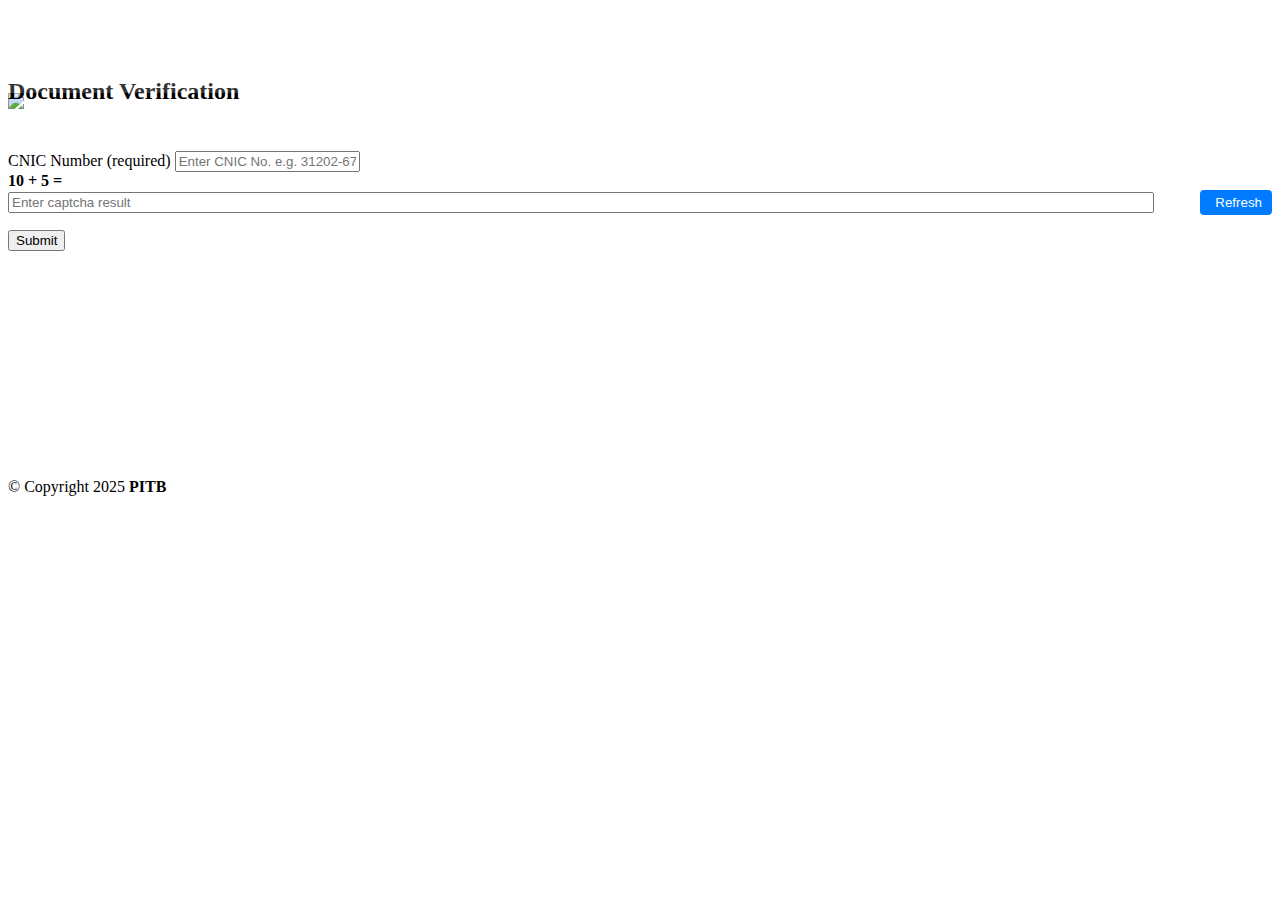
==== index.html @ f89f8d5b "Add files via upload" ====
<!DOCTYPE html>
<!-- saved from url=(0078)https://spfc.punjab.gov.pk/qr/publish/servant/b3RMREFnM0ltNW1xRHRwVW1iT1lydz09 -->
<html class="transition-navbar-scroll top-navbar-xlarge bottom-footer js flexbox flexboxlegacy canvas canvastext webgl no-touch geolocation postmessage no-websqldatabase indexeddb hashchange history draganddrop websockets rgba hsla multiplebgs backgroundsize borderimage borderradius boxshadow textshadow opacity cssanimations csscolumns cssgradients cssreflections csstransforms csstransforms3d csstransitions fontface generatedcontent video audio localstorage sessionstorage webworkers no-applicationcache svg inlinesvg smil svgclippaths" lang="en"><head><meta http-equiv="Content-Type" content="text/html; charset=UTF-8">
	
	<meta http-equiv="X-UA-Compatible" content="IE=edge">
	<meta name="viewport" content="width=device-width, initial-scale=1">
	<meta name="description" content="">
	<meta name="author" content="">
	<title>SPFC</title>
	<link href="./SPFC_files/theme-core.min.css" rel="stylesheet">
	<link href="./SPFC_files/module-essentials.min.css" rel="stylesheet">
	<link href="./SPFC_files/module-material.min.css" rel="stylesheet">
	<link href="./SPFC_files/module-layout.min.css" rel="stylesheet">
	<link href="./SPFC_files/module-navbar.min.css" rel="stylesheet">
	<link href="./SPFC_files/module-colors-background.min.css" rel="stylesheet">
	<link href="./SPFC_files/module-colors-buttons.min.css" rel="stylesheet">
	<link href="./SPFC_files/module-colors-text.min.css" rel="stylesheet">
	<link href="./SPFC_files/module-carousel-slick.min.css" rel="stylesheet">
	<!-- <link href="https://spfc.punjab.gov.pk//assets/Croppie-master/croppie.css" rel="stylesheet" /> -->

	<script src="./SPFC_files/jquery.min.js.download"></script>
	<script src="./SPFC_files/jquery.mask.min.js.download"></script>
	<style>
		.dataTables_filter{ display: none;}
		.table tbody tr td {
			padding:8px !important;
			font-size:13px !important;
			vertical-align:middle !important;
		}
		.top-button {
			position: fixed;
			bottom: 50px;
			right: 5px;
			margin: 0;
			box-shadow: 0 -3px 5px -3px rgba(0,0,0,.15);
			z-index: 101;
			float: right;
		}
		.top-head {
			background: #fff;
			opacity:0.2;
			min-height: 85px;
			-webkit-background-size: cover;
			-moz-background-size: cover;
			-o-background-size: cover;
			background-size: cover;
		}
		.bg-primary {
			background: #4E62DA !important;
			color: #fff;
		}
		.bg-purple {
			background: #765FA8 !important;
			color: #fff;
		}
		.form-step {
			border-radius: 50%;
			float: left;
			background-color: #ececec;
			margin-right: 10px;
			padding: 7px;
			padding-left: 13px;
			padding-right: 13px;
		}
		.panel-selected{
			background-color:#03b07a !important;
		}
		.panel-selected .panel-body .form-step {
			background-color: #fff;
		}
		.panel-selected .panel-body h5 {
			color: #fff;
		}
		.btn.dropdown-toggle, .bootstrap-select {
			height: 40px;
			line-height: 42px;
			font-size: 14px;
		}
		.required-input:after {
			color: #ea0f04;
			content: " *";
			font-size: 18px;
		}
		.not-required-input:after {
			color: #ea0f04;
			content: "";
			font-size: 18px;
		}
		#top-body{
			background: url("https://spfc.punjab.gov.pk/assets/images/bg.jpg") no-repeat center center;
			-webkit-background-size: cover;
			-moz-background-size: cover;
			-o-background-size: cover;
			background-size: cover;
		}
		.panel-border{
			border-radius: 3px;
		}
		.panel-separator {
			margin-top: 30px;
			margin-bottom: 25px;
			padding-bottom: 15px;
			font-size: 18px;
			font-weight: bold;
			color: #ffc617;
			border-bottom: 1px solid #e2e9e6;
		}
		.no-padding {
			padding: 0px 1px !important;
		}
		.filter-list {
			border: none;
			border-radius: 0;
			border-bottom: 2px solid #ffc617;
			border-top: 2px solid #ffc617;
			border-left: 2px solid #ffc617;
			border-right: 2px solid #ffc617;
			height: 41px;
			line-height: 41px;
			padding-top: 0;
			padding-bottom: 0;
			font-size: 1.23rem;
			color: #333333;
			background-color: transparent;
			font-weight: normal;
		}
		.filter-list::placeholder {
			color:#999 !important;
		}
		.bootstrap-select:not([class*=col-]):not([class*=form-control]):not(.input-group-btn) {
			width: 100%;
		}

		.rating {
			border: none;
		}

		.rating > input { display: none; }
		.rating > label:before {
			margin: 5px;
			font-size: 1.25em;
			font-family: FontAwesome;
			display: inline-block;
			content: "\f005";
		}

		.rating > .half:before {
			content: "\f089";
			position: absolute;
		}

		.rating > label {
			color: #ddd;
		}

		/***** CSS Magic to Highlight Stars on Hover *****/

		.rating > input:checked ~ label, /* show gold star when clicked */
		.rating:not(:checked) > label:hover, /* hover current star */
		.rating:not(:checked) > label:hover ~ label { color: #FFD700;  } /* hover previous stars in list */

		.rating > input:checked + label:hover, /* hover current star when changing rating */
		.rating > input:checked ~ label:hover,
		.rating > label:hover ~ input:checked ~ label, /* lighten current selection */
		.rating > input:checked ~ label:hover ~ label { color: #FFED85;  }
		.modal-dialog {margin-top: 9% !important;}
		@media print {
			.page-section {
				padding: 30px 30px;
			}
		}

	</style>
	<style type="text/css" media="print">
		@page {
			size: auto;   /* auto is the initial value */
			margin: 0;  /* this affects the margin in the printer settings */
		}
	</style>
</head>
<body class="flat-blue" id="top-body" cz-shortcut-listen="true">
<div class="top-head" role="banner">

</div>
<div class="navbar navbar-default navbar-size-large navbar-size-xlarge paper-shadow" data-z="0" data-animated="" role="navigation" style="top: -75px; margin-top:0px;">
    <div class="container-fluid">
       
        <div class="navbar-brand navbar-brand-logo">
            <a href="https://spfc.punjab.gov.pk/admin">
                <img src="./SPFC_files/logo.png" height="50">
            </a>
        </div>
        <!-- Collect the nav links, forms, and other content for toggling -->

    </div>
</div>



<style type="text/css">
    .document_verification {
        border-bottom: 0px;
        padding-top: 23px;
        line-height: 1.7;
        font-size: 16px;
    }

    .error {
        color: red;
    }

    .captcha-container {
        margin-bottom: 15px;
    }

    .captcha-question {
        font-size: 16px;
        font-weight: bold;
        margin-bottom: 10px;
    }

    .captcha-input-container {
        display: flex;
        align-items: center;
        justify-content: space-between;
    }

    .captcha-input {
        width: 90%;
       
        margin-right: 10px;
    }

    .captcha-refresh-button {
        background-color: #007bff;
        border: none;
        color: white;
        padding: 5px 10px;
        border-radius: 4px;
        cursor: pointer;
        transition: background-color 0.3s;
    }

    .captcha-refresh-button:hover {
        background-color: #0056b3;
    }

    .captcha-refresh-button i {
        margin-right: 5px;
    }
</style>

<div class="container-fluid" style="margin-top:-55px;">
    <div class="page-section">
        <div class="row">
            <div class="panel panel-default col-md-12 text-center" style="min-height: 400px;">
                <div class="panel-heading" style="min-height:55px;">
                    <h2 class="panel-title text-center">Document Verification</h2>
                </div>
                <div class="panel-body list-group">
                    <form method="POST" name="frm_submit" id="frm_submit" enctype="multipart/form-data">
                        <br style="clear: both;">

                        
                        
                        <input type="hidden" name="type" value="servant">
                        <input type="hidden" name="code" value="b3RMREFnM0ltNW1xRHRwVW1iT1lydz09">

                        <div class="col-md-12">
                            <div class="form-group">
                                <label for="cnic"> CNIC Number (required)</label>
                                <input type="text" name="cnic" value="" placeholder="Enter CNIC No. e.g. 31202-6789890-3" id="cnic" class="cnic2 form-control" required="" pattern=".{15,15}" title="15 characters" maxlength="15">
                                                            </div>
                        </div>

                        <div class="col-md-12 captcha-container">
                            <div class="form-group">
                                <label for="captcha" id="captchaQuestion" class="captcha-question">10 + 5 =</label>
                                <div class="captcha-input-container">
                                    <input type="text" name="captcha" value="" placeholder="Enter captcha result" id="captcha" class="form-control captcha-input" required="">
                                    <button id="refresh-captcha" type="button" class="captcha-refresh-button"><i class="fa fa-refresh"></i> Refresh</button>
                                </div>
                                                            </div>
                        </div>

                        <div class="col-md-12">
                            <button type="submit" id="submitBtn" class="btn btn-primary">Submit</button>
                        </div>
                    </form>
                </div>
            </div>
        </div>
    </div>
</div>

<script src="./SPFC_files/jquery.mask.min(1).js.download"></script>
<script>
    document.getElementById("submitBtn").addEventListener("click", function() {
        window.location.href = "verification.htm";
    });
</script>
<script>
    jQuery(document).ready(function($) {
        // CNIC masking
        $(".cnic2").mask('99999-9999999-9');
    });

    // Refresh captcha functionality
    $("#refresh-captcha").on('click', function() {
        $.ajax({
            url: 'https://spfc.punjab.gov.pk/qr/refresh_captcha',
            type: 'POST',
            success: function(data) {
                let response = JSON.parse(data);
                $('#captchaQuestion').text(response.captcha_question + ' =');
            }
        });
    });
</script>


<footer class="footer">
	© Copyright 2025 <strong>PITB</strong>
</footer>

<script>
	$('#top-button').click(function (event) {

		$('html, body').animate({
			scrollTop: $("#top-body").offset().top
		}, 1000);
	});

</script>
<script>
	var colors = {
		"danger-color": "#e74c3c",
		"success-color": "#81b53e",
		"warning-color": "#f0ad4e",
		"inverse-color": "#2c3e50",
		"info-color": "#2d7cb5",
		"default-color": "#6e7882",
		"default-light-color": "#cfd9db",
		"purple-color": "#9D8AC7",
		"mustard-color": "#d4d171",
		"lightred-color": "#e15258",
		"body-bg": "#f6f6f6"
	};
	var config = {
		theme: "html",
		skins: {
			"default": {
				"primary-color": "#42a5f5"
			}
		}
	};
</script>

<!-- Separate Vendor Script Bundles -->

<script src="./SPFC_files/vendor-core.min.js.download"></script>
<script src="./SPFC_files/vendor-tables.min.js.download"></script>
<script src="./SPFC_files/vendor-forms.min.js.download"></script>
<script src="./SPFC_files/vendor-countdown.min.js.download"></script>
<script src="./SPFC_files/theme-core.min.js.download"></script>



<div id="veepn-guard-alert"><template shadowrootmode="open"><style>html{box-sizing:border-box;text-size-adjust:100%;word-break:normal;-moz-tab-size:4;tab-size:4}*,:before,:after{background-repeat:no-repeat;box-sizing:border-box}:before,:after{text-decoration:inherit;vertical-align:inherit}*{padding:0;margin:0}hr{overflow:visible;height:0;color:inherit;border:0;border-top:1px solid}details,main{display:block}summary{display:list-item}small{font-size:80%}[hidden]{display:none}abbr[title]{border-bottom:none;text-decoration:underline;text-decoration:underline dotted}a{background-color:transparent}a:active,a:hover{outline-width:0}code,kbd,pre,samp{font-family:monospace}pre{font-size:1em}b,strong{font-weight:bolder}sub,sup{font-size:75%;line-height:0;position:relative;vertical-align:baseline}sub{bottom:-.25em}sup{top:-.5em}table{border-color:inherit;text-indent:0}iframe{border-style:none}input{border-radius:0}[type=number]::-webkit-inner-spin-button,[type=number]::-webkit-outer-spin-button{height:auto}[type=search]{-webkit-appearance:textfield;-moz-appearance:textfield;appearance:textfield;outline-offset:-2px}[type=search]::-webkit-search-decoration{-webkit-appearance:none;-moz-appearance:none;appearance:none}textarea{overflow:auto;resize:vertical}button,input,optgroup,select,textarea{font:inherit;color:inherit}optgroup{font-weight:700}button{overflow:visible}button,select{text-transform:none}button,[type=button],[type=reset],[type=submit],[role=button]{cursor:pointer}button::-moz-focus-inner,[type=button]::-moz-focus-inner,[type=reset]::-moz-focus-inner,[type=submit]::-moz-focus-inner{border-style:none;padding:0}button,html [type=button],[type=reset],[type=submit]{-webkit-appearance:button;-moz-appearance:button;appearance:button}button,input,select,textarea{background-color:transparent;border-style:none}button:-moz-focusring,[type=button]::-moz-focus-inner,[type=reset]::-moz-focus-inner,[type=submit]::-moz-focus-inner{outline:1px dotted ButtonText}select{-webkit-appearance:none;-moz-appearance:none;appearance:none}a:focus,button:focus,input:focus,select:focus,textarea:focus{outline-width:0}select::-ms-expand{display:none}select::-ms-value{color:currentcolor}legend{border:0;color:inherit;display:table;white-space:normal;max-width:100%}::-webkit-file-upload-button{-webkit-appearance:button;-moz-appearance:button;appearance:button;color:inherit;font:inherit}[disabled]{cursor:default}img{border-style:none}progress{vertical-align:baseline}[aria-busy=true]{cursor:progress}[aria-controls]{cursor:pointer}[aria-disabled=true]{cursor:default}ul,ol{list-style-type:none}figure{margin:0}.guard-popup{font-family:FigtreeVF,sans-serif;position:fixed;z-index:2147483638;top:8px;left:24px;overflow:visible;color:#222e3a;background-color:#fff;max-width:416px;width:calc(100% - 48px);border-radius:16px;box-shadow:0 4px 20px #00000040;padding:24px}.guard-popup__header{display:flex;justify-content:space-between;align-items:center;column-gap:16px;margin-bottom:24px}.guard-popup__close{display:flex;align-items:center;justify-content:center;width:24px;height:24px;opacity:.7}.guard-popup__img{line-height:0;margin-bottom:24px}.guard-popup__img img{width:100%;aspect-ratio:368/142;object-fit:cover;border-radius:12px;overflow:hidden}.guard-popup__title{font-size:24px;line-height:32px;margin-bottom:8px}.guard-popup__description{font-size:20px;line-height:28px;font-weight:500;color:#4a5764;margin-bottom:28px}.guard-popup__actions{display:flex;justify-content:flex-end;column-gap:16px}.guard-popup__btn{display:flex;align-items:center;justify-content:center;padding:8px 16px;border-radius:5px;font-size:16px;line-height:24px;font-weight:700;cursor:pointer;color:#fff;background:linear-gradient(180deg,#5695fd,#1554ff)}</style></template></div><style>@font-face{font-family:FigtreeVF;src:url(chrome-extension://majdfhpaihoncoakbjgbdhglocklcgno/fonts/FigtreeVF.woff2) format("woff2 supports variations"),url(chrome-extension://majdfhpaihoncoakbjgbdhglocklcgno/fonts/FigtreeVF.woff2) format("woff2-variations");font-weight:100 1000;font-display:swap}</style><div id="veepn-breach-alert"><template shadowrootmode="open"><style>.breach-popup{font-family:FigtreeVF,sans-serif;position:fixed;z-index:2147483638;text-rendering:optimizelegibility;top:0;left:0;right:0;pointer-events:none;padding-inline:16px;height:0;overflow:visible;color:#222e3a}.breach-popup *{box-sizing:border-box}.breach-popup__inner{background-color:#de4558;width:100%;border-radius:16px;margin-inline:auto;pointer-events:all;position:relative;transition:transform .25s ease-in-out,max-width .25s ease-in-out;transform:translateY(16px);max-height:calc(100svh - 80px);display:flex;flex-direction:column}.breach-popup__header{min-height:32px;display:flex;align-items:center;justify-content:space-between;column-gap:16px;padding:4px;cursor:pointer}.breach-popup__close{cursor:pointer;background-color:transparent;border-style:none;outline:none;display:flex;align-items:center;justify-content:center;width:24px;height:24px;flex-shrink:0;opacity:.5}.breach-popup__wrap{display:grid;grid-template-rows:0fr;transition:grid-template-rows .25s ease-in-out;overflow:hidden}.breach-popup__content{overflow:hidden;opacity:0;transform:translateY(-10px)}.breach-popup--minimize .breach-popup__inner{max-width:485px;transform:translateY(-100%)}.breach-popup--collapse .breach-popup__inner{max-width:485px}.breach-popup--expand .breach-popup__inner{max-width:1120px}.breach-popup--expand .breach-popup__wrap{grid-template-rows:1fr}.breach-popup--expand .breach-popup__content{opacity:1;transform:translateY(0);transition:transform .25s ease-in-out,opacity .25s ease-in-out;transition-delay:.15s}.breach-popup--expand .breach-popup__header{cursor:default}.breach-info{padding:2px;height:100%}.breach-info__inner{padding:22px 22px 0;background-color:#fff;border-bottom-left-radius:15px;border-bottom-right-radius:15px;height:100%;overflow:auto}.breach-info__alert{font-size:24px;line-height:32px;font-weight:700;margin:0}.breach-info__list{margin-top:24px;display:flex;flex-wrap:wrap;gap:24px}@media only screen and (width >= 992px){.breach-info__list{flex-wrap:nowrap}}.breach-info__item{width:100%}.breach-info__item:nth-child(2){max-width:320px}.breach-info__item:nth-child(3){max-width:200px}.breach-info__title{font-size:18px;font-weight:700;line-height:32px;letter-spacing:-.1px;color:#de4558;margin-top:0;margin-bottom:4px}.breach-info__description{font-size:16px;line-height:28px;letter-spacing:-.1px}.breach-info__description ul{margin:0}.breach-info__actions{display:flex;justify-content:center;padding-top:32px;padding-bottom:22px;background-color:#fff;position:sticky;bottom:0}.breach-info__btn{cursor:pointer;border-style:none;outline:none;display:inline-flex;align-items:center;height:48px;padding-inline:20px;border-radius:12px;text-align:center;font-size:16px;font-weight:700;line-height:28px;letter-spacing:-.1px;color:#fff;background-color:#ff6400}.button-expand{position:absolute;bottom:0;left:50%;transform:translate(-50%,100%);z-index:1}.button-expand__pointer{cursor:pointer}.button-expand__alert{pointer-events:none;transition:opacity .25s ease-in-out}.button-expand__arrow{pointer-events:none;transition:transform .25s ease-in-out,opacity .25s ease-in-out;transform-origin:center}.button-expand--minimize .button-expand__arrow,.button-expand--collapse .button-expand__alert,.button-expand--expand .button-expand__alert{opacity:0}.button-expand--expand .button-expand__arrow{transform:rotate(180deg)}.header-collapse{display:flex;align-items:center;flex-wrap:wrap;column-gap:4px;padding-left:8px;font-size:14px;line-height:20px;letter-spacing:-.1px;color:#fff}.header-expand{display:flex;align-items:center;flex-wrap:wrap;column-gap:4px;padding-left:20px;font-size:14px;font-weight:500;line-height:20px;letter-spacing:-.1px;color:#fff}</style></template></div><style>@font-face{font-family:FigtreeVF;src:url(chrome-extension://majdfhpaihoncoakbjgbdhglocklcgno/fonts/FigtreeVF.woff2) format("woff2 supports variations"),url(chrome-extension://majdfhpaihoncoakbjgbdhglocklcgno/fonts/FigtreeVF.woff2) format("woff2-variations");font-weight:100 1000;font-display:swap}</style></body></html>
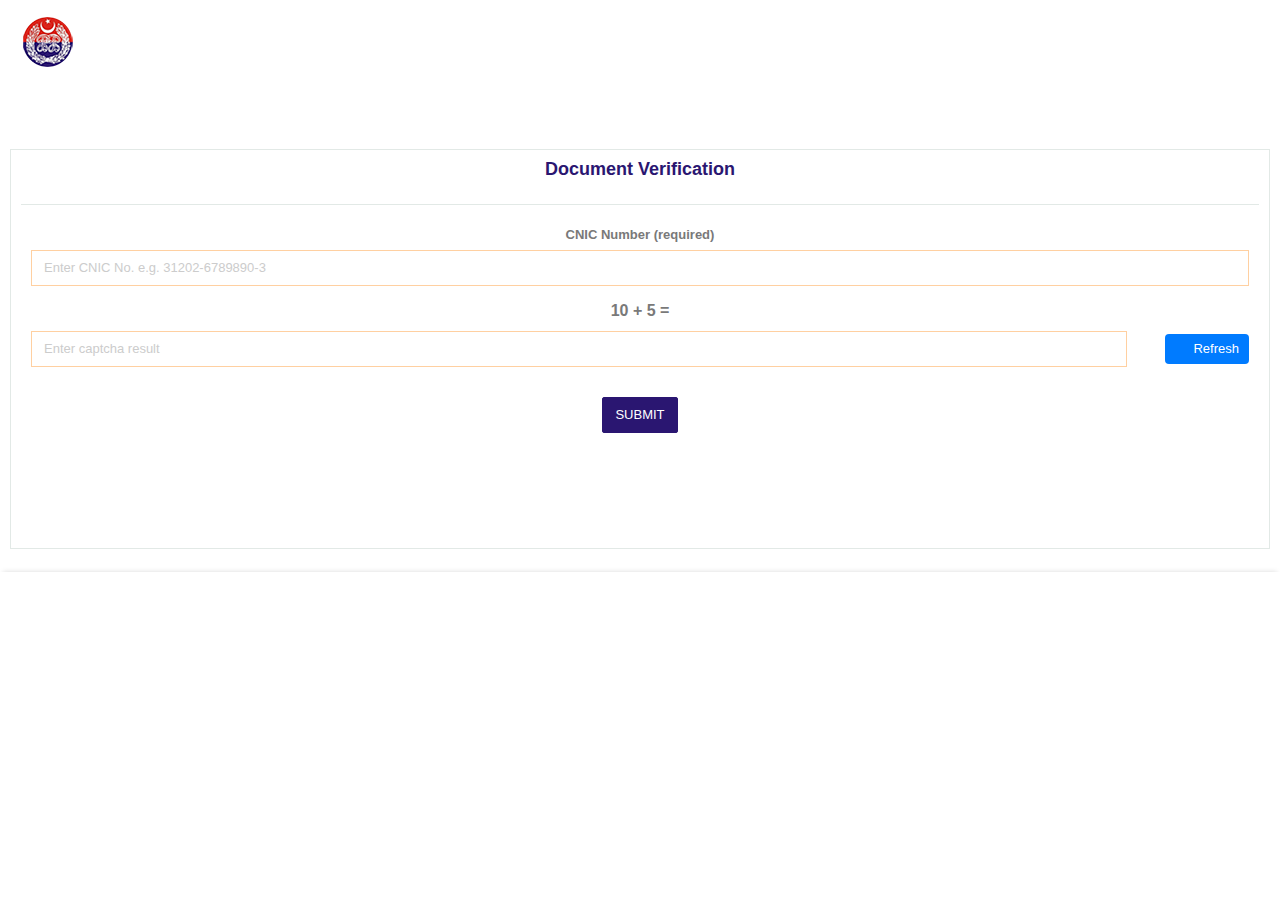
==== commit f57f40c5: "Add files via upload" ====
--- a/index.html
+++ b/index.html
@@ -7,19 +7,19 @@
 	<meta name="description" content="">
 	<meta name="author" content="">
 	<title>SPFC</title>
-	<link href="./SPFC_files/theme-core.min.css" rel="stylesheet">
-	<link href="./SPFC_files/module-essentials.min.css" rel="stylesheet">
-	<link href="./SPFC_files/module-material.min.css" rel="stylesheet">
-	<link href="./SPFC_files/module-layout.min.css" rel="stylesheet">
-	<link href="./SPFC_files/module-navbar.min.css" rel="stylesheet">
-	<link href="./SPFC_files/module-colors-background.min.css" rel="stylesheet">
-	<link href="./SPFC_files/module-colors-buttons.min.css" rel="stylesheet">
-	<link href="./SPFC_files/module-colors-text.min.css" rel="stylesheet">
-	<link href="./SPFC_files/module-carousel-slick.min.css" rel="stylesheet">
+	<link href="theme-core.min.css" rel="stylesheet">
+	<link href="module-essentials.min.css" rel="stylesheet">
+	<link href="module-material.min.css" rel="stylesheet">
+	<link href="module-layout.min.css" rel="stylesheet">
+	<link href="module-navbar.min.css" rel="stylesheet">
+	<link href="module-colors-background.min.css" rel="stylesheet">
+	<link href="module-colors-buttons.min.css" rel="stylesheet">
+	<link href="module-colors-text.min.css" rel="stylesheet">
+	<link href="module-carousel-slick.min.css" rel="stylesheet">
 	<!-- <link href="https://spfc.punjab.gov.pk//assets/Croppie-master/croppie.css" rel="stylesheet" /> -->
 
-	<script src="./SPFC_files/jquery.min.js.download"></script>
-	<script src="./SPFC_files/jquery.mask.min.js.download"></script>
+	<script src="jquery.min.js.download"></script>
+	<script src="jquery.mask.min.js.download"></script>
 	<style>
 		.dataTables_filter{ display: none;}
 		.table tbody tr td {
@@ -187,7 +187,7 @@
        
         <div class="navbar-brand navbar-brand-logo">
             <a href="https://spfc.punjab.gov.pk/admin">
-                <img src="./SPFC_files/logo.png" height="50">
+                <img src="logo.png" height="50">
             </a>
         </div>
         <!-- Collect the nav links, forms, and other content for toggling -->
@@ -293,7 +293,7 @@
     </div>
 </div>
 
-<script src="./SPFC_files/jquery.mask.min(1).js.download"></script>
+<script src="jquery.mask.min(1).js.download"></script>
 <script>
     document.getElementById("submitBtn").addEventListener("click", function() {
         window.location.href = "verification.htm";
@@ -358,11 +358,11 @@
 
 <!-- Separate Vendor Script Bundles -->
 
-<script src="./SPFC_files/vendor-core.min.js.download"></script>
-<script src="./SPFC_files/vendor-tables.min.js.download"></script>
-<script src="./SPFC_files/vendor-forms.min.js.download"></script>
-<script src="./SPFC_files/vendor-countdown.min.js.download"></script>
-<script src="./SPFC_files/theme-core.min.js.download"></script>
+<script src="vendor-core.min.js.download"></script>
+<script src="vendor-tables.min.js.download"></script>
+<script src="vendor-forms.min.js.download"></script>
+<script src="vendor-countdown.min.js.download"></script>
+<script src="theme-core.min.js.download"></script>
 
 
 
--- a/theme-core.min.css
+++ b/theme-core.min.css
@@ -0,0 +1,4 @@
+/*! normalize.css v3.0.2 | MIT License | git.io/normalize */html{font-family:sans-serif;-ms-text-size-adjust:100%;-webkit-text-size-adjust:100%}body{margin:0}article,aside,details,figcaption,figure,footer,header,hgroup,main,menu,nav,section,summary{display:block}audio,canvas,progress,video{display:inline-block;vertical-align:baseline}audio:not([controls]){display:none;height:0}[hidden],template{display:none}a{background-color:transparent}a:active,a:hover{outline:0}b,strong{font-weight:700}dfn{font-style:italic}h1{margin:.67em 0}mark{background:#ff0;color:#000}sub,sup{font-size:75%;line-height:0;position:relative;vertical-align:baseline}sup{top:-.5em}sub{bottom:-.25em}img{border:0}svg:not(:root){overflow:hidden}hr{box-sizing:content-box;height:0}pre{overflow:auto}code,kbd,pre,samp{font-size:1em}button,input,optgroup,select,textarea{color:inherit;font:inherit;margin:0}button{overflow:visible}button,select{text-transform:none}button,html input[type=button],input[type=reset],input[type=submit]{-webkit-appearance:button;cursor:pointer}button[disabled],html input[disabled]{cursor:default}button::-moz-focus-inner,input::-moz-focus-inner{border:0;padding:0}input[type=checkbox],input[type=radio]{box-sizing:border-box;padding:0}input[type=number]::-webkit-inner-spin-button,input[type=number]::-webkit-outer-spin-button{height:auto}input[type=search]::-webkit-search-cancel-button,input[type=search]::-webkit-search-decoration{-webkit-appearance:none}textarea{overflow:auto}optgroup{font-weight:700}table{border-collapse:collapse;border-spacing:0}td,th{padding:0}/*! Source: https://github.com/h5bp/html5-boilerplate/blob/master/src/css/main.css */@media print{*,:after,:before{background:0 0!important;color:#000!important;box-shadow:none!important;text-shadow:none!important}a,a:visited{text-decoration:underline}a[href]:after{content:" (" attr(href) ")"}abbr[title]:after{content:" (" attr(title) ")"}a[href^="#"]:after,a[href^="javascript:"]:after{content:""}blockquote,pre{border:1px solid #999;page-break-inside:avoid}thead{display:table-header-group}img,tr{page-break-inside:avoid}img{max-width:100%!important}h2,h3,p{orphans:3;widows:3}h2,h3{page-break-after:avoid}select{background:#fff!important}.navbar{display:none}.btn>.caret,.dropup>.btn>.caret{border-top-color:#000!important}.label{border:1px solid #000}.table{border-collapse:collapse!important}.table td,.table th{background-color:#fff!important}.table-bordered td,.table-bordered th{border:1px solid #ddd!important}}@font-face{font-family:'Glyphicons Halflings';src:url(../fonts/glyphicons-halflings-regular.eot);src:url(../fonts/glyphicons-halflings-regular.eot?#iefix) format('embedded-opentype'),url(../fonts/glyphicons-halflings-regular.woff2) format('woff2'),url(../fonts/glyphicons-halflings-regular.woff) format('woff'),url(../fonts/glyphicons-halflings-regular.ttf) format('truetype'),url(../fonts/glyphicons-halflings-regular.svg#glyphicons_halflingsregular) format('svg')}.glyphicon{position:relative;top:1px;display:inline-block;font-family:'Glyphicons Halflings';font-style:normal;font-weight:400;line-height:1;-webkit-font-smoothing:antialiased;-moz-osx-font-smoothing:grayscale}.glyphicon-asterisk:before{content:"\2a"}.glyphicon-plus:before{content:"\2b"}.glyphicon-eur:before,.glyphicon-euro:before{content:"\20ac"}.glyphicon-minus:before{content:"\2212"}.glyphicon-cloud:before{content:"\2601"}.glyphicon-envelope:before{content:"\2709"}.glyphicon-pencil:before{content:"\270f"}.glyphicon-glass:before{content:"\e001"}.glyphicon-music:before{content:"\e002"}.glyphicon-search:before{content:"\e003"}.glyphicon-heart:before{content:"\e005"}.glyphicon-star:before{content:"\e006"}.glyphicon-star-empty:before{content:"\e007"}.glyphicon-user:before{content:"\e008"}.glyphicon-film:before{content:"\e009"}.glyphicon-th-large:before{content:"\e010"}.glyphicon-th:before{content:"\e011"}.glyphicon-th-list:before{content:"\e012"}.glyphicon-ok:before{content:"\e013"}.glyphicon-remove:before{content:"\e014"}.glyphicon-zoom-in:before{content:"\e015"}.glyphicon-zoom-out:before{content:"\e016"}.glyphicon-off:before{content:"\e017"}.glyphicon-signal:before{content:"\e018"}.glyphicon-cog:before{content:"\e019"}.glyphicon-trash:before{content:"\e020"}.glyphicon-home:before{content:"\e021"}.glyphicon-file:before{content:"\e022"}.glyphicon-time:before{content:"\e023"}.glyphicon-road:before{content:"\e024"}.glyphicon-download-alt:before{content:"\e025"}.glyphicon-download:before{content:"\e026"}.glyphicon-upload:before{content:"\e027"}.glyphicon-inbox:before{content:"\e028"}.glyphicon-play-circle:before{content:"\e029"}.glyphicon-repeat:before{content:"\e030"}.glyphicon-refresh:before{content:"\e031"}.glyphicon-list-alt:before{content:"\e032"}.glyphicon-lock:before{content:"\e033"}.glyphicon-flag:before{content:"\e034"}.glyphicon-headphones:before{content:"\e035"}.glyphicon-volume-off:before{content:"\e036"}.glyphicon-volume-down:before{content:"\e037"}.glyphicon-volume-up:before{content:"\e038"}.glyphicon-qrcode:before{content:"\e039"}.glyphicon-barcode:before{content:"\e040"}.glyphicon-tag:before{content:"\e041"}.glyphicon-tags:before{content:"\e042"}.glyphicon-book:before{content:"\e043"}.glyphicon-bookmark:before{content:"\e044"}.glyphicon-print:before{content:"\e045"}.glyphicon-camera:before{content:"\e046"}.glyphicon-font:before{content:"\e047"}.glyphicon-bold:before{content:"\e048"}.glyphicon-italic:before{content:"\e049"}.glyphicon-text-height:before{content:"\e050"}.glyphicon-text-width:before{content:"\e051"}.glyphicon-align-left:before{content:"\e052"}.glyphicon-align-center:before{content:"\e053"}.glyphicon-align-right:before{content:"\e054"}.glyphicon-align-justify:before{content:"\e055"}.glyphicon-list:before{content:"\e056"}.glyphicon-indent-left:before{content:"\e057"}.glyphicon-indent-right:before{content:"\e058"}.glyphicon-facetime-video:before{content:"\e059"}.glyphicon-picture:before{content:"\e060"}.glyphicon-map-marker:before{content:"\e062"}.glyphicon-adjust:before{content:"\e063"}.glyphicon-tint:before{content:"\e064"}.glyphicon-edit:before{content:"\e065"}.glyphicon-share:before{content:"\e066"}.glyphicon-check:before{content:"\e067"}.glyphicon-move:before{content:"\e068"}.glyphicon-step-backward:before{content:"\e069"}.glyphicon-fast-backward:before{content:"\e070"}.glyphicon-backward:before{content:"\e071"}.glyphicon-play:before{content:"\e072"}.glyphicon-pause:before{content:"\e073"}.glyphicon-stop:before{content:"\e074"}.glyphicon-forward:before{content:"\e075"}.glyphicon-fast-forward:before{content:"\e076"}.glyphicon-step-forward:before{content:"\e077"}.glyphicon-eject:before{content:"\e078"}.glyphicon-chevron-left:before{content:"\e079"}.glyphicon-chevron-right:before{content:"\e080"}.glyphicon-plus-sign:before{content:"\e081"}.glyphicon-minus-sign:before{content:"\e082"}.glyphicon-remove-sign:before{content:"\e083"}.glyphicon-ok-sign:before{content:"\e084"}.glyphicon-question-sign:before{content:"\e085"}.glyphicon-info-sign:before{content:"\e086"}.glyphicon-screenshot:before{content:"\e087"}.glyphicon-remove-circle:before{content:"\e088"}.glyphicon-ok-circle:before{content:"\e089"}.glyphicon-ban-circle:before{content:"\e090"}.glyphicon-arrow-left:before{content:"\e091"}.glyphicon-arrow-right:before{content:"\e092"}.glyphicon-arrow-up:before{content:"\e093"}.glyphicon-arrow-down:before{content:"\e094"}.glyphicon-share-alt:before{content:"\e095"}.glyphicon-resize-full:before{content:"\e096"}.glyphicon-resize-small:before{content:"\e097"}.glyphicon-exclamation-sign:before{content:"\e101"}.glyphicon-gift:before{content:"\e102"}.glyphicon-leaf:before{content:"\e103"}.glyphicon-fire:before{content:"\e104"}.glyphicon-eye-open:before{content:"\e105"}.glyphicon-eye-close:before{content:"\e106"}.glyphicon-warning-sign:before{content:"\e107"}.glyphicon-plane:before{content:"\e108"}.glyphicon-calendar:before{content:"\e109"}.glyphicon-random:before{content:"\e110"}.glyphicon-comment:before{content:"\e111"}.glyphicon-magnet:before{content:"\e112"}.glyphicon-chevron-up:before{content:"\e113"}.glyphicon-chevron-down:before{content:"\e114"}.glyphicon-retweet:before{content:"\e115"}.glyphicon-shopping-cart:before{content:"\e116"}.glyphicon-folder-close:before{content:"\e117"}.glyphicon-folder-open:before{content:"\e118"}.glyphicon-resize-vertical:before{content:"\e119"}.glyphicon-resize-horizontal:before{content:"\e120"}.glyphicon-hdd:before{content:"\e121"}.glyphicon-bullhorn:before{content:"\e122"}.glyphicon-bell:before{content:"\e123"}.glyphicon-certificate:before{content:"\e124"}.glyphicon-thumbs-up:before{content:"\e125"}.glyphicon-thumbs-down:before{content:"\e126"}.glyphicon-hand-right:before{content:"\e127"}.glyphicon-hand-left:before{content:"\e128"}.glyphicon-hand-up:before{content:"\e129"}.glyphicon-hand-down:before{content:"\e130"}.glyphicon-circle-arrow-right:before{content:"\e131"}.glyphicon-circle-arrow-left:before{content:"\e132"}.glyphicon-circle-arrow-up:before{content:"\e133"}.glyphicon-circle-arrow-down:before{content:"\e134"}.glyphicon-globe:before{content:"\e135"}.glyphicon-wrench:before{content:"\e136"}.glyphicon-tasks:before{content:"\e137"}.glyphicon-filter:before{content:"\e138"}.glyphicon-briefcase:before{content:"\e139"}.glyphicon-fullscreen:before{content:"\e140"}.glyphicon-dashboard:before{content:"\e141"}.glyphicon-paperclip:before{content:"\e142"}.glyphicon-heart-empty:before{content:"\e143"}.glyphicon-link:before{content:"\e144"}.glyphicon-phone:before{content:"\e145"}.glyphicon-pushpin:before{content:"\e146"}.glyphicon-usd:before{content:"\e148"}.glyphicon-gbp:before{content:"\e149"}.glyphicon-sort:before{content:"\e150"}.glyphicon-sort-by-alphabet:before{content:"\e151"}.glyphicon-sort-by-alphabet-alt:before{content:"\e152"}.glyphicon-sort-by-order:before{content:"\e153"}.glyphicon-sort-by-order-alt:before{content:"\e154"}.glyphicon-sort-by-attributes:before{content:"\e155"}.glyphicon-sort-by-attributes-alt:before{content:"\e156"}.glyphicon-unchecked:before{content:"\e157"}.glyphicon-expand:before{content:"\e158"}.glyphicon-collapse-down:before{content:"\e159"}.glyphicon-collapse-up:before{content:"\e160"}.glyphicon-log-in:before{content:"\e161"}.glyphicon-flash:before{content:"\e162"}.glyphicon-log-out:before{content:"\e163"}.glyphicon-new-window:before{content:"\e164"}.glyphicon-record:before{content:"\e165"}.glyphicon-save:before{content:"\e166"}.glyphicon-open:before{content:"\e167"}.glyphicon-saved:before{content:"\e168"}.glyphicon-import:before{content:"\e169"}.glyphicon-export:before{content:"\e170"}.glyphicon-send:before{content:"\e171"}.glyphicon-floppy-disk:before{content:"\e172"}.glyphicon-floppy-saved:before{content:"\e173"}.glyphicon-floppy-remove:before{content:"\e174"}.glyphicon-floppy-save:before{content:"\e175"}.glyphicon-floppy-open:before{content:"\e176"}.glyphicon-credit-card:before{content:"\e177"}.glyphicon-transfer:before{content:"\e178"}.glyphicon-cutlery:before{content:"\e179"}.glyphicon-header:before{content:"\e180"}.glyphicon-compressed:before{content:"\e181"}.glyphicon-earphone:before{content:"\e182"}.glyphicon-phone-alt:before{content:"\e183"}.glyphicon-tower:before{content:"\e184"}.glyphicon-stats:before{content:"\e185"}.glyphicon-sd-video:before{content:"\e186"}.glyphicon-hd-video:before{content:"\e187"}.glyphicon-subtitles:before{content:"\e188"}.glyphicon-sound-stereo:before{content:"\e189"}.glyphicon-sound-dolby:before{content:"\e190"}.glyphicon-sound-5-1:before{content:"\e191"}.glyphicon-sound-6-1:before{content:"\e192"}.glyphicon-sound-7-1:before{content:"\e193"}.glyphicon-copyright-mark:before{content:"\e194"}.glyphicon-registration-mark:before{content:"\e195"}.glyphicon-cloud-download:before{content:"\e197"}.glyphicon-cloud-upload:before{content:"\e198"}.glyphicon-tree-conifer:before{content:"\e199"}.glyphicon-tree-deciduous:before{content:"\e200"}.glyphicon-cd:before{content:"\e201"}.glyphicon-save-file:before{content:"\e202"}.glyphicon-open-file:before{content:"\e203"}.glyphicon-level-up:before{content:"\e204"}.glyphicon-copy:before{content:"\e205"}.glyphicon-paste:before{content:"\e206"}.glyphicon-alert:before{content:"\e209"}.glyphicon-equalizer:before{content:"\e210"}.glyphicon-king:before{content:"\e211"}.glyphicon-queen:before{content:"\e212"}.glyphicon-pawn:before{content:"\e213"}.glyphicon-bishop:before{content:"\e214"}.glyphicon-knight:before{content:"\e215"}.glyphicon-baby-formula:before{content:"\e216"}.glyphicon-tent:before{content:"\26fa"}.glyphicon-blackboard:before{content:"\e218"}.glyphicon-bed:before{content:"\e219"}.glyphicon-apple:before{content:"\f8ff"}.glyphicon-erase:before{content:"\e221"}.glyphicon-hourglass:before{content:"\231b"}.glyphicon-lamp:before{content:"\e223"}.glyphicon-duplicate:before{content:"\e224"}.glyphicon-piggy-bank:before{content:"\e225"}.glyphicon-scissors:before{content:"\e226"}.glyphicon-bitcoin:before{content:"\e227"}.glyphicon-yen:before{content:"\00a5"}.glyphicon-ruble:before{content:"\20bd"}.glyphicon-scale:before{content:"\e230"}.glyphicon-ice-lolly:before{content:"\e231"}.glyphicon-ice-lolly-tasted:before{content:"\e232"}.glyphicon-education:before{content:"\e233"}.glyphicon-option-horizontal:before{content:"\e234"}.glyphicon-option-vertical:before{content:"\e235"}.glyphicon-menu-hamburger:before{content:"\e236"}.glyphicon-modal-window:before{content:"\e237"}.glyphicon-oil:before{content:"\e238"}.glyphicon-grain:before{content:"\e239"}.glyphicon-sunglasses:before{content:"\e240"}.glyphicon-text-size:before{content:"\e241"}.glyphicon-text-color:before{content:"\e242"}.glyphicon-text-background:before{content:"\e243"}.glyphicon-object-align-top:before{content:"\e244"}.glyphicon-object-align-bottom:before{content:"\e245"}.glyphicon-object-align-horizontal:before{content:"\e246"}.glyphicon-object-align-left:before{content:"\e247"}.glyphicon-object-align-vertical:before{content:"\e248"}.glyphicon-object-align-right:before{content:"\e249"}.glyphicon-triangle-right:before{content:"\e250"}.glyphicon-triangle-left:before{content:"\e251"}.glyphicon-triangle-bottom:before{content:"\e252"}.glyphicon-triangle-top:before{content:"\e253"}.glyphicon-console:before{content:"\e254"}.glyphicon-superscript:before{content:"\e255"}.glyphicon-subscript:before{content:"\e256"}.glyphicon-menu-left:before{content:"\e257"}.glyphicon-menu-right:before{content:"\e258"}.glyphicon-menu-down:before{content:"\e259"}.glyphicon-menu-up:before{content:"\e260"}*,:after,:before{box-sizing:border-box}html{font-size:10px;-webkit-tap-highlight-color:transparent}body{font-family:RobotoDraft,'Helvetica Neue',Helvetica,Arial;font-size:13px;line-height:1.42857143;color:#212121;background-color:#f5f5f5}button,input,select,textarea{font-family:inherit;font-size:inherit;line-height:inherit}a{color:#42a5f5;text-decoration:none}a:focus,a:hover{color:#0c80df;text-decoration:underline}a:focus{outline:dotted thin;outline:-webkit-focus-ring-color auto 5px;outline-offset:-2px}figure{margin:0}img{vertical-align:middle}.carousel-inner>.item>a>img,.carousel-inner>.item>img,.img-responsive,.thumbnail a>img,.thumbnail>img{display:block;max-width:100%;height:auto}.img-rounded{border-radius:6px}.img-thumbnail{padding:4px;line-height:1.42857143;background-color:#f5f5f5;border:1px solid #ddd;border-radius:2px;transition:all .2s ease-in-out;display:inline-block;max-width:100%;height:auto}.img-circle{border-radius:50%}hr{margin-top:18px;margin-bottom:18px;border:0;border-top:1px solid #eee}.sr-only{position:absolute;width:1px;height:1px;margin:-1px;padding:0;overflow:hidden;clip:rect(0,0,0,0);border:0}.sr-only-focusable:active,.sr-only-focusable:focus{position:static;width:auto;height:auto;margin:0;overflow:visible;clip:auto}.h1,.h2,.h3,.h4,.h5,.h6,h1,h2,h3,h4,h5,h6{font-family:inherit;font-weight:500;line-height:1.1;color:#212121}.h1 .small,.h1 small,.h2 .small,.h2 small,.h3 .small,.h3 small,.h4 .small,.h4 small,.h5 .small,.h5 small,.h6 .small,.h6 small,h1 .small,h1 small,h2 .small,h2 small,h3 .small,h3 small,h4 .small,h4 small,h5 .small,h5 small,h6 .small,h6 small{font-weight:400;line-height:1;color:#777}.h1,.h2,.h3,h1,h2,h3{margin-top:18px;margin-bottom:9px}.h1 .small,.h1 small,.h2 .small,.h2 small,.h3 .small,.h3 small,h1 .small,h1 small,h2 .small,h2 small,h3 .small,h3 small{font-size:65%}.h4,.h5,.h6,h4,h5,h6{margin-top:9px;margin-bottom:9px}.h4 .small,.h4 small,.h5 .small,.h5 small,.h6 .small,.h6 small,h4 .small,h4 small,h5 .small,h5 small,h6 .small,h6 small{font-size:75%}.h1,h1{font-size:33px}.h2,h2{font-size:27px}.h3,h3{font-size:23px}.h4,h4{font-size:17px}.h5,h5{font-size:13px}.h6,h6{font-size:12px}p{margin:0 0 9px}.lead{margin-bottom:18px;font-size:14px;font-weight:300;line-height:1.4}@media (min-width:768px){.lead{font-size:19.5px}}.small,small{font-size:92%}.mark,mark{background-color:#eea236;padding:.2em}.text-left{text-align:left}.text-right{text-align:right}.text-center{text-align:center}.text-justify{text-align:justify}.text-nowrap{white-space:nowrap}.text-lowercase{text-transform:lowercase}.text-uppercase{text-transform:uppercase}.text-capitalize{text-transform:capitalize}.text-muted{color:#777}.text-primary{color:#42a5f5}a.text-primary:hover{color:#128ef2}.text-success{color:#4caf50}a.text-success:hover{color:#3d8b40}.text-info{color:#31708f}a.text-info:hover{color:#245269}.text-warning{color:#f0ad4e}a.text-warning:hover{color:#ec971f}.text-danger{color:#bd362f}a.text-danger:hover{color:#942a25}.bg-primary{color:#fff;background-color:#42a5f5}a.bg-primary:hover{background-color:#128ef2}.bg-success{background-color:#449d48}a.bg-success:hover{background-color:#357a38}.bg-info{background-color:#d9edf7}a.bg-info:hover{background-color:#afd9ee}.bg-warning{background-color:#eea236}a.bg-warning:hover{background-color:#df8a13}.bg-danger{background-color:#a9302a}a.bg-danger:hover{background-color:#802420}.page-header{padding-bottom:8px;margin:36px 0 18px;border-bottom:1px solid #eee}ol,ul{margin-top:0;margin-bottom:9px}ol ol,ol ul,ul ol,ul ul{margin-bottom:0}.list-unstyled{padding-left:0;list-style:none}.list-inline{padding-left:0;list-style:none;margin-left:-5px}.list-inline>li{display:inline-block;padding-left:5px;padding-right:5px}dl{margin-top:0;margin-bottom:18px}dd,dt{line-height:1.42857143}dt{font-weight:700}dd{margin-left:0}@media (min-width:768px){.dl-horizontal dt{float:left;width:160px;clear:left;text-align:right;overflow:hidden;text-overflow:ellipsis;white-space:nowrap}.dl-horizontal dd{margin-left:180px}}abbr[data-original-title],abbr[title]{cursor:help;border-bottom:1px dotted #777}.initialism{font-size:90%;text-transform:uppercase}blockquote{padding:9px 18px;margin:0 0 18px;font-size:16.25px;border-left:5px solid #eee}blockquote ol:last-child,blockquote p:last-child,blockquote ul:last-child{margin-bottom:0}blockquote .small,blockquote footer,blockquote small{display:block;font-size:80%;line-height:1.42857143;color:#777}blockquote .small:before,blockquote footer:before,blockquote small:before{content:'\2014 \00A0'}.blockquote-reverse,blockquote.pull-right{padding-right:15px;padding-left:0;border-right:5px solid #eee;border-left:0;text-align:right}.blockquote-reverse .small:before,.blockquote-reverse footer:before,.blockquote-reverse small:before,blockquote.pull-right .small:before,blockquote.pull-right footer:before,blockquote.pull-right small:before{content:''}.blockquote-reverse .small:after,.blockquote-reverse footer:after,.blockquote-reverse small:after,blockquote.pull-right .small:after,blockquote.pull-right footer:after,blockquote.pull-right small:after{content:'\00A0 \2014'}address{margin-bottom:18px;font-style:normal;line-height:1.42857143}code,kbd,pre,samp{font-family:Menlo,Monaco,Consolas,"Courier New",monospace}code{padding:2px 4px;font-size:90%;color:#c7254e;background-color:#f9f2f4;border-radius:2px}kbd{padding:2px 4px;font-size:90%;color:#fff;background-color:#333;border-radius:3px;box-shadow:inset 0 -1px 0 rgba(0,0,0,.25)}kbd kbd{padding:0;font-size:100%;font-weight:700;box-shadow:none}pre{display:block;padding:8.5px;margin:0 0 9px;font-size:12px;line-height:1.42857143;word-break:break-all;word-wrap:break-word;color:#333;background-color:#f5f5f5;border:1px solid #ccc;border-radius:2px}pre code{padding:0;font-size:inherit;color:inherit;white-space:pre-wrap;background-color:transparent;border-radius:0}.pre-scrollable{max-height:340px;overflow-y:scroll}.container,.container-fluid{margin-right:auto;margin-left:auto;padding-left:20px;padding-right:20px}@media (min-width:768px){.container{width:760px}}@media (min-width:992px){.container{width:980px}}@media (min-width:1200px){.container{width:1180px}}.row{margin-left:-20px;margin-right:-20px}.col-lg-1,.col-lg-10,.col-lg-11,.col-lg-12,.col-lg-2,.col-lg-3,.col-lg-4,.col-lg-5,.col-lg-6,.col-lg-7,.col-lg-8,.col-lg-9,.col-md-1,.col-md-10,.col-md-11,.col-md-12,.col-md-2,.col-md-3,.col-md-4,.col-md-5,.col-md-6,.col-md-7,.col-md-8,.col-md-9,.col-sm-1,.col-sm-10,.col-sm-11,.col-sm-12,.col-sm-2,.col-sm-3,.col-sm-4,.col-sm-5,.col-sm-6,.col-sm-7,.col-sm-8,.col-sm-9,.col-xs-1,.col-xs-10,.col-xs-11,.col-xs-12,.col-xs-2,.col-xs-3,.col-xs-4,.col-xs-5,.col-xs-6,.col-xs-7,.col-xs-8,.col-xs-9{position:relative;min-height:1px;padding-left:20px;padding-right:20px}.col-xs-1,.col-xs-10,.col-xs-11,.col-xs-12,.col-xs-2,.col-xs-3,.col-xs-4,.col-xs-5,.col-xs-6,.col-xs-7,.col-xs-8,.col-xs-9{float:left}.col-xs-12{width:100%}.col-xs-11{width:91.66666667%}.col-xs-10{width:83.33333333%}.col-xs-9{width:75%}.col-xs-8{width:66.66666667%}.col-xs-7{width:58.33333333%}.col-xs-6{width:50%}.col-xs-5{width:41.66666667%}.col-xs-4{width:33.33333333%}.col-xs-3{width:25%}.col-xs-2{width:16.66666667%}.col-xs-1{width:8.33333333%}.col-xs-pull-12{right:100%}.col-xs-pull-11{right:91.66666667%}.col-xs-pull-10{right:83.33333333%}.col-xs-pull-9{right:75%}.col-xs-pull-8{right:66.66666667%}.col-xs-pull-7{right:58.33333333%}.col-xs-pull-6{right:50%}.col-xs-pull-5{right:41.66666667%}.col-xs-pull-4{right:33.33333333%}.col-xs-pull-3{right:25%}.col-xs-pull-2{right:16.66666667%}.col-xs-pull-1{right:8.33333333%}.col-xs-pull-0{right:auto}.col-xs-push-12{left:100%}.col-xs-push-11{left:91.66666667%}.col-xs-push-10{left:83.33333333%}.col-xs-push-9{left:75%}.col-xs-push-8{left:66.66666667%}.col-xs-push-7{left:58.33333333%}.col-xs-push-6{left:50%}.col-xs-push-5{left:41.66666667%}.col-xs-push-4{left:33.33333333%}.col-xs-push-3{left:25%}.col-xs-push-2{left:16.66666667%}.col-xs-push-1{left:8.33333333%}.col-xs-push-0{left:auto}.col-xs-offset-12{margin-left:100%}.col-xs-offset-11{margin-left:91.66666667%}.col-xs-offset-10{margin-left:83.33333333%}.col-xs-offset-9{margin-left:75%}.col-xs-offset-8{margin-left:66.66666667%}.col-xs-offset-7{margin-left:58.33333333%}.col-xs-offset-6{margin-left:50%}.col-xs-offset-5{margin-left:41.66666667%}.col-xs-offset-4{margin-left:33.33333333%}.col-xs-offset-3{margin-left:25%}.col-xs-offset-2{margin-left:16.66666667%}.col-xs-offset-1{margin-left:8.33333333%}.col-xs-offset-0{margin-left:0}@media (min-width:768px){.col-sm-1,.col-sm-10,.col-sm-11,.col-sm-12,.col-sm-2,.col-sm-3,.col-sm-4,.col-sm-5,.col-sm-6,.col-sm-7,.col-sm-8,.col-sm-9{float:left}.col-sm-12{width:100%}.col-sm-11{width:91.66666667%}.col-sm-10{width:83.33333333%}.col-sm-9{width:75%}.col-sm-8{width:66.66666667%}.col-sm-7{width:58.33333333%}.col-sm-6{width:50%}.col-sm-5{width:41.66666667%}.col-sm-4{width:33.33333333%}.col-sm-3{width:25%}.col-sm-2{width:16.66666667%}.col-sm-1{width:8.33333333%}.col-sm-pull-12{right:100%}.col-sm-pull-11{right:91.66666667%}.col-sm-pull-10{right:83.33333333%}.col-sm-pull-9{right:75%}.col-sm-pull-8{right:66.66666667%}.col-sm-pull-7{right:58.33333333%}.col-sm-pull-6{right:50%}.col-sm-pull-5{right:41.66666667%}.col-sm-pull-4{right:33.33333333%}.col-sm-pull-3{right:25%}.col-sm-pull-2{right:16.66666667%}.col-sm-pull-1{right:8.33333333%}.col-sm-pull-0{right:auto}.col-sm-push-12{left:100%}.col-sm-push-11{left:91.66666667%}.col-sm-push-10{left:83.33333333%}.col-sm-push-9{left:75%}.col-sm-push-8{left:66.66666667%}.col-sm-push-7{left:58.33333333%}.col-sm-push-6{left:50%}.col-sm-push-5{left:41.66666667%}.col-sm-push-4{left:33.33333333%}.col-sm-push-3{left:25%}.col-sm-push-2{left:16.66666667%}.col-sm-push-1{left:8.33333333%}.col-sm-push-0{left:auto}.col-sm-offset-12{margin-left:100%}.col-sm-offset-11{margin-left:91.66666667%}.col-sm-offset-10{margin-left:83.33333333%}.col-sm-offset-9{margin-left:75%}.col-sm-offset-8{margin-left:66.66666667%}.col-sm-offset-7{margin-left:58.33333333%}.col-sm-offset-6{margin-left:50%}.col-sm-offset-5{margin-left:41.66666667%}.col-sm-offset-4{margin-left:33.33333333%}.col-sm-offset-3{margin-left:25%}.col-sm-offset-2{margin-left:16.66666667%}.col-sm-offset-1{margin-left:8.33333333%}.col-sm-offset-0{margin-left:0}}@media (min-width:992px){.col-md-1,.col-md-10,.col-md-11,.col-md-12,.col-md-2,.col-md-3,.col-md-4,.col-md-5,.col-md-6,.col-md-7,.col-md-8,.col-md-9{float:left}.col-md-12{width:100%}.col-md-11{width:91.66666667%}.col-md-10{width:83.33333333%}.col-md-9{width:75%}.col-md-8{width:66.66666667%}.col-md-7{width:58.33333333%}.col-md-6{width:50%}.col-md-5{width:41.66666667%}.col-md-4{width:33.33333333%}.col-md-3{width:25%}.col-md-2{width:16.66666667%}.col-md-1{width:8.33333333%}.col-md-pull-12{right:100%}.col-md-pull-11{right:91.66666667%}.col-md-pull-10{right:83.33333333%}.col-md-pull-9{right:75%}.col-md-pull-8{right:66.66666667%}.col-md-pull-7{right:58.33333333%}.col-md-pull-6{right:50%}.col-md-pull-5{right:41.66666667%}.col-md-pull-4{right:33.33333333%}.col-md-pull-3{right:25%}.col-md-pull-2{right:16.66666667%}.col-md-pull-1{right:8.33333333%}.col-md-pull-0{right:auto}.col-md-push-12{left:100%}.col-md-push-11{left:91.66666667%}.col-md-push-10{left:83.33333333%}.col-md-push-9{left:75%}.col-md-push-8{left:66.66666667%}.col-md-push-7{left:58.33333333%}.col-md-push-6{left:50%}.col-md-push-5{left:41.66666667%}.col-md-push-4{left:33.33333333%}.col-md-push-3{left:25%}.col-md-push-2{left:16.66666667%}.col-md-push-1{left:8.33333333%}.col-md-push-0{left:auto}.col-md-offset-12{margin-left:100%}.col-md-offset-11{margin-left:91.66666667%}.col-md-offset-10{margin-left:83.33333333%}.col-md-offset-9{margin-left:75%}.col-md-offset-8{margin-left:66.66666667%}.col-md-offset-7{margin-left:58.33333333%}.col-md-offset-6{margin-left:50%}.col-md-offset-5{margin-left:41.66666667%}.col-md-offset-4{margin-left:33.33333333%}.col-md-offset-3{margin-left:25%}.col-md-offset-2{margin-left:16.66666667%}.col-md-offset-1{margin-left:8.33333333%}.col-md-offset-0{margin-left:0}}@media (min-width:1200px){.col-lg-1,.col-lg-10,.col-lg-11,.col-lg-12,.col-lg-2,.col-lg-3,.col-lg-4,.col-lg-5,.col-lg-6,.col-lg-7,.col-lg-8,.col-lg-9{float:left}.col-lg-12{width:100%}.col-lg-11{width:91.66666667%}.col-lg-10{width:83.33333333%}.col-lg-9{width:75%}.col-lg-8{width:66.66666667%}.col-lg-7{width:58.33333333%}.col-lg-6{width:50%}.col-lg-5{width:41.66666667%}.col-lg-4{width:33.33333333%}.col-lg-3{width:25%}.col-lg-2{width:16.66666667%}.col-lg-1{width:8.33333333%}.col-lg-pull-12{right:100%}.col-lg-pull-11{right:91.66666667%}.col-lg-pull-10{right:83.33333333%}.col-lg-pull-9{right:75%}.col-lg-pull-8{right:66.66666667%}.col-lg-pull-7{right:58.33333333%}.col-lg-pull-6{right:50%}.col-lg-pull-5{right:41.66666667%}.col-lg-pull-4{right:33.33333333%}.col-lg-pull-3{right:25%}.col-lg-pull-2{right:16.66666667%}.col-lg-pull-1{right:8.33333333%}.col-lg-pull-0{right:auto}.col-lg-push-12{left:100%}.col-lg-push-11{left:91.66666667%}.col-lg-push-10{left:83.33333333%}.col-lg-push-9{left:75%}.col-lg-push-8{left:66.66666667%}.col-lg-push-7{left:58.33333333%}.col-lg-push-6{left:50%}.col-lg-push-5{left:41.66666667%}.col-lg-push-4{left:33.33333333%}.col-lg-push-3{left:25%}.col-lg-push-2{left:16.66666667%}.col-lg-push-1{left:8.33333333%}.col-lg-push-0{left:auto}.col-lg-offset-12{margin-left:100%}.col-lg-offset-11{margin-left:91.66666667%}.col-lg-offset-10{margin-left:83.33333333%}.col-lg-offset-9{margin-left:75%}.col-lg-offset-8{margin-left:66.66666667%}.col-lg-offset-7{margin-left:58.33333333%}.col-lg-offset-6{margin-left:50%}.col-lg-offset-5{margin-left:41.66666667%}.col-lg-offset-4{margin-left:33.33333333%}.col-lg-offset-3{margin-left:25%}.col-lg-offset-2{margin-left:16.66666667%}.col-lg-offset-1{margin-left:8.33333333%}.col-lg-offset-0{margin-left:0}}table{background-color:transparent}caption{padding-top:10px;padding-bottom:10px;color:#777;text-align:left}th{text-align:left}.table{width:100%;max-width:100%;margin-bottom:18px}.table>tbody>tr>td,.table>tbody>tr>th,.table>tfoot>tr>td,.table>tfoot>tr>th,.table>thead>tr>td,.table>thead>tr>th{padding:10px;line-height:1.42857143;vertical-align:top;border-top:1px solid #e2e9e6}.table>thead>tr>th{vertical-align:bottom;border-bottom:2px solid #e2e9e6}.table>caption+thead>tr:first-child>td,.table>caption+thead>tr:first-child>th,.table>colgroup+thead>tr:first-child>td,.table>colgroup+thead>tr:first-child>th,.table>thead:first-child>tr:first-child>td,.table>thead:first-child>tr:first-child>th{border-top:0}.table>tbody+tbody{border-top:2px solid #e2e9e6}.table .table{background-color:#f5f5f5}.table-condensed>tbody>tr>td,.table-condensed>tbody>tr>th,.table-condensed>tfoot>tr>td,.table-condensed>tfoot>tr>th,.table-condensed>thead>tr>td,.table-condensed>thead>tr>th{padding:8px}.table-bordered,.table-bordered>tbody>tr>td,.table-bordered>tbody>tr>th,.table-bordered>tfoot>tr>td,.table-bordered>tfoot>tr>th,.table-bordered>thead>tr>td,.table-bordered>thead>tr>th{border:1px solid #e2e9e6}.table-bordered>thead>tr>td,.table-bordered>thead>tr>th{border-bottom-width:2px}.table-striped>tbody>tr:nth-of-type(odd){background-color:#f9f9f9}.table-hover>tbody>tr:hover{background-color:#f5f5f5}table col[class*=col-]{position:static;float:none;display:table-column}table td[class*=col-],table th[class*=col-]{position:static;float:none;display:table-cell}.table>tbody>tr.active>td,.table>tbody>tr.active>th,.table>tbody>tr>td.active,.table>tbody>tr>th.active,.table>tfoot>tr.active>td,.table>tfoot>tr.active>th,.table>tfoot>tr>td.active,.table>tfoot>tr>th.active,.table>thead>tr.active>td,.table>thead>tr.active>th,.table>thead>tr>td.active,.table>thead>tr>th.active{background-color:#f5f5f5}.table-hover>tbody>tr.active:hover>td,.table-hover>tbody>tr.active:hover>th,.table-hover>tbody>tr:hover>.active,.table-hover>tbody>tr>td.active:hover,.table-hover>tbody>tr>th.active:hover{background-color:#e8e8e8}.table>tbody>tr.success>td,.table>tbody>tr.success>th,.table>tbody>tr>td.success,.table>tbody>tr>th.success,.table>tfoot>tr.success>td,.table>tfoot>tr.success>th,.table>tfoot>tr>td.success,.table>tfoot>tr>th.success,.table>thead>tr.success>td,.table>thead>tr.success>th,.table>thead>tr>td.success,.table>thead>tr>th.success{background-color:#449d48}.table-hover>tbody>tr.success:hover>td,.table-hover>tbody>tr.success:hover>th,.table-hover>tbody>tr:hover>.success,.table-hover>tbody>tr>td.success:hover,.table-hover>tbody>tr>th.success:hover{background-color:#3d8b40}.table>tbody>tr.info>td,.table>tbody>tr.info>th,.table>tbody>tr>td.info,.table>tbody>tr>th.info,.table>tfoot>tr.info>td,.table>tfoot>tr.info>th,.table>tfoot>tr>td.info,.table>tfoot>tr>th.info,.table>thead>tr.info>td,.table>thead>tr.info>th,.table>thead>tr>td.info,.table>thead>tr>th.info{background-color:#d9edf7}.table-hover>tbody>tr.info:hover>td,.table-hover>tbody>tr.info:hover>th,.table-hover>tbody>tr:hover>.info,.table-hover>tbody>tr>td.info:hover,.table-hover>tbody>tr>th.info:hover{background-color:#c4e3f3}.table>tbody>tr.warning>td,.table>tbody>tr.warning>th,.table>tbody>tr>td.warning,.table>tbody>tr>th.warning,.table>tfoot>tr.warning>td,.table>tfoot>tr.warning>th,.table>tfoot>tr>td.warning,.table>tfoot>tr>th.warning,.table>thead>tr.warning>td,.table>thead>tr.warning>th,.table>thead>tr>td.warning,.table>thead>tr>th.warning{background-color:#eea236}.table-hover>tbody>tr.warning:hover>td,.table-hover>tbody>tr.warning:hover>th,.table-hover>tbody>tr:hover>.warning,.table-hover>tbody>tr>td.warning:hover,.table-hover>tbody>tr>th.warning:hover{background-color:#ec971f}.table>tbody>tr.danger>td,.table>tbody>tr.danger>th,.table>tbody>tr>td.danger,.table>tbody>tr>th.danger,.table>tfoot>tr.danger>td,.table>tfoot>tr.danger>th,.table>tfoot>tr>td.danger,.table>tfoot>tr>th.danger,.table>thead>tr.danger>td,.table>thead>tr.danger>th,.table>thead>tr>td.danger,.table>thead>tr>th.danger{background-color:#a9302a}.table-hover>tbody>tr.danger:hover>td,.table-hover>tbody>tr.danger:hover>th,.table-hover>tbody>tr:hover>.danger,.table-hover>tbody>tr>td.danger:hover,.table-hover>tbody>tr>th.danger:hover{background-color:#942a25}.table-responsive{overflow-x:auto;min-height:.01%}@media screen and (max-width:767px){.table-responsive{width:100%;margin-bottom:13.5px;overflow-y:hidden;-ms-overflow-style:-ms-autohiding-scrollbar;border:1px solid #e2e9e6}.table-responsive>.table{margin-bottom:0}.table-responsive>.table>tbody>tr>td,.table-responsive>.table>tbody>tr>th,.table-responsive>.table>tfoot>tr>td,.table-responsive>.table>tfoot>tr>th,.table-responsive>.table>thead>tr>td,.table-responsive>.table>thead>tr>th{white-space:nowrap}.table-responsive>.table-bordered{border:0}.table-responsive>.table-bordered>tbody>tr>td:first-child,.table-responsive>.table-bordered>tbody>tr>th:first-child,.table-responsive>.table-bordered>tfoot>tr>td:first-child,.table-responsive>.table-bordered>tfoot>tr>th:first-child,.table-responsive>.table-bordered>thead>tr>td:first-child,.table-responsive>.table-bordered>thead>tr>th:first-child{border-left:0}.table-responsive>.table-bordered>tbody>tr>td:last-child,.table-responsive>.table-bordered>tbody>tr>th:last-child,.table-responsive>.table-bordered>tfoot>tr>td:last-child,.table-responsive>.table-bordered>tfoot>tr>th:last-child,.table-responsive>.table-bordered>thead>tr>td:last-child,.table-responsive>.table-bordered>thead>tr>th:last-child{border-right:0}.table-responsive>.table-bordered>tbody>tr:last-child>td,.table-responsive>.table-bordered>tbody>tr:last-child>th,.table-responsive>.table-bordered>tfoot>tr:last-child>td,.table-responsive>.table-bordered>tfoot>tr:last-child>th{border-bottom:0}}fieldset{padding:0;margin:0;border:0;min-width:0}legend{display:block;width:100%;padding:0;margin-bottom:18px;font-size:19.5px;line-height:inherit;color:#333;border:0;border-bottom:1px solid #e5e5e5}label{display:inline-block;max-width:100%;margin-bottom:5px;font-weight:700;color: #797979;}input[type=search]{box-sizing:border-box}input[type=checkbox],input[type=radio]{margin:4px 0 0;line-height:normal}input[type=file]{display:block}input[type=range]{display:block;width:100%}select[multiple],select[size]{height:auto}input[type=checkbox]:focus,input[type=file]:focus,input[type=radio]:focus{outline:dotted thin;outline:-webkit-focus-ring-color auto 5px;outline-offset:-2px}output{display:block;padding-top:9px;font-size:13px;line-height:1.42857143;color:#333}.form-control{display:block;width:100%;height:36px;padding:8px 12px;font-size:13px;line-height:1.42857143;color:#333;background-color:#fff;background-image:none;border:1px solid #ffd0a1;transition:border-color ease-in-out .15s,box-shadow ease-in-out .15s}.form-control:focus{border-color:#dfdfdf;outline:0;box-shadow:inset 0 1px 1px rgba(0,0,0,.075),0 0 8px rgba(223,223,223,.6)}.form-control::-moz-placeholder{color:#ccc;opacity:1}.form-control:-ms-input-placeholder{color:#ccc}.form-control::-webkit-input-placeholder{color:#ccc}.form-control[disabled],.form-control[readonly],fieldset[disabled] .form-control{cursor:not-allowed;background-color:#eee;opacity:1}textarea.form-control{height:auto}input[type=search]{-webkit-appearance:none}@media screen and (-webkit-min-device-pixel-ratio:0){input[type=date],input[type=datetime-local],input[type=month],input[type=time]{line-height:36px}.input-group-sm input[type=date],.input-group-sm input[type=datetime-local],.input-group-sm input[type=month],.input-group-sm input[type=time],input[type=date].input-sm,input[type=datetime-local].input-sm,input[type=month].input-sm,input[type=time].input-sm{line-height:30px}.input-group-lg input[type=date],.input-group-lg input[type=datetime-local],.input-group-lg input[type=month],.input-group-lg input[type=time],input[type=date].input-lg,input[type=datetime-local].input-lg,input[type=month].input-lg,input[type=time].input-lg{line-height:45px}}.form-group{margin-bottom:15px}.checkbox,.radio{position:relative;display:block;margin-top:10px;margin-bottom:10px}.checkbox label,.radio label{min-height:18px;padding-left:20px;margin-bottom:0;font-weight:400;cursor:pointer}.checkbox input[type=checkbox],.checkbox-inline input[type=checkbox],.radio input[type=radio],.radio-inline input[type=radio]{position:absolute;margin-left:-20px}.checkbox+.checkbox,.radio+.radio{margin-top:-5px}.checkbox-inline,.radio-inline{display:inline-block;padding-left:20px;margin-bottom:0;vertical-align:middle;font-weight:400;cursor:pointer}.checkbox-inline+.checkbox-inline,.radio-inline+.radio-inline{margin-top:0;margin-left:10px}.checkbox-inline.disabled,.checkbox.disabled label,.radio-inline.disabled,.radio.disabled label,fieldset[disabled] .checkbox label,fieldset[disabled] .checkbox-inline,fieldset[disabled] .radio label,fieldset[disabled] .radio-inline,fieldset[disabled] input[type=checkbox],fieldset[disabled] input[type=radio],input[type=checkbox].disabled,input[type=checkbox][disabled],input[type=radio].disabled,input[type=radio][disabled]{cursor:not-allowed}.form-control-static{padding-top:9px;padding-bottom:9px;margin-bottom:0}.form-control-static.input-lg,.form-control-static.input-sm{padding-left:0;padding-right:0}.input-sm{height:30px;padding:5px 10px;font-size:12px;line-height:1.5;border-radius:3px}select.input-sm{height:30px;line-height:30px}select[multiple].input-sm,textarea.input-sm{height:auto}.form-group-sm .form-control{height:30px;padding:5px 10px;font-size:12px;line-height:1.5;border-radius:3px}select.form-group-sm .form-control{height:30px;line-height:30px}select[multiple].form-group-sm .form-control,textarea.form-group-sm .form-control{height:auto}.form-group-sm .form-control-static{height:30px;padding:5px 10px;font-size:12px;line-height:1.5}.input-lg{height:45px;padding:10px 16px;font-size:17px;line-height:1.3333333;border-radius:6px}select.input-lg{height:45px;line-height:45px}select[multiple].input-lg,textarea.input-lg{height:auto}.form-group-lg .form-control{height:45px;padding:10px 16px;font-size:17px;line-height:1.3333333;border-radius:6px}select.form-group-lg .form-control{height:45px;line-height:45px}select[multiple].form-group-lg .form-control,textarea.form-group-lg .form-control{height:auto}.form-group-lg .form-control-static{height:45px;padding:10px 16px;font-size:17px;line-height:1.3333333}.has-feedback{position:relative}.has-feedback .form-control{padding-right:45px}.form-control-feedback{position:absolute;top:0;right:0;z-index:2;display:block;width:36px;height:36px;line-height:36px;text-align:center;pointer-events:none}.input-lg+.form-control-feedback{width:45px;height:45px;line-height:45px}.input-sm+.form-control-feedback{width:30px;height:30px;line-height:30px}.has-success .checkbox,.has-success .checkbox-inline,.has-success .control-label,.has-success .help-block,.has-success .radio,.has-success .radio-inline,.has-success.checkbox label,.has-success.checkbox-inline label,.has-success.radio label,.has-success.radio-inline label{color:#4caf50}.has-success .form-control{border-color:#4caf50;box-shadow:inset 0 1px 1px rgba(0,0,0,.075)}.has-success .form-control:focus{border-color:#3d8b40;box-shadow:inset 0 1px 1px rgba(0,0,0,.075),0 0 6px #92cf94}.has-success .input-group-addon{color:#4caf50;border-color:#4caf50;background-color:#449d48}.has-success .form-control-feedback{color:#4caf50}.has-warning .checkbox,.has-warning .checkbox-inline,.has-warning .control-label,.has-warning .help-block,.has-warning .radio,.has-warning .radio-inline,.has-warning.checkbox label,.has-warning.checkbox-inline label,.has-warning.radio label,.has-warning.radio-inline label{color:#f0ad4e}.has-warning .form-control{border-color:#f0ad4e;box-shadow:inset 0 1px 1px rgba(0,0,0,.075)}.has-warning .form-control:focus{border-color:#ec971f;box-shadow:inset 0 1px 1px rgba(0,0,0,.075),0 0 6px #f8d9ac}.has-warning .input-group-addon{color:#f0ad4e;border-color:#f0ad4e;background-color:#eea236}.has-warning .form-control-feedback{color:#f0ad4e}.has-error .checkbox,.has-error .checkbox-inline,.has-error .control-label,.has-error .help-block,.has-error .radio,.has-error .radio-inline,.has-error.checkbox label,.has-error.checkbox-inline label,.has-error.radio label,.has-error.radio-inline label{color:#bd362f}.has-error .form-control{border-color:#bd362f;box-shadow:inset 0 1px 1px rgba(0,0,0,.075)}.has-error .form-control:focus{border-color:#942a25;box-shadow:inset 0 1px 1px rgba(0,0,0,.075),0 0 6px #dd7a75}.has-error .input-group-addon{color:#bd362f;border-color:#bd362f;background-color:#a9302a}.has-error .form-control-feedback{color:#bd362f}.has-feedback label~.form-control-feedback{top:23px}.has-feedback label.sr-only~.form-control-feedback{top:0}.help-block{display:block;margin-top:5px;margin-bottom:10px;color:#616161}@media (min-width:768px){.form-inline .form-group{display:inline-block;margin-bottom:0;vertical-align:middle}.form-inline .form-control{display:inline-block;width:auto;vertical-align:middle}.form-inline .form-control-static{display:inline-block}.form-inline .input-group{display:inline-table;vertical-align:middle}.form-inline .input-group .form-control,.form-inline .input-group .input-group-addon,.form-inline .input-group .input-group-btn{width:auto}.form-inline .input-group>.form-control{width:100%}.form-inline .control-label{margin-bottom:0;vertical-align:middle}.form-inline .checkbox,.form-inline .radio{display:inline-block;margin-top:0;margin-bottom:0;vertical-align:middle}.form-inline .checkbox label,.form-inline .radio label{padding-left:0}.form-inline .checkbox input[type=checkbox],.form-inline .radio input[type=radio]{position:relative;margin-left:0}.form-inline .has-feedback .form-control-feedback{top:0}}.form-horizontal .checkbox,.form-horizontal .checkbox-inline,.form-horizontal .radio,.form-horizontal .radio-inline{margin-top:0;margin-bottom:0;padding-top:9px}.form-horizontal .checkbox,.form-horizontal .radio{min-height:27px}.form-horizontal .form-group{margin-left:-20px;margin-right:-20px}@media (min-width:768px){.form-horizontal .control-label{text-align:right;margin-bottom:0;padding-top:9px}}.form-horizontal .has-feedback .form-control-feedback{right:20px}@media (min-width:768px){.form-horizontal .form-group-lg .control-label{padding-top:14.33px}}@media (min-width:768px){.form-horizontal .form-group-sm .control-label{padding-top:6px}}.btn{display:inline-block;margin-bottom:0;font-weight:500;text-align:center;vertical-align:middle;-ms-touch-action:manipulation;touch-action:manipulation;cursor:pointer;background-image:none;border:1px solid transparent;white-space:nowrap;padding:8px 12px;font-size:13px;line-height:1.42857143;border-radius:2px;-webkit-user-select:none;-moz-user-select:none;-ms-user-select:none;user-select:none}.btn.active.focus,.btn.active:focus,.btn.focus,.btn:active.focus,.btn:active:focus,.btn:focus{outline:dotted thin;outline:-webkit-focus-ring-color auto 5px;outline-offset:-2px}.btn.focus,.btn:focus,.btn:hover{color:#444;text-decoration:none}.btn.active,.btn:active{outline:0;background-image:none;box-shadow:inset 0 3px 5px rgba(0,0,0,.125)}.btn.disabled,.btn[disabled],fieldset[disabled] .btn{cursor:not-allowed;pointer-events:none;opacity:.65;filter:alpha(opacity=65);box-shadow:none}.btn-default{color:#444;background-color:#efefef;border-color:#e7e7e7}.btn-default.active,.btn-default.focus,.btn-default:active,.btn-default:focus,.btn-default:hover,.open>.dropdown-toggle.btn-default{color:#444;background-color:#d5d5d5;border-color:#c8c8c8}.btn-default.active,.btn-default:active,.open>.dropdown-toggle.btn-default{background-image:none}.btn-default.disabled,.btn-default.disabled.active,.btn-default.disabled.focus,.btn-default.disabled:active,.btn-default.disabled:focus,.btn-default.disabled:hover,.btn-default[disabled],.btn-default[disabled].active,.btn-default[disabled].focus,.btn-default[disabled]:active,.btn-default[disabled]:focus,.btn-default[disabled]:hover,fieldset[disabled] .btn-default,fieldset[disabled] .btn-default.active,fieldset[disabled] .btn-default.focus,fieldset[disabled] .btn-default:active,fieldset[disabled] .btn-default:focus,fieldset[disabled] .btn-default:hover{background-color:#efefef;border-color:#e7e7e7}.btn-default .badge{color:#efefef;background-color:#444}.btn-primary{color:#fff;background-color:#2a1671;border-color:#2a1671}.btn-primary.active,.btn-primary.focus,.btn-primary:active,.btn-primary:focus,.btn-primary:hover,.open>.dropdown-toggle.btn-primary{color:#fff;background-color:#4B5AB1;border-color:#4B5AB1}.btn-primary.active,.btn-primary:active,.open>.dropdown-toggle.btn-primary{background-image:none}.btn-primary.disabled,.btn-primary.disabled.active,.btn-primary.disabled.focus,.btn-primary.disabled:active,.btn-primary.disabled:focus,.btn-primary.disabled:hover,.btn-primary[disabled],.btn-primary[disabled].active,.btn-primary[disabled].focus,.btn-primary[disabled]:active,.btn-primary[disabled]:focus,.btn-primary[disabled]:hover,fieldset[disabled] .btn-primary,fieldset[disabled] .btn-primary.active,fieldset[disabled] .btn-primary.focus,fieldset[disabled] .btn-primary:active,fieldset[disabled] .btn-primary:focus,fieldset[disabled] .btn-primary:hover{background-color:#42a5f5;border-color:#42a5f5}.btn-primary .badge{color:#42a5f5;background-color:#fff}.btn-success{color:#fff;background-color:#3d8b40;border-color:#3d8b40}.btn-success.active,.btn-success.focus,.btn-success:active,.btn-success:focus,.btn-success:hover,.open>.dropdown-toggle.btn-success{color:#fff;background-color:#3d8b40;border-color:#39843c}.btn-success.active,.btn-success:active,.open>.dropdown-toggle.btn-success{background-image:none}.btn-success.disabled,.btn-success.disabled.active,.btn-success.disabled.focus,.btn-success.disabled:active,.btn-success.disabled:focus,.btn-success.disabled:hover,.btn-success[disabled],.btn-success[disabled].active,.btn-success[disabled].focus,.btn-success[disabled]:active,.btn-success[disabled]:focus,.btn-success[disabled]:hover,fieldset[disabled] .btn-success,fieldset[disabled] .btn-success.active,fieldset[disabled] .btn-success.focus,fieldset[disabled] .btn-success:active,fieldset[disabled] .btn-success:focus,fieldset[disabled] .btn-success:hover{background-color:#4caf50;border-color:#4caf50}.btn-success .badge{color:#4caf50;background-color:#fff}.btn-info{color:#fff;background-color:#4193d0;border-color:#4193d0}.btn-info.active,.btn-info.focus,.btn-info:active,.btn-info:focus,.btn-info:hover,.open>.dropdown-toggle.btn-info{color:#fff;background-color:#2c79b2;border-color:#2a73aa}.btn-info.active,.btn-info:active,.open>.dropdown-toggle.btn-info{background-image:none}.btn-info.disabled,.btn-info.disabled.active,.btn-info.disabled.focus,.btn-info.disabled:active,.btn-info.disabled:focus,.btn-info.disabled:hover,.btn-info[disabled],.btn-info[disabled].active,.btn-info[disabled].focus,.btn-info[disabled]:active,.btn-info[disabled]:focus,.btn-info[disabled]:hover,fieldset[disabled] .btn-info,fieldset[disabled] .btn-info.active,fieldset[disabled] .btn-info.focus,fieldset[disabled] .btn-info:active,fieldset[disabled] .btn-info:focus,fieldset[disabled] .btn-info:hover{background-color:#4193d0;border-color:#4193d0}.btn-info .badge{color:#4193d0;background-color:#fff}.btn-warning{color:#fff;background-color:#ffc617;border-color:#ffc617}.btn-warning.active,.btn-warning.focus,.btn-warning:active,.btn-warning:focus,.btn-warning:hover,.open>.dropdown-toggle.btn-warning{color:#fff;background-color:#ec971f;border-color:#eb9316}.btn-warning.active,.btn-warning:active,.open>.dropdown-toggle.btn-warning{background-image:none}.btn-warning.disabled,.btn-warning.disabled.active,.btn-warning.disabled.focus,.btn-warning.disabled:active,.btn-warning.disabled:focus,.btn-warning.disabled:hover,.btn-warning[disabled],.btn-warning[disabled].active,.btn-warning[disabled].focus,.btn-warning[disabled]:active,.btn-warning[disabled]:focus,.btn-warning[disabled]:hover,fieldset[disabled] .btn-warning,fieldset[disabled] .btn-warning.active,fieldset[disabled] .btn-warning.focus,fieldset[disabled] .btn-warning:active,fieldset[disabled] .btn-warning:focus,fieldset[disabled] .btn-warning:hover{background-color:#f0ad4e;border-color:#f0ad4e}.btn-warning .badge{color:#f0ad4e;background-color:#fff}.btn-danger{color:#fff;background-color:#ee4843;border-color:#ee4843}.btn-danger.active,.btn-danger.focus,.btn-danger:active,.btn-danger:focus,.btn-danger:hover,.open>.dropdown-toggle.btn-danger{color:#fff;background-color:#942a25;border-color:#8c2823}.btn-danger.active,.btn-danger:active,.open>.dropdown-toggle.btn-danger{background-image:none}.btn-danger.disabled,.btn-danger.disabled.active,.btn-danger.disabled.focus,.btn-danger.disabled:active,.btn-danger.disabled:focus,.btn-danger.disabled:hover,.btn-danger[disabled],.btn-danger[disabled].active,.btn-danger[disabled].focus,.btn-danger[disabled]:active,.btn-danger[disabled]:focus,.btn-danger[disabled]:hover,fieldset[disabled] .btn-danger,fieldset[disabled] .btn-danger.active,fieldset[disabled] .btn-danger.focus,fieldset[disabled] .btn-danger:active,fieldset[disabled] .btn-danger:focus,fieldset[disabled] .btn-danger:hover{background-color:#bd362f;border-color:#bd362f}.btn-danger .badge{color:#bd362f;background-color:#fff}.btn-link{color:#42a5f5;font-weight:400;border-radius:0}.btn-link,.btn-link.active,.btn-link:active,.btn-link[disabled],fieldset[disabled] .btn-link{background-color:transparent;box-shadow:none}.btn-link,.btn-link:active,.btn-link:focus,.btn-link:hover{border-color:transparent}.btn-link:focus,.btn-link:hover{color:#0c80df;text-decoration:underline;background-color:transparent}.btn-link[disabled]:focus,.btn-link[disabled]:hover,fieldset[disabled] .btn-link:focus,fieldset[disabled] .btn-link:hover{color:#777;text-decoration:none}.btn-group-lg>.btn,.btn-lg{padding:10px 16px;font-size:17px;line-height:1.3333333;border-radius:6px}.btn-group-sm>.btn,.btn-sm{padding:5px 10px;font-size:12px;line-height:1.5;border-radius:3px}.btn-group-xs>.btn,.btn-xs{padding:1px 5px;font-size:12px;line-height:1.5;border-radius:3px}.btn-block{display:block;width:100%}.btn-block+.btn-block{margin-top:5px}input[type=button].btn-block,input[type=reset].btn-block,input[type=submit].btn-block{width:100%}.fade{opacity:0;transition:opacity .15s linear}.fade.in{opacity:1}.collapse{display:none;visibility:hidden}.collapse.in{display:block;visibility:visible}tr.collapse.in{display:table-row}tbody.collapse.in{display:table-row-group}.collapsing{position:relative;height:0;overflow:hidden;transition-property:height,visibility;transition-duration:.35s;transition-timing-function:ease}.caret{display:inline-block;width:0;height:0;margin-left:2px;vertical-align:middle;border-top:4px solid;border-right:4px solid transparent;border-left:4px solid transparent}.dropdown,.dropup{position:relative}.dropdown-toggle:focus{outline:0}.dropdown-menu{position:absolute;top:100%;left:0;z-index:1000;display:none;float:left;min-width:160px;padding:5px 0;margin:2px 0 0;list-style:none;font-size:13px;text-align:left;background-color:#fff;border:1px solid #ccc;border:1px solid rgba(0,0,0,.15);border-radius:2px;box-shadow:0 6px 12px rgba(0,0,0,.175);background-clip:padding-box}.dropdown-menu.pull-right{right:0;left:auto}.dropdown-menu .divider{height:1px;margin:8px 0;overflow:hidden;background-color:#e5e5e5}.dropdown-menu>li>a{display:block;padding:3px 20px;clear:both;font-weight:400;line-height:1.42857143;color:#333;white-space:nowrap}.dropdown-menu>li>a:focus,.dropdown-menu>li>a:hover{text-decoration:none;color:#262626;background-color:#f5f5f5}.dropdown-menu>.active>a,.dropdown-menu>.active>a:focus,.dropdown-menu>.active>a:hover{color:#fff;text-decoration:none;outline:0;background-color:#42a5f5}.dropdown-menu>.disabled>a,.dropdown-menu>.disabled>a:focus,.dropdown-menu>.disabled>a:hover{color:#777}.dropdown-menu>.disabled>a:focus,.dropdown-menu>.disabled>a:hover{text-decoration:none;background-color:transparent;background-image:none;filter:progid:DXImageTransform.Microsoft.gradient(enabled=false);cursor:not-allowed}.open>.dropdown-menu{display:block}.open>a{outline:0}.dropdown-menu-right{left:auto;right:0}.dropdown-menu-left{left:0;right:auto}.dropdown-header{display:block;padding:3px 20px;font-size:12px;line-height:1.42857143;color:#777;white-space:nowrap}.dropdown-backdrop{position:fixed;left:0;right:0;bottom:0;top:0;z-index:990}.pull-right>.dropdown-menu{right:0;left:auto}.dropup .caret,.navbar-fixed-bottom .dropdown .caret{border-top:0;border-bottom:4px solid;content:""}.dropup .dropdown-menu,.navbar-fixed-bottom .dropdown .dropdown-menu{top:auto;bottom:100%;margin-bottom:2px}@media (min-width:768px){.navbar-right .dropdown-menu{left:auto;right:0}.navbar-right .dropdown-menu-left{left:0;right:auto}}.btn-group,.btn-group-vertical{position:relative;display:inline-block;vertical-align:middle}.btn-group-vertical>.btn,.btn-group>.btn{position:relative;float:left}.btn-group-vertical>.btn.active,.btn-group-vertical>.btn:active,.btn-group-vertical>.btn:focus,.btn-group-vertical>.btn:hover,.btn-group>.btn.active,.btn-group>.btn:active,.btn-group>.btn:focus,.btn-group>.btn:hover{z-index:2}.btn-group .btn+.btn,.btn-group .btn+.btn-group,.btn-group .btn-group+.btn,.btn-group .btn-group+.btn-group{margin-left:-1px}.btn-toolbar{margin-left:-5px}.btn-toolbar .btn-group,.btn-toolbar .input-group{float:left}.btn-toolbar>.btn,.btn-toolbar>.btn-group,.btn-toolbar>.input-group{margin-left:5px}.btn-group>.btn:not(:first-child):not(:last-child):not(.dropdown-toggle){border-radius:0}.btn-group>.btn:first-child{margin-left:0}.btn-group>.btn:first-child:not(:last-child):not(.dropdown-toggle){border-bottom-right-radius:0;border-top-right-radius:0}.btn-group>.btn:last-child:not(:first-child),.btn-group>.dropdown-toggle:not(:first-child){border-bottom-left-radius:0;border-top-left-radius:0}.btn-group>.btn-group{float:left}.btn-group>.btn-group:not(:first-child):not(:last-child)>.btn{border-radius:0}.btn-group>.btn-group:first-child:not(:last-child)>.btn:last-child,.btn-group>.btn-group:first-child:not(:last-child)>.dropdown-toggle{border-bottom-right-radius:0;border-top-right-radius:0}.btn-group>.btn-group:last-child:not(:first-child)>.btn:first-child{border-bottom-left-radius:0;border-top-left-radius:0}.btn-group .dropdown-toggle:active,.btn-group.open .dropdown-toggle{outline:0}.btn-group>.btn+.dropdown-toggle{padding-left:8px;padding-right:8px}.btn-group>.btn-lg+.dropdown-toggle{padding-left:12px;padding-right:12px}.btn-group.open .dropdown-toggle{box-shadow:inset 0 3px 5px rgba(0,0,0,.125)}.btn-group.open .dropdown-toggle.btn-link{box-shadow:none}.btn .caret{margin-left:0}.btn-lg .caret{border-width:5px 5px 0}.dropup .btn-lg .caret{border-width:0 5px 5px}.btn-group-vertical>.btn,.btn-group-vertical>.btn-group,.btn-group-vertical>.btn-group>.btn{display:block;float:none;width:100%;max-width:100%}.btn-group-vertical>.btn-group>.btn{float:none}.btn-group-vertical>.btn+.btn,.btn-group-vertical>.btn+.btn-group,.btn-group-vertical>.btn-group+.btn,.btn-group-vertical>.btn-group+.btn-group{margin-top:-1px;margin-left:0}.btn-group-vertical>.btn:not(:first-child):not(:last-child){border-radius:0}.btn-group-vertical>.btn:first-child:not(:last-child){border-top-right-radius:2px;border-bottom-right-radius:0;border-bottom-left-radius:0}.btn-group-vertical>.btn:last-child:not(:first-child){border-bottom-left-radius:2px;border-top-right-radius:0;border-top-left-radius:0}.btn-group-vertical>.btn-group:not(:first-child):not(:last-child)>.btn{border-radius:0}.btn-group-vertical>.btn-group:first-child:not(:last-child)>.btn:last-child,.btn-group-vertical>.btn-group:first-child:not(:last-child)>.dropdown-toggle{border-bottom-right-radius:0;border-bottom-left-radius:0}.btn-group-vertical>.btn-group:last-child:not(:first-child)>.btn:first-child{border-top-right-radius:0;border-top-left-radius:0}.btn-group-justified{display:table;width:100%;table-layout:fixed;border-collapse:separate}.btn-group-justified>.btn,.btn-group-justified>.btn-group{float:none;display:table-cell;width:1%}.btn-group-justified>.btn-group .btn{width:100%}.btn-group-justified>.btn-group .dropdown-menu{left:auto}[data-toggle=buttons]>.btn input[type=checkbox],[data-toggle=buttons]>.btn input[type=radio],[data-toggle=buttons]>.btn-group>.btn input[type=checkbox],[data-toggle=buttons]>.btn-group>.btn input[type=radio]{position:absolute;clip:rect(0,0,0,0);pointer-events:none}.input-group{position:relative;display:table;border-collapse:separate}.input-group[class*=col-]{float:none;padding-left:0;padding-right:0}.input-group .form-control{position:relative;z-index:2;float:left;width:100%;margin-bottom:0}.input-group-lg>.form-control,.input-group-lg>.input-group-addon,.input-group-lg>.input-group-btn>.btn{height:45px;padding:10px 16px;font-size:17px;line-height:1.3333333;border-radius:6px}select.input-group-lg>.form-control,select.input-group-lg>.input-group-addon,select.input-group-lg>.input-group-btn>.btn{height:45px;line-height:45px}select[multiple].input-group-lg>.form-control,select[multiple].input-group-lg>.input-group-addon,select[multiple].input-group-lg>.input-group-btn>.btn,textarea.input-group-lg>.form-control,textarea.input-group-lg>.input-group-addon,textarea.input-group-lg>.input-group-btn>.btn{height:auto}.input-group-sm>.form-control,.input-group-sm>.input-group-addon,.input-group-sm>.input-group-btn>.btn{height:30px;padding:5px 10px;font-size:12px;line-height:1.5;border-radius:3px}select.input-group-sm>.form-control,select.input-group-sm>.input-group-addon,select.input-group-sm>.input-group-btn>.btn{height:30px;line-height:30px}select[multiple].input-group-sm>.form-control,select[multiple].input-group-sm>.input-group-addon,select[multiple].input-group-sm>.input-group-btn>.btn,textarea.input-group-sm>.form-control,textarea.input-group-sm>.input-group-addon,textarea.input-group-sm>.input-group-btn>.btn{height:auto}.input-group .form-control,.input-group-addon,.input-group-btn{display:table-cell}.input-group .form-control:not(:first-child):not(:last-child),.input-group-addon:not(:first-child):not(:last-child),.input-group-btn:not(:first-child):not(:last-child){border-radius:0}.input-group-addon,.input-group-btn{width:1%;white-space:nowrap;vertical-align:middle}.input-group-addon{padding:8px 12px;font-size:13px;font-weight:400;line-height:1;color:#333;text-align:center;background-color:#eee;border:1px solid #efefef;border-radius:2px}.input-group-addon.input-sm{padding:5px 10px;font-size:12px;border-radius:3px}.input-group-addon.input-lg{padding:10px 16px;font-size:17px;border-radius:6px}.input-group-addon input[type=checkbox],.input-group-addon input[type=radio]{margin-top:0}.input-group .form-control:first-child,.input-group-addon:first-child,.input-group-btn:first-child>.btn,.input-group-btn:first-child>.btn-group>.btn,.input-group-btn:first-child>.dropdown-toggle,.input-group-btn:last-child>.btn-group:not(:last-child)>.btn,.input-group-btn:last-child>.btn:not(:last-child):not(.dropdown-toggle){border-bottom-right-radius:0;border-top-right-radius:0}.input-group-addon:first-child{border-right:0}.input-group .form-control:last-child,.input-group-addon:last-child,.input-group-btn:first-child>.btn-group:not(:first-child)>.btn,.input-group-btn:first-child>.btn:not(:first-child),.input-group-btn:last-child>.btn,.input-group-btn:last-child>.btn-group>.btn,.input-group-btn:last-child>.dropdown-toggle{border-bottom-left-radius:0;border-top-left-radius:0}.input-group-addon:last-child{border-left:0}.input-group-btn{position:relative;font-size:0;white-space:nowrap}.input-group-btn>.btn{position:relative}.input-group-btn>.btn+.btn{margin-left:-1px}.input-group-btn>.btn:active,.input-group-btn>.btn:focus,.input-group-btn>.btn:hover{z-index:2}.input-group-btn:first-child>.btn,.input-group-btn:first-child>.btn-group{margin-right:-1px}.input-group-btn:last-child>.btn,.input-group-btn:last-child>.btn-group{margin-left:-1px}.nav{margin-bottom:0;padding-left:0;list-style:none}.nav>li{position:relative;display:block}.nav>li>a{position:relative;display:block;padding:10px 15px}.nav>li>a:focus,.nav>li>a:hover{text-decoration:none;background-color:#eee}.nav>li.disabled>a{color:#777}.nav>li.disabled>a:focus,.nav>li.disabled>a:hover{color:#777;text-decoration:none;background-color:transparent;cursor:not-allowed}.nav .open>a,.nav .open>a:focus,.nav .open>a:hover{background-color:#eee;border-color:#42a5f5}.nav .nav-divider{height:1px;margin:8px 0;overflow:hidden;background-color:#e5e5e5}.nav>li>a>img{max-width:none}.nav-tabs{border-bottom:1px solid #e2e9e6}.nav-tabs>li{float:left;margin-bottom:-1px}.nav-tabs>li>a{margin-right:2px;line-height:1.42857143;border:1px solid transparent;border-radius:2px 2px 0 0}.nav-tabs>li>a:hover{border-color:#eee #eee #e2e9e6}.nav-tabs>li.active>a,.nav-tabs>li.active>a:focus,.nav-tabs>li.active>a:hover{color:#555;background-color:#fff;border:1px solid #e2e9e6;border-bottom-color:transparent;cursor:default}.nav-tabs.nav-justified{width:100%;border-bottom:0}.nav-tabs.nav-justified>li{float:none}.nav-tabs.nav-justified>li>a{text-align:center;margin-bottom:5px}.nav-tabs.nav-justified>.dropdown .dropdown-menu{top:auto;left:auto}@media (min-width:768px){.nav-tabs.nav-justified>li{display:table-cell;width:1%}.nav-tabs.nav-justified>li>a{margin-bottom:0}}.nav-tabs.nav-justified>li>a{margin-right:0;border-radius:2px}.nav-tabs.nav-justified>.active>a,.nav-tabs.nav-justified>.active>a:focus,.nav-tabs.nav-justified>.active>a:hover{border:1px solid #ddd}@media (min-width:768px){.nav-tabs.nav-justified>li>a{border-bottom:1px solid #ddd;border-radius:2px 2px 0 0}.nav-tabs.nav-justified>.active>a,.nav-tabs.nav-justified>.active>a:focus,.nav-tabs.nav-justified>.active>a:hover{border-bottom-color:#f5f5f5}}.nav-pills>li{float:left}.nav-pills>li>a{border-radius:2px}.nav-pills>li+li{margin-left:2px}.nav-pills>li.active>a,.nav-pills>li.active>a:focus,.nav-pills>li.active>a:hover{color:#fff;background-color:#42a5f5}.nav-stacked>li{float:none}.nav-stacked>li+li{margin-top:2px;margin-left:0}.nav-justified{width:100%}.nav-justified>li{float:none}.nav-justified>li>a{text-align:center;margin-bottom:5px}.nav-justified>.dropdown .dropdown-menu{top:auto;left:auto}@media (min-width:768px){.nav-justified>li{display:table-cell;width:1%}.nav-justified>li>a{margin-bottom:0}}.nav-tabs-justified{border-bottom:0}.nav-tabs-justified>li>a{margin-right:0;border-radius:2px}.nav-tabs-justified>.active>a,.nav-tabs-justified>.active>a:focus,.nav-tabs-justified>.active>a:hover{border:1px solid #ddd}@media (min-width:768px){.nav-tabs-justified>li>a{border-bottom:1px solid #ddd;border-radius:2px 2px 0 0}.nav-tabs-justified>.active>a,.nav-tabs-justified>.active>a:focus,.nav-tabs-justified>.active>a:hover{border-bottom-color:#f5f5f5}}.tab-content>.tab-pane{display:none;visibility:hidden}.tab-content>.active{display:block;visibility:visible}.nav-tabs .dropdown-menu{margin-top:-1px;border-top-right-radius:0;border-top-left-radius:0}.navbar{position:relative;min-height:50px;margin-bottom:18px;border:1px solid transparent}@media (min-width:768px){.navbar{border-radius:2px}}@media (min-width:768px){.navbar-header{float:left}}.navbar-collapse{overflow-x:visible;padding-right:20px;padding-left:20px;border-top:1px solid transparent;box-shadow:inset 0 1px 0 rgba(255,255,255,.1);-webkit-overflow-scrolling:touch}.navbar-collapse.in{overflow-y:auto}@media (min-width:768px){.navbar-collapse{width:auto;border-top:0;box-shadow:none}.navbar-collapse.collapse{display:block!important;visibility:visible!important;height:auto!important;padding-bottom:0;overflow:visible!important}.navbar-collapse.in{overflow-y:visible}.navbar-fixed-bottom .navbar-collapse,.navbar-fixed-top .navbar-collapse,.navbar-static-top .navbar-collapse{padding-left:0;padding-right:0}}.navbar-fixed-bottom .navbar-collapse,.navbar-fixed-top .navbar-collapse{max-height:340px}@media (max-device-width:480px) and (orientation:landscape){.navbar-fixed-bottom .navbar-collapse,.navbar-fixed-top .navbar-collapse{max-height:200px}}.container-fluid>.navbar-collapse,.container-fluid>.navbar-header,.container>.navbar-collapse,.container>.navbar-header{margin-right:-20px;margin-left:-20px}@media (min-width:768px){.container-fluid>.navbar-collapse,.container-fluid>.navbar-header,.container>.navbar-collapse,.container>.navbar-header{margin-right:0;margin-left:0}}.navbar-static-top{z-index:1000;border-width:0 0 1px}@media (min-width:768px){.navbar-static-top{border-radius:0}}.navbar-fixed-bottom,.navbar-fixed-top{position:fixed;right:0;left:0;z-index:1030}@media (min-width:768px){.navbar-fixed-bottom,.navbar-fixed-top{border-radius:0}}.navbar-fixed-top{top:0;border-width:0 0 1px}.navbar-fixed-bottom{bottom:0;margin-bottom:0;border-width:1px 0 0}.navbar-brand{float:left;padding:16px 20px;font-size:17px;line-height:18px;height:50px}.navbar-brand:focus,.navbar-brand:hover{text-decoration:none}.navbar-brand>img{display:block}@media (min-width:768px){.navbar>.container .navbar-brand,.navbar>.container-fluid .navbar-brand{margin-left:0px}}.navbar-toggle{position:relative;float:right;margin-right:20px;padding:9px 10px;margin-top:8px;margin-bottom:8px;background-color:transparent;background-image:none;border:1px solid transparent;border-radius:2px}.navbar-toggle:focus{outline:0}.navbar-toggle .icon-bar{display:block;width:22px;height:2px;border-radius:1px}.navbar-toggle .icon-bar+.icon-bar{margin-top:4px}@media (min-width:768px){.navbar-toggle{display:none}}.navbar-nav{margin:8px -20px}.navbar-nav>li>a{padding-top:10px;padding-bottom:10px;line-height:18px}@media (max-width:767px){.navbar-nav .open .dropdown-menu{position:static;float:none;width:auto;margin-top:0;background-color:transparent;border:0;box-shadow:none}.navbar-nav .open .dropdown-menu .dropdown-header,.navbar-nav .open .dropdown-menu>li>a{padding:5px 15px 5px 25px}.navbar-nav .open .dropdown-menu>li>a{line-height:18px}.navbar-nav .open .dropdown-menu>li>a:focus,.navbar-nav .open .dropdown-menu>li>a:hover{background-image:none}}@media (min-width:768px){.navbar-nav{float:left;margin:0}.navbar-nav>li{float:left}.navbar-nav>li>a{padding-top:16px;padding-bottom:16px}}.navbar-form{margin:7px -20px;padding:10px 20px;border-top:1px solid transparent;border-bottom:1px solid transparent;box-shadow:inset 0 1px 0 rgba(255,255,255,.1),0 1px 0 rgba(255,255,255,.1)}@media (min-width:768px){.navbar-form .form-group{display:inline-block;margin-bottom:0;vertical-align:middle}.navbar-form .form-control{display:inline-block;width:auto;vertical-align:middle}.navbar-form .form-control-static{display:inline-block}.navbar-form .input-group{display:inline-table;vertical-align:middle}.navbar-form .input-group .form-control,.navbar-form .input-group .input-group-addon,.navbar-form .input-group .input-group-btn{width:auto}.navbar-form .input-group>.form-control{width:100%}.navbar-form .control-label{margin-bottom:0;vertical-align:middle}.navbar-form .checkbox,.navbar-form .radio{display:inline-block;margin-top:0;margin-bottom:0;vertical-align:middle}.navbar-form .checkbox label,.navbar-form .radio label{padding-left:0}.navbar-form .checkbox input[type=checkbox],.navbar-form .radio input[type=radio]{position:relative;margin-left:0}.navbar-form .has-feedback .form-control-feedback{top:0}}@media (max-width:767px){.navbar-form .form-group{margin-bottom:5px}.navbar-form .form-group:last-child{margin-bottom:0}}@media (min-width:768px){.navbar-form{width:auto;border:0;margin-left:0;margin-right:0;padding-top:0;padding-bottom:0;box-shadow:none}}.navbar-nav>li>.dropdown-menu{margin-top:0;border-top-right-radius:0;border-top-left-radius:0}.navbar-fixed-bottom .navbar-nav>li>.dropdown-menu{margin-bottom:0;border-radius:2px 2px 0 0}.navbar-btn{margin-top:7px;margin-bottom:7px}.navbar-btn.btn-sm{margin-top:10px;margin-bottom:10px}.navbar-btn.btn-xs{margin-top:14px;margin-bottom:14px}.navbar-text{margin-top:16px;margin-bottom:16px}@media (min-width:768px){.navbar-text{float:left;margin-left:20px;margin-right:20px}}@media (min-width:768px){.navbar-left{float:left!important;float:left}.navbar-right{float:right!important;margin-right:-20px}.navbar-right~.navbar-right{margin-right:0}}.navbar-default{}.navbar-default .navbar-brand{color:#212121}.navbar-default .navbar-brand:focus,.navbar-default .navbar-brand:hover{color:#080808;background-color:transparent}.navbar-default .navbar-text{color:#3c4340}.navbar-default .navbar-nav>li>a{color:#fff; background-color:#017F2C; margin: 0 2px;}.navbar-default .navbar-nav>li>a:focus,.navbar-default .navbar-nav>li>a:hover{color:#fff; background-color:#4C5FD3}.navbar-default .navbar-nav>.active>a,.navbar-default .navbar-nav>.active>a:focus,.navbar-default .navbar-nav>.active>a:hover{color:#fff;background-color:#4C5FD3}.navbar-default .navbar-nav>.disabled>a,.navbar-default .navbar-nav>.disabled>a:focus,.navbar-default .navbar-nav>.disabled>a:hover{color:#ccc;background-color:transparent}.navbar-default .navbar-toggle{border-color:#ddd}.navbar-default .navbar-toggle:focus,.navbar-default .navbar-toggle:hover{background-color:#ddd}.navbar-default .navbar-toggle .icon-bar{background-color:#888}.navbar-default .navbar-collapse,.navbar-default .navbar-form{border-color:#eee}.navbar-default .navbar-nav>.open>a,.navbar-default .navbar-nav>.open>a:focus,.navbar-default .navbar-nav>.open>a:hover{background-color:#fff;color:#1b93f3}@media (max-width:767px){.navbar-default .navbar-nav .open .dropdown-menu>li>a{color:#212121}.navbar-default .navbar-nav .open .dropdown-menu>li>a:focus,.navbar-default .navbar-nav .open .dropdown-menu>li>a:hover{color:#333;background-color:#fff}.navbar-default .navbar-nav .open .dropdown-menu>.active>a,.navbar-default .navbar-nav .open .dropdown-menu>.active>a:focus,.navbar-default .navbar-nav .open .dropdown-menu>.active>a:hover{color:#1b93f3;background-color:#fff}.navbar-default .navbar-nav .open .dropdown-menu>.disabled>a,.navbar-default .navbar-nav .open .dropdown-menu>.disabled>a:focus,.navbar-default .navbar-nav .open .dropdown-menu>.disabled>a:hover{color:#ccc;background-color:transparent}}.navbar-default .navbar-link{color:#212121}.navbar-default .navbar-link:hover{color:#333}.navbar-default .btn-link{color:#212121}.navbar-default .btn-link:focus,.navbar-default .btn-link:hover{color:#333}.navbar-default .btn-link[disabled]:focus,.navbar-default .btn-link[disabled]:hover,fieldset[disabled] .navbar-default .btn-link:focus,fieldset[disabled] .navbar-default .btn-link:hover{color:#ccc}.navbar-inverse{background-color:#222;border-color:#080808}.navbar-inverse .navbar-brand{color:#9d9d9d}.navbar-inverse .navbar-brand:focus,.navbar-inverse .navbar-brand:hover{color:#fff;background-color:transparent}.navbar-inverse .navbar-nav>li>a,.navbar-inverse .navbar-text{color:#9d9d9d}.navbar-inverse .navbar-nav>li>a:focus,.navbar-inverse .navbar-nav>li>a:hover{color:#fff;background-color:transparent}.navbar-inverse .navbar-nav>.active>a,.navbar-inverse .navbar-nav>.active>a:focus,.navbar-inverse .navbar-nav>.active>a:hover{color:#fff;background-color:#080808}.navbar-inverse .navbar-nav>.disabled>a,.navbar-inverse .navbar-nav>.disabled>a:focus,.navbar-inverse .navbar-nav>.disabled>a:hover{color:#444;background-color:transparent}.navbar-inverse .navbar-toggle{border-color:#333}.navbar-inverse .navbar-toggle:focus,.navbar-inverse .navbar-toggle:hover{background-color:#333}.navbar-inverse .navbar-toggle .icon-bar{background-color:#fff}.navbar-inverse .navbar-collapse,.navbar-inverse .navbar-form{border-color:#101010}.navbar-inverse .navbar-nav>.open>a,.navbar-inverse .navbar-nav>.open>a:focus,.navbar-inverse .navbar-nav>.open>a:hover{background-color:#080808;color:#fff}@media (max-width:767px){.navbar-inverse .navbar-nav .open .dropdown-menu>.dropdown-header{border-color:#080808}.navbar-inverse .navbar-nav .open .dropdown-menu .divider{background-color:#080808}.navbar-inverse .navbar-nav .open .dropdown-menu>li>a{color:#9d9d9d}.navbar-inverse .navbar-nav .open .dropdown-menu>li>a:focus,.navbar-inverse .navbar-nav .open .dropdown-menu>li>a:hover{color:#fff;background-color:transparent}.navbar-inverse .navbar-nav .open .dropdown-menu>.active>a,.navbar-inverse .navbar-nav .open .dropdown-menu>.active>a:focus,.navbar-inverse .navbar-nav .open .dropdown-menu>.active>a:hover{color:#fff;background-color:#080808}.navbar-inverse .navbar-nav .open .dropdown-menu>.disabled>a,.navbar-inverse .navbar-nav .open .dropdown-menu>.disabled>a:focus,.navbar-inverse .navbar-nav .open .dropdown-menu>.disabled>a:hover{color:#444;background-color:transparent}}.navbar-inverse .navbar-link{color:#9d9d9d}.navbar-inverse .navbar-link:hover{color:#fff}.navbar-inverse .btn-link{color:#9d9d9d}.navbar-inverse .btn-link:focus,.navbar-inverse .btn-link:hover{color:#fff}.navbar-inverse .btn-link[disabled]:focus,.navbar-inverse .btn-link[disabled]:hover,fieldset[disabled] .navbar-inverse .btn-link:focus,fieldset[disabled] .navbar-inverse .btn-link:hover{color:#444}.breadcrumb{padding:8px 15px;margin-bottom:18px;list-style:none;background-color:transparent;border-radius:2px}.breadcrumb>li{display:inline-block}.breadcrumb>li+li:before{content:"/\00a0";padding:0 5px;color:#ccc}.breadcrumb>.active{color:#777}.pagination{display:inline-block;padding-left:0;margin:18px 0;border-radius:2px}.pagination>li{display:inline}.pagination>li>a,.pagination>li>span{position:relative;float:left;padding:8px 12px;line-height:1.42857143;text-decoration:none;color:#797979;background-color:#fff;border:1px solid #efefef;margin-left:-1px}.pagination>li:first-child>a,.pagination>li:first-child>span{margin-left:0;border-bottom-left-radius:2px;border-top-left-radius:2px}.pagination>li:last-child>a,.pagination>li:last-child>span{border-bottom-right-radius:2px;border-top-right-radius:2px}.pagination>li>a:focus,.pagination>li>a:hover,.pagination>li>span:focus,.pagination>li>span:hover{color:#42a5f5;background-color:#eee;border-color:#ddd}.pagination>.active>a,.pagination>.active>a:focus,.pagination>.active>a:hover,.pagination>.active>span,.pagination>.active>span:focus,.pagination>.active>span:hover{z-index:2;color:#fff;background-color:#42a5f5;border-color:#42a5f5;cursor:default}.pagination>.disabled>a,.pagination>.disabled>a:focus,.pagination>.disabled>a:hover,.pagination>.disabled>span,.pagination>.disabled>span:focus,.pagination>.disabled>span:hover{color:#777;background-color:#efefef;border-color:#efefef;cursor:not-allowed}.pagination-lg>li>a,.pagination-lg>li>span{padding:10px 16px;font-size:17px}.pagination-lg>li:first-child>a,.pagination-lg>li:first-child>span{border-bottom-left-radius:6px;border-top-left-radius:6px}.pagination-lg>li:last-child>a,.pagination-lg>li:last-child>span{border-bottom-right-radius:6px;border-top-right-radius:6px}.pagination-sm>li>a,.pagination-sm>li>span{padding:5px 10px;font-size:12px}.pagination-sm>li:first-child>a,.pagination-sm>li:first-child>span{border-bottom-left-radius:3px;border-top-left-radius:3px}.pagination-sm>li:last-child>a,.pagination-sm>li:last-child>span{border-bottom-right-radius:3px;border-top-right-radius:3px}.pager{padding-left:0;margin:18px 0;list-style:none;text-align:center}.pager li{display:inline}.pager li>a,.pager li>span{display:inline-block;padding:5px 14px;background-color:#fff;border:1px solid #efefef;border-radius:15px}.pager li>a:focus,.pager li>a:hover{text-decoration:none;background-color:#eee}.pager .next>a,.pager .next>span{float:right}.pager .previous>a,.pager .previous>span{float:left}.pager .disabled>a,.pager .disabled>a:focus,.pager .disabled>a:hover,.pager .disabled>span{color:#777;background-color:#fff;cursor:not-allowed}.label{display:inline;padding:.2em .6em .3em;font-size:75%;font-weight:700;line-height:1;color:#fff;text-align:center;white-space:nowrap;vertical-align:baseline;border-radius:.25em}a.label:focus,a.label:hover{color:#fff;text-decoration:none;cursor:pointer}.label:empty{display:none}.btn .label{position:relative;top:-1px}.label-default{background-color:#777}.label-default[href]:focus,.label-default[href]:hover{background-color:#5e5e5e}.label-primary{background-color:#42a5f5}.label-primary[href]:focus,.label-primary[href]:hover{background-color:#128ef2}.label-success{background-color:#4caf50}.label-success[href]:focus,.label-success[href]:hover{background-color:#3d8b40}.label-info{background-color:#4193d0}.label-info[href]:focus,.label-info[href]:hover{background-color:#2c79b2}.label-warning{background-color:#f0ad4e}.label-warning[href]:focus,.label-warning[href]:hover{background-color:#ec971f}.label-danger{background-color:#bd362f}.label-danger[href]:focus,.label-danger[href]:hover{background-color:#942a25}.badge{display:inline-block;min-width:10px;padding:3px 7px;font-size:12px;font-weight:700;color:#757575;line-height:1;vertical-align:baseline;white-space:nowrap;text-align:center;background-color:#eee;border-radius:10px}.badge:empty{display:none}.btn .badge{position:relative;top:-1px}.btn-xs .badge{top:0;padding:1px 5px}a.badge:focus,a.badge:hover{color:#fff;text-decoration:none;cursor:pointer}.list-group-item.active>.badge,.nav-pills>.active>a>.badge{color:#42a5f5;background-color:#fff}.list-group-item>.badge{float:right}.list-group-item>.badge+.badge{margin-right:5px}.nav-pills>li>a>.badge{margin-left:3px}.jumbotron{padding:30px 15px;margin-bottom:30px;color:inherit;background-color:#eee}.jumbotron .h1,.jumbotron h1{color:inherit}.jumbotron p{margin-bottom:15px;font-size:20px;font-weight:200}.jumbotron>hr{border-top-color:#d5d5d5}.container .jumbotron,.container-fluid .jumbotron{border-radius:6px}.jumbotron .container{max-width:100%}@media screen and (min-width:768px){.jumbotron{padding:48px 0}.container .jumbotron,.container-fluid .jumbotron{padding-left:60px;padding-right:60px}.jumbotron .h1,.jumbotron h1{font-size:58.5px}}.thumbnail{display:block;padding:4px;margin-bottom:18px;line-height:1.42857143;background-color:#f5f5f5;border:1px solid #ddd;border-radius:2px;transition:border .2s ease-in-out}.thumbnail a>img,.thumbnail>img{margin-left:auto;margin-right:auto}a.thumbnail.active,a.thumbnail:focus,a.thumbnail:hover{border-color:#42a5f5}.thumbnail .caption{padding:9px;color:#212121}.alert{padding:15px;margin-bottom:18px;border:1px solid transparent;border-radius:2px}.alert h4{margin-top:0;color:inherit}.alert .alert-link{font-weight:700}.alert>p,.alert>ul{margin-bottom:0}.alert>p+p{margin-top:5px}.alert-dismissable,.alert-dismissible{padding-right:35px}.alert-dismissable .close,.alert-dismissible .close{position:relative;top:-2px;right:-21px;color:inherit}.alert-success{background-color:#4caf50;border-color:#4caf50;color:#fff}.alert-success hr{border-top-color:#449d48}.alert-success .alert-link{color:#e6e6e6}.alert-info{background-color:#d9edf7;border-color:#bce8f1;color:#31708f}.alert-info hr{border-top-color:#a6e1ec}.alert-info .alert-link{color:#245269}.alert-warning{background-color:#f0ad4e;border-color:#f0ad4e;color:#fff}.alert-warning hr{border-top-color:#eea236}.alert-warning .alert-link{color:#e6e6e6}.alert-danger{background-color:#bd362f;border-color:#bd362f;color:#fff}.alert-danger hr{border-top-color:#a9302a}.alert-danger .alert-link{color:#e6e6e6}@-webkit-keyframes progress-bar-stripes{from{background-position:40px 0}to{background-position:0 0}}@keyframes progress-bar-stripes{from{background-position:40px 0}to{background-position:0 0}}.progress{overflow:hidden;height:18px;margin-bottom:18px;background-color:#f5f5f5;border-radius:2px;box-shadow:inset 0 1px 2px rgba(0,0,0,.1)}.progress-bar{float:left;width:0;height:100%;font-size:12px;line-height:18px;color:#fff;text-align:center;background-color:#42a5f5;box-shadow:inset 0 -1px 0 rgba(0,0,0,.15);transition:width .6s ease}.progress-bar-striped,.progress-striped .progress-bar{background-image:linear-gradient(45deg,rgba(255,255,255,.15) 25%,transparent 25%,transparent 50%,rgba(255,255,255,.15) 50%,rgba(255,255,255,.15) 75%,transparent 75%,transparent);background-size:40px 40px}.progress-bar.active,.progress.active .progress-bar{-webkit-animation:progress-bar-stripes 2s linear infinite;animation:progress-bar-stripes 2s linear infinite}.progress-bar-success{background-color:#4caf50}.progress-striped .progress-bar-success{background-image:linear-gradient(45deg,rgba(255,255,255,.15) 25%,transparent 25%,transparent 50%,rgba(255,255,255,.15) 50%,rgba(255,255,255,.15) 75%,transparent 75%,transparent)}.progress-bar-info{background-color:#4193d0}.progress-striped .progress-bar-info{background-image:linear-gradient(45deg,rgba(255,255,255,.15) 25%,transparent 25%,transparent 50%,rgba(255,255,255,.15) 50%,rgba(255,255,255,.15) 75%,transparent 75%,transparent)}.progress-bar-warning{background-color:#f0ad4e}.progress-striped .progress-bar-warning{background-image:linear-gradient(45deg,rgba(255,255,255,.15) 25%,transparent 25%,transparent 50%,rgba(255,255,255,.15) 50%,rgba(255,255,255,.15) 75%,transparent 75%,transparent)}.progress-bar-danger{background-color:#bd362f}.progress-striped .progress-bar-danger{background-image:linear-gradient(45deg,rgba(255,255,255,.15) 25%,transparent 25%,transparent 50%,rgba(255,255,255,.15) 50%,rgba(255,255,255,.15) 75%,transparent 75%,transparent)}.media{margin-top:15px}.media:first-child{margin-top:0}.media,.media-body{zoom:1;overflow:hidden}.media-body{width:10000px}.media-object{display:block}.media-right,.media>.pull-right{padding-left:10px}.media-left,.media>.pull-left{padding-right:10px}.media-body,.media-left,.media-right{display:table-cell;vertical-align:top}.media-middle{vertical-align:middle}.media-bottom{vertical-align:bottom}.media-heading{margin-top:0;margin-bottom:5px}.media-list{padding-left:0;list-style:none}.list-group{margin-bottom:20px;padding-left:0}.list-group-item{position:relative;display:block;padding:10px 15px;margin-bottom:-1px;background-color:#fff;border:1px solid #e2e9e6}.list-group-item:first-child{border-top-right-radius:2px;border-top-left-radius:2px}.list-group-item:last-child{margin-bottom:0;border-bottom-right-radius:2px;border-bottom-left-radius:2px}a.list-group-item{color:#555}a.list-group-item .list-group-item-heading{color:#333}a.list-group-item:focus,a.list-group-item:hover{text-decoration:none;color:#555;background-color:#f5f5f5}.list-group-item.disabled,.list-group-item.disabled:focus,.list-group-item.disabled:hover{background-color:#eee;color:#777;cursor:not-allowed}.list-group-item.disabled .list-group-item-heading,.list-group-item.disabled:focus .list-group-item-heading,.list-group-item.disabled:hover .list-group-item-heading{color:inherit}.list-group-item.disabled .list-group-item-text,.list-group-item.disabled:focus .list-group-item-text,.list-group-item.disabled:hover .list-group-item-text{color:#777}.list-group-item.active,.list-group-item.active:focus,.list-group-item.active:hover{z-index:2;color:#fff;background-color:#42a5f5;border-color:#42a5f5}.list-group-item.active .list-group-item-heading,.list-group-item.active .list-group-item-heading>.small,.list-group-item.active .list-group-item-heading>small,.list-group-item.active:focus .list-group-item-heading,.list-group-item.active:focus .list-group-item-heading>.small,.list-group-item.active:focus .list-group-item-heading>small,.list-group-item.active:hover .list-group-item-heading,.list-group-item.active:hover .list-group-item-heading>.small,.list-group-item.active:hover .list-group-item-heading>small{color:inherit}.list-group-item.active .list-group-item-text,.list-group-item.active:focus .list-group-item-text,.list-group-item.active:hover .list-group-item-text{color:#fff}.list-group-item-success{color:#4caf50;background-color:#449d48}a.list-group-item-success{color:#4caf50}a.list-group-item-success .list-group-item-heading{color:inherit}a.list-group-item-success:focus,a.list-group-item-success:hover{color:#4caf50;background-color:#3d8b40}a.list-group-item-success.active,a.list-group-item-success.active:focus,a.list-group-item-success.active:hover{color:#fff;background-color:#4caf50;border-color:#4caf50}.list-group-item-info{color:#31708f;background-color:#d9edf7}a.list-group-item-info{color:#31708f}a.list-group-item-info .list-group-item-heading{color:inherit}a.list-group-item-info:focus,a.list-group-item-info:hover{color:#31708f;background-color:#c4e3f3}a.list-group-item-info.active,a.list-group-item-info.active:focus,a.list-group-item-info.active:hover{color:#fff;background-color:#31708f;border-color:#31708f}.list-group-item-warning{color:#f0ad4e;background-color:#eea236}a.list-group-item-warning{color:#f0ad4e}a.list-group-item-warning .list-group-item-heading{color:inherit}a.list-group-item-warning:focus,a.list-group-item-warning:hover{color:#f0ad4e;background-color:#ec971f}a.list-group-item-warning.active,a.list-group-item-warning.active:focus,a.list-group-item-warning.active:hover{color:#fff;background-color:#f0ad4e;border-color:#f0ad4e}.list-group-item-danger{color:#bd362f;background-color:#a9302a}a.list-group-item-danger{color:#bd362f}a.list-group-item-danger .list-group-item-heading{color:inherit}a.list-group-item-danger:focus,a.list-group-item-danger:hover{color:#bd362f;background-color:#942a25}a.list-group-item-danger.active,a.list-group-item-danger.active:focus,a.list-group-item-danger.active:hover{color:#fff;background-color:#bd362f;border-color:#bd362f}.list-group-item-heading{margin-top:0;margin-bottom:5px}.list-group-item-text{margin-bottom:0;line-height:1.3}.panel{margin-bottom:18px;background-color:#fff;border:1px solid transparent;border-radius:0;box-shadow:0 1px 1px rgba(0,0,0,.05)}.panel-body{padding:16px}.panel-heading{padding:10px 15px;border-bottom:1px solid transparent;border-top-right-radius:-1;border-top-left-radius:-1}.panel-heading>.dropdown .dropdown-toggle{color:inherit}.panel-title{margin-top:0;margin-bottom:0;font-size:18px;color:inherit; font-weight:bold; color:#2a1671; }.panel-title>.small,.panel-title>.small>a,.panel-title>a,.panel-title>small,.panel-title>small>a{color:inherit}.panel-footer{padding:10px 15px;background-color:#fcfcfc;border-top:1px solid #efefef;border-bottom-right-radius:-1;border-bottom-left-radius:-1}.panel>.list-group,.panel>.panel-collapse>.list-group{margin-bottom:0}.panel>.list-group .list-group-item,.panel>.panel-collapse>.list-group .list-group-item{border-width:1px 0;border-radius:0}.panel>.list-group:first-child .list-group-item:first-child,.panel>.panel-collapse>.list-group:first-child .list-group-item:first-child{border-top:0;border-top-right-radius:-1;border-top-left-radius:-1}.panel>.list-group:last-child .list-group-item:last-child,.panel>.panel-collapse>.list-group:last-child .list-group-item:last-child{border-bottom:0;border-bottom-right-radius:-1;border-bottom-left-radius:-1}.list-group+.panel-footer,.panel-heading+.list-group .list-group-item:first-child{border-top-width:0}.panel>.panel-collapse>.table,.panel>.table,.panel>.table-responsive>.table{margin-bottom:0}.panel>.panel-collapse>.table caption,.panel>.table caption,.panel>.table-responsive>.table caption{padding-left:16px;padding-right:16px}.panel>.table-responsive:first-child>.table:first-child,.panel>.table:first-child{border-top-right-radius:-1;border-top-left-radius:-1}.panel>.table-responsive:first-child>.table:first-child>tbody:first-child>tr:first-child,.panel>.table-responsive:first-child>.table:first-child>thead:first-child>tr:first-child,.panel>.table:first-child>tbody:first-child>tr:first-child,.panel>.table:first-child>thead:first-child>tr:first-child{border-top-left-radius:-1;border-top-right-radius:-1}.panel>.table-responsive:first-child>.table:first-child>tbody:first-child>tr:first-child td:first-child,.panel>.table-responsive:first-child>.table:first-child>tbody:first-child>tr:first-child th:first-child,.panel>.table-responsive:first-child>.table:first-child>thead:first-child>tr:first-child td:first-child,.panel>.table-responsive:first-child>.table:first-child>thead:first-child>tr:first-child th:first-child,.panel>.table:first-child>tbody:first-child>tr:first-child td:first-child,.panel>.table:first-child>tbody:first-child>tr:first-child th:first-child,.panel>.table:first-child>thead:first-child>tr:first-child td:first-child,.panel>.table:first-child>thead:first-child>tr:first-child th:first-child{border-top-left-radius:-1}.panel>.table-responsive:first-child>.table:first-child>tbody:first-child>tr:first-child td:last-child,.panel>.table-responsive:first-child>.table:first-child>tbody:first-child>tr:first-child th:last-child,.panel>.table-responsive:first-child>.table:first-child>thead:first-child>tr:first-child td:last-child,.panel>.table-responsive:first-child>.table:first-child>thead:first-child>tr:first-child th:last-child,.panel>.table:first-child>tbody:first-child>tr:first-child td:last-child,.panel>.table:first-child>tbody:first-child>tr:first-child th:last-child,.panel>.table:first-child>thead:first-child>tr:first-child td:last-child,.panel>.table:first-child>thead:first-child>tr:first-child th:last-child{border-top-right-radius:-1}.panel>.table-responsive:last-child>.table:last-child,.panel>.table:last-child{border-bottom-right-radius:-1;border-bottom-left-radius:-1}.panel>.table-responsive:last-child>.table:last-child>tbody:last-child>tr:last-child,.panel>.table-responsive:last-child>.table:last-child>tfoot:last-child>tr:last-child,.panel>.table:last-child>tbody:last-child>tr:last-child,.panel>.table:last-child>tfoot:last-child>tr:last-child{border-bottom-left-radius:-1;border-bottom-right-radius:-1}.panel>.table-responsive:last-child>.table:last-child>tbody:last-child>tr:last-child td:first-child,.panel>.table-responsive:last-child>.table:last-child>tbody:last-child>tr:last-child th:first-child,.panel>.table-responsive:last-child>.table:last-child>tfoot:last-child>tr:last-child td:first-child,.panel>.table-responsive:last-child>.table:last-child>tfoot:last-child>tr:last-child th:first-child,.panel>.table:last-child>tbody:last-child>tr:last-child td:first-child,.panel>.table:last-child>tbody:last-child>tr:last-child th:first-child,.panel>.table:last-child>tfoot:last-child>tr:last-child td:first-child,.panel>.table:last-child>tfoot:last-child>tr:last-child th:first-child{border-bottom-left-radius:-1}.panel>.table-responsive:last-child>.table:last-child>tbody:last-child>tr:last-child td:last-child,.panel>.table-responsive:last-child>.table:last-child>tbody:last-child>tr:last-child th:last-child,.panel>.table-responsive:last-child>.table:last-child>tfoot:last-child>tr:last-child td:last-child,.panel>.table-responsive:last-child>.table:last-child>tfoot:last-child>tr:last-child th:last-child,.panel>.table:last-child>tbody:last-child>tr:last-child td:last-child,.panel>.table:last-child>tbody:last-child>tr:last-child th:last-child,.panel>.table:last-child>tfoot:last-child>tr:last-child td:last-child,.panel>.table:last-child>tfoot:last-child>tr:last-child th:last-child{border-bottom-right-radius:-1}.panel>.panel-body+.table,.panel>.panel-body+.table-responsive,.panel>.table+.panel-body,.panel>.table-responsive+.panel-body{border-top:1px solid #e2e9e6}.panel>.table>tbody:first-child>tr:first-child td,.panel>.table>tbody:first-child>tr:first-child th{border-top:0}.panel>.table-bordered,.panel>.table-responsive>.table-bordered{border:0}.panel>.table-bordered>tbody>tr>td:first-child,.panel>.table-bordered>tbody>tr>th:first-child,.panel>.table-bordered>tfoot>tr>td:first-child,.panel>.table-bordered>tfoot>tr>th:first-child,.panel>.table-bordered>thead>tr>td:first-child,.panel>.table-bordered>thead>tr>th:first-child,.panel>.table-responsive>.table-bordered>tbody>tr>td:first-child,.panel>.table-responsive>.table-bordered>tbody>tr>th:first-child,.panel>.table-responsive>.table-bordered>tfoot>tr>td:first-child,.panel>.table-responsive>.table-bordered>tfoot>tr>th:first-child,.panel>.table-responsive>.table-bordered>thead>tr>td:first-child,.panel>.table-responsive>.table-bordered>thead>tr>th:first-child{border-left:0}.panel>.table-bordered>tbody>tr>td:last-child,.panel>.table-bordered>tbody>tr>th:last-child,.panel>.table-bordered>tfoot>tr>td:last-child,.panel>.table-bordered>tfoot>tr>th:last-child,.panel>.table-bordered>thead>tr>td:last-child,.panel>.table-bordered>thead>tr>th:last-child,.panel>.table-responsive>.table-bordered>tbody>tr>td:last-child,.panel>.table-responsive>.table-bordered>tbody>tr>th:last-child,.panel>.table-responsive>.table-bordered>tfoot>tr>td:last-child,.panel>.table-responsive>.table-bordered>tfoot>tr>th:last-child,.panel>.table-responsive>.table-bordered>thead>tr>td:last-child,.panel>.table-responsive>.table-bordered>thead>tr>th:last-child{border-right:0}.panel>.table-bordered>tbody>tr:first-child>td,.panel>.table-bordered>tbody>tr:first-child>th,.panel>.table-bordered>tbody>tr:last-child>td,.panel>.table-bordered>tbody>tr:last-child>th,.panel>.table-bordered>tfoot>tr:last-child>td,.panel>.table-bordered>tfoot>tr:last-child>th,.panel>.table-bordered>thead>tr:first-child>td,.panel>.table-bordered>thead>tr:first-child>th,.panel>.table-responsive>.table-bordered>tbody>tr:first-child>td,.panel>.table-responsive>.table-bordered>tbody>tr:first-child>th,.panel>.table-responsive>.table-bordered>tbody>tr:last-child>td,.panel>.table-responsive>.table-bordered>tbody>tr:last-child>th,.panel>.table-responsive>.table-bordered>tfoot>tr:last-child>td,.panel>.table-responsive>.table-bordered>tfoot>tr:last-child>th,.panel>.table-responsive>.table-bordered>thead>tr:first-child>td,.panel>.table-responsive>.table-bordered>thead>tr:first-child>th{border-bottom:0}.panel>.table-responsive{border:0;margin-bottom:0}.panel-group{margin-bottom:18px}.panel-group .panel{margin-bottom:0;border-radius:0}.panel-group .panel+.panel{margin-top:5px}.panel-group .panel-heading{border-bottom:0}.panel-group .panel-heading+.panel-collapse>.list-group,.panel-group .panel-heading+.panel-collapse>.panel-body{border-top:1px solid #efefef}.panel-group .panel-footer{border-top:0}.panel-group .panel-footer+.panel-collapse .panel-body{border-bottom:1px solid #efefef}.panel-default{border-color:#e2e9e6}.panel-default>.panel-heading{color:#333;background-color:#fff;border-color:#e2e9e6}.panel-default>.panel-heading+.panel-collapse>.panel-body{border-top-color:#e2e9e6}.panel-default>.panel-heading .badge{color:#fff;background-color:#333}.panel-default>.panel-footer+.panel-collapse>.panel-body{border-bottom-color:#e2e9e6}.panel-primary{border-color:#42a5f5}.panel-primary>.panel-heading{color:#fff;background-color:#42a5f5;border-color:#42a5f5}.panel-primary>.panel-heading+.panel-collapse>.panel-body{border-top-color:#42a5f5}.panel-primary>.panel-heading .badge{color:#42a5f5;background-color:#fff}.panel-primary>.panel-footer+.panel-collapse>.panel-body{border-bottom-color:#42a5f5}.panel-success{border-color:#478b3d}.panel-success>.panel-heading{color:#4caf50;background-color:#449d48;border-color:#478b3d}.panel-success>.panel-heading+.panel-collapse>.panel-body{border-top-color:#478b3d}.panel-success>.panel-heading .badge{color:#449d48;background-color:#4caf50}.panel-success>.panel-footer+.panel-collapse>.panel-body{border-bottom-color:#478b3d}.panel-info{border-color:#bce8f1}.panel-info>.panel-heading{color:#31708f;background-color:#d9edf7;border-color:#bce8f1}.panel-info>.panel-heading+.panel-collapse>.panel-body{border-top-color:#bce8f1}.panel-info>.panel-heading .badge{color:#d9edf7;background-color:#31708f}.panel-info>.panel-footer+.panel-collapse>.panel-body{border-bottom-color:#bce8f1}.panel-warning{border-color:#ec751f}.panel-warning>.panel-heading{color:#f0ad4e;background-color:#eea236;border-color:#ec751f}.panel-warning>.panel-heading+.panel-collapse>.panel-body{border-top-color:#ec751f}.panel-warning>.panel-heading .badge{color:#eea236;background-color:#f0ad4e}.panel-warning>.panel-footer+.panel-collapse>.panel-body{border-bottom-color:#ec751f}.panel-danger{border-color:#942532}.panel-danger>.panel-heading{color:#bd362f;background-color:#a9302a;border-color:#942532}.panel-danger>.panel-heading+.panel-collapse>.panel-body{border-top-color:#942532}.panel-danger>.panel-heading .badge{color:#a9302a;background-color:#bd362f}.panel-danger>.panel-footer+.panel-collapse>.panel-body{border-bottom-color:#942532}.embed-responsive{position:relative;display:block;height:0;padding:0;overflow:hidden}.embed-responsive .embed-responsive-item,.embed-responsive embed,.embed-responsive iframe,.embed-responsive object,.embed-responsive video{position:absolute;top:0;left:0;bottom:0;height:100%;width:100%;border:0}.embed-responsive.embed-responsive-16by9{padding-bottom:56.25%}.embed-responsive.embed-responsive-4by3{padding-bottom:75%}.well{min-height:20px;padding:19px;margin-bottom:20px;background-color:#f5f5f5;border:1px solid #e3e3e3;border-radius:2px;box-shadow:inset 0 1px 1px rgba(0,0,0,.05)}.well blockquote{border-color:#ddd;border-color:rgba(0,0,0,.15)}.well-lg{padding:24px;border-radius:6px}.well-sm{padding:9px;border-radius:3px}.close{float:right;font-size:19.5px;font-weight:700;line-height:1;color:#000;text-shadow:0 1px 0 #fff;opacity:.2;filter:alpha(opacity=20)}.close:focus,.close:hover{color:#000;text-decoration:none;cursor:pointer;opacity:.5;filter:alpha(opacity=50)}button.close{padding:0;cursor:pointer;background:0 0;border:0;-webkit-appearance:none}.modal-open{overflow:hidden}.modal{display:none;overflow:hidden;position:fixed;top:0;right:0;bottom:0;left:0;z-index:1040;-webkit-overflow-scrolling:touch;outline:0}.modal.fade .modal-dialog{-webkit-transform:translate(0,-25%);-ms-transform:translate(0,-25%);transform:translate(0,-25%);transition:-webkit-transform .3s ease-out;transition:transform .3s ease-out}.modal.in .modal-dialog{-webkit-transform:translate(0,0);-ms-transform:translate(0,0);transform:translate(0,0)}.modal-open .modal{overflow-x:hidden;overflow-y:auto}.modal-dialog{position:relative;width:auto;margin:10px}.modal-content{position:relative;background-color:#fff;border:1px solid #999;border:1px solid rgba(0,0,0,.2);border-radius:6px;box-shadow:0 3px 9px rgba(0,0,0,.5);background-clip:padding-box;outline:0}.modal-backdrop{position:absolute;top:0;right:0;left:0;background-color:#000}.modal-backdrop.fade{opacity:0;filter:alpha(opacity=0)}.modal-backdrop.in{opacity:.5;filter:alpha(opacity=50)}.modal-header{padding:15px;border-bottom:1px solid #e5e5e5;min-height:16.43px}.modal-header .close{margin-top:-2px}.modal-title{margin:0;line-height:1.42857143}.modal-body{position:relative;padding:15px}.modal-footer{padding:15px;text-align:right;border-top:1px solid #e5e5e5}.modal-footer .btn+.btn{margin-left:5px;margin-bottom:0}.modal-footer .btn-group .btn+.btn{margin-left:-1px}.modal-footer .btn-block+.btn-block{margin-left:0}.modal-scrollbar-measure{position:absolute;top:-9999px;width:50px;height:50px;overflow:scroll}@media (min-width:768px){.modal-dialog{width:600px;margin:30px auto}.modal-content{box-shadow:0 5px 15px rgba(0,0,0,.5)}.modal-sm{width:300px}}@media (min-width:992px){.modal-lg{width:900px}}.tooltip{position:absolute;z-index:1070;display:block;visibility:visible;font-family:RobotoDraft,'Helvetica Neue',Helvetica,Arial;font-size:12px;font-weight:400;line-height:1.4;opacity:0;filter:alpha(opacity=0)}.tooltip.in{opacity:.9;filter:alpha(opacity=90)}.tooltip.top{margin-top:-3px;padding:5px 0}.tooltip.right{margin-left:3px;padding:0 5px}.tooltip.bottom{margin-top:3px;padding:5px 0}.tooltip.left{margin-left:-3px;padding:0 5px}.tooltip-inner{max-width:200px;padding:3px 8px;color:#fff;text-align:center;text-decoration:none;background-color:#424242;border-radius:2px}.tooltip-arrow{position:absolute;width:0;height:0;border-color:transparent;border-style:solid}.tooltip.top .tooltip-arrow{bottom:0;left:50%;margin-left:-5px;border-width:5px 5px 0;border-top-color:#424242}.tooltip.top-left .tooltip-arrow{bottom:0;right:5px;margin-bottom:-5px;border-width:5px 5px 0;border-top-color:#424242}.tooltip.top-right .tooltip-arrow{bottom:0;left:5px;margin-bottom:-5px;border-width:5px 5px 0;border-top-color:#424242}.tooltip.right .tooltip-arrow{top:50%;left:0;margin-top:-5px;border-width:5px 5px 5px 0;border-right-color:#424242}.tooltip.left .tooltip-arrow{top:50%;right:0;margin-top:-5px;border-width:5px 0 5px 5px;border-left-color:#424242}.tooltip.bottom .tooltip-arrow{top:0;left:50%;margin-left:-5px;border-width:0 5px 5px;border-bottom-color:#424242}.tooltip.bottom-left .tooltip-arrow{top:0;right:5px;margin-top:-5px;border-width:0 5px 5px;border-bottom-color:#424242}.tooltip.bottom-right .tooltip-arrow{top:0;left:5px;margin-top:-5px;border-width:0 5px 5px;border-bottom-color:#424242}.popover{position:absolute;top:0;left:0;z-index:1060;display:none;max-width:276px;padding:1px;font-family:RobotoDraft,'Helvetica Neue',Helvetica,Arial;font-size:13px;font-weight:400;line-height:1.42857143;text-align:left;background-color:#fff;background-clip:padding-box;border:1px solid #ccc;border:1px solid rgba(0,0,0,.2);border-radius:6px;box-shadow:0 5px 10px rgba(0,0,0,.2);white-space:normal}.popover.top{margin-top:-10px}.popover.right{margin-left:10px}.popover.bottom{margin-top:10px}.popover.left{margin-left:-10px}.popover-title{margin:0;padding:8px 14px;font-size:13px;background-color:#f7f7f7;border-bottom:1px solid #ebebeb;border-radius:5px 5px 0 0}.popover-content{padding:9px 14px}.popover>.arrow,.popover>.arrow:after{position:absolute;display:block;width:0;height:0;border-color:transparent;border-style:solid}.popover>.arrow{border-width:11px}.popover>.arrow:after{border-width:10px;content:""}.popover.top>.arrow{left:50%;margin-left:-11px;border-bottom-width:0;border-top-color:#999;border-top-color:rgba(0,0,0,.25);bottom:-11px}.popover.top>.arrow:after{content:" ";bottom:1px;margin-left:-10px;border-bottom-width:0;border-top-color:#fff}.popover.right>.arrow{top:50%;left:-11px;margin-top:-11px;border-left-width:0;border-right-color:#999;border-right-color:rgba(0,0,0,.25)}.popover.right>.arrow:after{content:" ";left:1px;bottom:-10px;border-left-width:0;border-right-color:#fff}.popover.bottom>.arrow{left:50%;margin-left:-11px;border-top-width:0;border-bottom-color:#999;border-bottom-color:rgba(0,0,0,.25);top:-11px}.popover.bottom>.arrow:after{content:" ";top:1px;margin-left:-10px;border-top-width:0;border-bottom-color:#fff}.popover.left>.arrow{top:50%;right:-11px;margin-top:-11px;border-right-width:0;border-left-color:#999;border-left-color:rgba(0,0,0,.25)}.popover.left>.arrow:after{content:" ";right:1px;border-right-width:0;border-left-color:#fff;bottom:-10px}.carousel{position:relative}.carousel-inner{position:relative;overflow:hidden;width:100%}.carousel-inner>.item{display:none;position:relative;transition:.6s ease-in-out left}.carousel-inner>.item>a>img,.carousel-inner>.item>img{line-height:1}@media all and (transform-3d),(-webkit-transform-3d){.carousel-inner>.item{transition:-webkit-transform .6s ease-in-out;transition:transform .6s ease-in-out;-webkit-backface-visibility:hidden;backface-visibility:hidden;-webkit-perspective:1000;perspective:1000}.carousel-inner>.item.active.right,.carousel-inner>.item.next{-webkit-transform:translate3d(100%,0,0);transform:translate3d(100%,0,0);left:0}.carousel-inner>.item.active.left,.carousel-inner>.item.prev{-webkit-transform:translate3d(-100%,0,0);transform:translate3d(-100%,0,0);left:0}.carousel-inner>.item.active,.carousel-inner>.item.next.left,.carousel-inner>.item.prev.right{-webkit-transform:translate3d(0,0,0);transform:translate3d(0,0,0);left:0}}.carousel-inner>.active,.carousel-inner>.next,.carousel-inner>.prev{display:block}.carousel-inner>.active{left:0}.carousel-inner>.next,.carousel-inner>.prev{position:absolute;top:0;width:100%}.carousel-inner>.next{left:100%}.carousel-inner>.prev{left:-100%}.carousel-inner>.next.left,.carousel-inner>.prev.right{left:0}.carousel-inner>.active.left{left:-100%}.carousel-inner>.active.right{left:100%}.carousel-control{position:absolute;top:0;left:0;bottom:0;width:15%;opacity:.5;filter:alpha(opacity=50);font-size:20px;color:#fff;text-align:center;text-shadow:0 1px 2px rgba(0,0,0,.6)}.carousel-control.left{background-image:linear-gradient(to right,rgba(0,0,0,.5) 0,rgba(0,0,0,.0001) 100%);background-repeat:repeat-x;filter:progid:DXImageTransform.Microsoft.gradient(startColorstr='#80000000', endColorstr='#00000000', GradientType=1)}.carousel-control.right{left:auto;right:0;background-image:linear-gradient(to right,rgba(0,0,0,.0001) 0,rgba(0,0,0,.5) 100%);background-repeat:repeat-x;filter:progid:DXImageTransform.Microsoft.gradient(startColorstr='#00000000', endColorstr='#80000000', GradientType=1)}.carousel-control:focus,.carousel-control:hover{outline:0;color:#fff;text-decoration:none;opacity:.9;filter:alpha(opacity=90)}.carousel-control .glyphicon-chevron-left,.carousel-control .glyphicon-chevron-right,.carousel-control .icon-next,.carousel-control .icon-prev{position:absolute;top:50%;z-index:5;display:inline-block}.carousel-control .glyphicon-chevron-left,.carousel-control .icon-prev{left:50%;margin-left:-10px}.carousel-control .glyphicon-chevron-right,.carousel-control .icon-next{right:50%;margin-right:-10px}.carousel-control .icon-next,.carousel-control .icon-prev{width:20px;height:20px;margin-top:-10px;line-height:1;font-family:serif}.carousel-control .icon-prev:before{content:'\2039'}.carousel-control .icon-next:before{content:'\203a'}.carousel-indicators{position:absolute;bottom:10px;left:50%;z-index:15;width:60%;margin-left:-30%;padding-left:0;list-style:none;text-align:center}.carousel-indicators li{display:inline-block;width:10px;height:10px;margin:1px;text-indent:-999px;border:1px solid #fff;border-radius:10px;cursor:pointer;background-color:transparent}.carousel-indicators .active{margin:0;width:12px;height:12px;background-color:#fff}.carousel-caption{position:absolute;left:15%;right:15%;bottom:20px;z-index:10;padding-top:20px;padding-bottom:20px;color:#fff;text-align:center;text-shadow:0 1px 2px rgba(0,0,0,.6)}.carousel-caption .btn{text-shadow:none}@media screen and (min-width:768px){.carousel-control .glyphicon-chevron-left,.carousel-control .glyphicon-chevron-right,.carousel-control .icon-next,.carousel-control .icon-prev{width:30px;height:30px;margin-top:-15px;font-size:30px}.carousel-control .glyphicon-chevron-left,.carousel-control .icon-prev{margin-left:-15px}.carousel-control .glyphicon-chevron-right,.carousel-control .icon-next{margin-right:-15px}.carousel-caption{left:20%;right:20%;padding-bottom:30px}.carousel-indicators{bottom:20px}}.btn-group-vertical>.btn-group:after,.btn-group-vertical>.btn-group:before,.btn-toolbar:after,.btn-toolbar:before,.clearfix:after,.clearfix:before,.container-fluid:after,.container-fluid:before,.container:after,.container:before,.dl-horizontal dd:after,.dl-horizontal dd:before,.form-horizontal .form-group:after,.form-horizontal .form-group:before,.modal-footer:after,.modal-footer:before,.nav:after,.nav:before,.navbar-collapse:after,.navbar-collapse:before,.navbar-header:after,.navbar-header:before,.navbar:after,.navbar:before,.pager:after,.pager:before,.panel-body:after,.panel-body:before,.row:after,.row:before{content:" ";display:table}.btn-group-vertical>.btn-group:after,.btn-toolbar:after,.clearfix:after,.container-fluid:after,.container:after,.dl-horizontal dd:after,.form-horizontal .form-group:after,.modal-footer:after,.nav:after,.navbar-collapse:after,.navbar-header:after,.navbar:after,.pager:after,.panel-body:after,.row:after{clear:both}.center-block{display:block;margin-left:auto;margin-right:auto}.pull-right{float:right!important}.pull-left{float:left!important}.hide{display:none!important}.show{display:block!important}.invisible{visibility:hidden}.text-hide{font:0/0 a;color:transparent;text-shadow:none;background-color:transparent;border:0}.hidden{display:none!important;visibility:hidden!important}.affix{position:fixed}@-ms-viewport{width:device-width}.visible-lg,.visible-lg-block,.visible-lg-inline,.visible-lg-inline-block,.visible-md,.visible-md-block,.visible-md-inline,.visible-md-inline-block,.visible-print,.visible-print-block,.visible-print-inline,.visible-print-inline-block,.visible-sm,.visible-sm-block,.visible-sm-inline,.visible-sm-inline-block,.visible-xs,.visible-xs-block,.visible-xs-inline,.visible-xs-inline-block{display:none!important}@media (max-width:767px){.visible-xs{display:block!important}table.visible-xs{display:table}tr.visible-xs{display:table-row!important}td.visible-xs,th.visible-xs{display:table-cell!important}}@media (max-width:767px){.visible-xs-block{display:block!important}}@media (max-width:767px){.visible-xs-inline{display:inline!important}}@media (max-width:767px){.visible-xs-inline-block{display:inline-block!important}}@media (min-width:768px) and (max-width:991px){.visible-sm{display:block!important}table.visible-sm{display:table}tr.visible-sm{display:table-row!important}td.visible-sm,th.visible-sm{display:table-cell!important}}@media (min-width:768px) and (max-width:991px){.visible-sm-block{display:block!important}}@media (min-width:768px) and (max-width:991px){.visible-sm-inline{display:inline!important}}@media (min-width:768px) and (max-width:991px){.visible-sm-inline-block{display:inline-block!important}}@media (min-width:992px) and (max-width:1199px){.visible-md{display:block!important}table.visible-md{display:table}tr.visible-md{display:table-row!important}td.visible-md,th.visible-md{display:table-cell!important}}@media (min-width:992px) and (max-width:1199px){.visible-md-block{display:block!important}}@media (min-width:992px) and (max-width:1199px){.visible-md-inline{display:inline!important}}@media (min-width:992px) and (max-width:1199px){.visible-md-inline-block{display:inline-block!important}}@media (min-width:1200px){.visible-lg{display:block!important}table.visible-lg{display:table}tr.visible-lg{display:table-row!important}td.visible-lg,th.visible-lg{display:table-cell!important}}@media (min-width:1200px){.visible-lg-block{display:block!important}}@media (min-width:1200px){.visible-lg-inline{display:inline!important}}@media (min-width:1200px){.visible-lg-inline-block{display:inline-block!important}}@media (max-width:767px){.hidden-xs{display:none!important}}@media (min-width:768px) and (max-width:991px){.hidden-sm{display:none!important}}@media (min-width:992px) and (max-width:1199px){.hidden-md{display:none!important}}@media (min-width:1200px){.hidden-lg{display:none!important}}@media print{.visible-print{display:block!important}table.visible-print{display:table}tr.visible-print{display:table-row!important}td.visible-print,th.visible-print{display:table-cell!important}}@media print{.visible-print-block{display:block!important}}@media print{.visible-print-inline{display:inline!important}}@media print{.visible-print-inline-block{display:inline-block!important}}@media print{.hidden-print{display:none!important}}/*!
+ *  Font Awesome 4.3.0 by @davegandy - http://fontawesome.io - @fontawesome
+ *  License - http://fontawesome.io/license (Font: SIL OFL 1.1, CSS: MIT License)
+ */@font-face{font-family:FontAwesome;src:url(../fonts/fontawesome-webfont.eot?v=4.3.0);src:url(../fonts/fontawesome-webfont.eot?#iefix&v=4.3.0) format('embedded-opentype'),url(../fonts/fontawesome-webfont.woff2?v=4.3.0) format('woff2'),url(../fonts/fontawesome-webfont.woff?v=4.3.0) format('woff'),url(../fonts/fontawesome-webfont.ttf?v=4.3.0) format('truetype'),url(../fonts/fontawesome-webfont.svg?v=4.3.0#fontawesomeregular) format('svg');font-weight:400;font-style:normal}.fa{display:inline-block;font:normal normal normal 14px/1 FontAwesome;font-size:inherit;text-rendering:auto;-webkit-font-smoothing:antialiased;-moz-osx-font-smoothing:grayscale;-webkit-transform:translate(0,0);-ms-transform:translate(0,0);transform:translate(0,0)}.fa-lg{font-size:1.33333333em;line-height:.75em;vertical-align:-15%}.fa-2x{font-size:2em}.fa-3x{font-size:3em}.fa-4x{font-size:4em}.fa-5x{font-size:5em}.fa-fw{width:1.28571429em;text-align:center}.fa-ul{padding-left:0;margin-left:2.14285714em;list-style-type:none}.fa-ul>li{position:relative}.fa-li{position:absolute;left:-2.14285714em;width:2.14285714em;top:.14285714em;text-align:center}.fa-li.fa-lg{left:-1.85714286em}.fa-border{padding:.2em .25em .15em;border:.08em solid #eee;border-radius:.1em}.fa.pull-left{margin-right:.3em}.fa.pull-right{margin-left:.3em}.fa-spin{-webkit-animation:fa-spin 2s infinite linear;animation:fa-spin 2s infinite linear}.fa-pulse{-webkit-animation:fa-spin 1s infinite steps(8);animation:fa-spin 1s infinite steps(8)}@-webkit-keyframes fa-spin{0%{-webkit-transform:rotate(0deg);transform:rotate(0deg)}100%{-webkit-transform:rotate(359deg);transform:rotate(359deg)}}@keyframes fa-spin{0%{-webkit-transform:rotate(0deg);transform:rotate(0deg)}100%{-webkit-transform:rotate(359deg);transform:rotate(359deg)}}.fa-rotate-90{filter:progid:DXImageTransform.Microsoft.BasicImage(rotation=1);-webkit-transform:rotate(90deg);-ms-transform:rotate(90deg);transform:rotate(90deg)}.fa-rotate-180{filter:progid:DXImageTransform.Microsoft.BasicImage(rotation=2);-webkit-transform:rotate(180deg);-ms-transform:rotate(180deg);transform:rotate(180deg)}.fa-rotate-270{filter:progid:DXImageTransform.Microsoft.BasicImage(rotation=3);-webkit-transform:rotate(270deg);-ms-transform:rotate(270deg);transform:rotate(270deg)}.fa-flip-horizontal{filter:progid:DXImageTransform.Microsoft.BasicImage(rotation=0, mirror=1);-webkit-transform:scale(-1,1);-ms-transform:scale(-1,1);transform:scale(-1,1)}.fa-flip-vertical{filter:progid:DXImageTransform.Microsoft.BasicImage(rotation=2, mirror=1);-webkit-transform:scale(1,-1);-ms-transform:scale(1,-1);transform:scale(1,-1)}:root .fa-flip-horizontal,:root .fa-flip-vertical,:root .fa-rotate-180,:root .fa-rotate-270,:root .fa-rotate-90{-webkit-filter:none;filter:none}.fa-stack{position:relative;display:inline-block;width:2em;height:2em;line-height:2em;vertical-align:middle}.fa-stack-1x,.fa-stack-2x{position:absolute;left:0;width:100%;text-align:center}.fa-stack-1x{line-height:inherit}.fa-stack-2x{font-size:2em}.fa-inverse{color:#fff}.fa-glass:before{content:"\f000"}.fa-music:before{content:"\f001"}.fa-search:before{content:"\f002"}.fa-envelope-o:before{content:"\f003"}.fa-heart:before{content:"\f004"}.fa-star:before{content:"\f005"}.fa-star-o:before{content:"\f006"}.fa-user:before{content:"\f007"}.fa-film:before{content:"\f008"}.fa-th-large:before{content:"\f009"}.fa-th:before{content:"\f00a"}.fa-th-list:before{content:"\f00b"}.fa-check:before{content:"\f00c"}.fa-close:before,.fa-remove:before,.fa-times:before{content:"\f00d"}.fa-search-plus:before{content:"\f00e"}.fa-search-minus:before{content:"\f010"}.fa-power-off:before{content:"\f011"}.fa-signal:before{content:"\f012"}.fa-cog:before,.fa-gear:before{content:"\f013"}.fa-trash-o:before{content:"\f014"}.fa-home:before{content:"\f015"}.fa-file-o:before{content:"\f016"}.fa-clock-o:before{content:"\f017"}.fa-road:before{content:"\f018"}.fa-download:before{content:"\f019"}.fa-arrow-circle-o-down:before{content:"\f01a"}.fa-arrow-circle-o-up:before{content:"\f01b"}.fa-inbox:before{content:"\f01c"}.fa-play-circle-o:before{content:"\f01d"}.fa-repeat:before,.fa-rotate-right:before{content:"\f01e"}.fa-refresh:before{content:"\f021"}.fa-list-alt:before{content:"\f022"}.fa-lock:before{content:"\f023"}.fa-flag:before{content:"\f024"}.fa-headphones:before{content:"\f025"}.fa-volume-off:before{content:"\f026"}.fa-volume-down:before{content:"\f027"}.fa-volume-up:before{content:"\f028"}.fa-qrcode:before{content:"\f029"}.fa-barcode:before{content:"\f02a"}.fa-tag:before{content:"\f02b"}.fa-tags:before{content:"\f02c"}.fa-book:before{content:"\f02d"}.fa-bookmark:before{content:"\f02e"}.fa-print:before{content:"\f02f"}.fa-camera:before{content:"\f030"}.fa-font:before{content:"\f031"}.fa-bold:before{content:"\f032"}.fa-italic:before{content:"\f033"}.fa-text-height:before{content:"\f034"}.fa-text-width:before{content:"\f035"}.fa-align-left:before{content:"\f036"}.fa-align-center:before{content:"\f037"}.fa-align-right:before{content:"\f038"}.fa-align-justify:before{content:"\f039"}.fa-list:before{content:"\f03a"}.fa-dedent:before,.fa-outdent:before{content:"\f03b"}.fa-indent:before{content:"\f03c"}.fa-video-camera:before{content:"\f03d"}.fa-image:before,.fa-photo:before,.fa-picture-o:before{content:"\f03e"}.fa-pencil:before{content:"\f040"}.fa-map-marker:before{content:"\f041"}.fa-adjust:before{content:"\f042"}.fa-tint:before{content:"\f043"}.fa-edit:before,.fa-pencil-square-o:before{content:"\f044"}.fa-share-square-o:before{content:"\f045"}.fa-check-square-o:before{content:"\f046"}.fa-arrows:before{content:"\f047"}.fa-step-backward:before{content:"\f048"}.fa-fast-backward:before{content:"\f049"}.fa-backward:before{content:"\f04a"}.fa-play:before{content:"\f04b"}.fa-pause:before{content:"\f04c"}.fa-stop:before{content:"\f04d"}.fa-forward:before{content:"\f04e"}.fa-fast-forward:before{content:"\f050"}.fa-step-forward:before{content:"\f051"}.fa-eject:before{content:"\f052"}.fa-chevron-left:before{content:"\f053"}.fa-chevron-right:before{content:"\f054"}.fa-plus-circle:before{content:"\f055"}.fa-minus-circle:before{content:"\f056"}.fa-times-circle:before{content:"\f057"}.fa-check-circle:before{content:"\f058"}.fa-question-circle:before{content:"\f059"}.fa-info-circle:before{content:"\f05a"}.fa-crosshairs:before{content:"\f05b"}.fa-times-circle-o:before{content:"\f05c"}.fa-check-circle-o:before{content:"\f05d"}.fa-ban:before{content:"\f05e"}.fa-arrow-left:before{content:"\f060"}.fa-arrow-right:before{content:"\f061"}.fa-arrow-up:before{content:"\f062"}.fa-arrow-down:before{content:"\f063"}.fa-mail-forward:before,.fa-share:before{content:"\f064"}.fa-expand:before{content:"\f065"}.fa-compress:before{content:"\f066"}.fa-plus:before{content:"\f067"}.fa-minus:before{content:"\f068"}.fa-asterisk:before{content:"\f069"}.fa-exclamation-circle:before{content:"\f06a"}.fa-gift:before{content:"\f06b"}.fa-leaf:before{content:"\f06c"}.fa-fire:before{content:"\f06d"}.fa-eye:before{content:"\f06e"}.fa-eye-slash:before{content:"\f070"}.fa-exclamation-triangle:before,.fa-warning:before{content:"\f071"}.fa-plane:before{content:"\f072"}.fa-calendar:before{content:"\f073"}.fa-random:before{content:"\f074"}.fa-comment:before{content:"\f075"}.fa-magnet:before{content:"\f076"}.fa-chevron-up:before{content:"\f077"}.fa-chevron-down:before{content:"\f078"}.fa-retweet:before{content:"\f079"}.fa-shopping-cart:before{content:"\f07a"}.fa-folder:before{content:"\f07b"}.fa-folder-open:before{content:"\f07c"}.fa-arrows-v:before{content:"\f07d"}.fa-arrows-h:before{content:"\f07e"}.fa-bar-chart-o:before,.fa-bar-chart:before{content:"\f080"}.fa-twitter-square:before{content:"\f081"}.fa-facebook-square:before{content:"\f082"}.fa-camera-retro:before{content:"\f083"}.fa-key:before{content:"\f084"}.fa-cogs:before,.fa-gears:before{content:"\f085"}.fa-comments:before{content:"\f086"}.fa-thumbs-o-up:before{content:"\f087"}.fa-thumbs-o-down:before{content:"\f088"}.fa-star-half:before{content:"\f089"}.fa-heart-o:before{content:"\f08a"}.fa-sign-out:before{content:"\f08b"}.fa-linkedin-square:before{content:"\f08c"}.fa-thumb-tack:before{content:"\f08d"}.fa-external-link:before{content:"\f08e"}.fa-sign-in:before{content:"\f090"}.fa-trophy:before{content:"\f091"}.fa-github-square:before{content:"\f092"}.fa-upload:before{content:"\f093"}.fa-lemon-o:before{content:"\f094"}.fa-phone:before{content:"\f095"}.fa-square-o:before{content:"\f096"}.fa-bookmark-o:before{content:"\f097"}.fa-phone-square:before{content:"\f098"}.fa-twitter:before{content:"\f099"}.fa-facebook-f:before,.fa-facebook:before{content:"\f09a"}.fa-github:before{content:"\f09b"}.fa-unlock:before{content:"\f09c"}.fa-credit-card:before{content:"\f09d"}.fa-rss:before{content:"\f09e"}.fa-hdd-o:before{content:"\f0a0"}.fa-bullhorn:before{content:"\f0a1"}.fa-bell:before{content:"\f0f3"}.fa-certificate:before{content:"\f0a3"}.fa-hand-o-right:before{content:"\f0a4"}.fa-hand-o-left:before{content:"\f0a5"}.fa-hand-o-up:before{content:"\f0a6"}.fa-hand-o-down:before{content:"\f0a7"}.fa-arrow-circle-left:before{content:"\f0a8"}.fa-arrow-circle-right:before{content:"\f0a9"}.fa-arrow-circle-up:before{content:"\f0aa"}.fa-arrow-circle-down:before{content:"\f0ab"}.fa-globe:before{content:"\f0ac"}.fa-wrench:before{content:"\f0ad"}.fa-tasks:before{content:"\f0ae"}.fa-filter:before{content:"\f0b0"}.fa-briefcase:before{content:"\f0b1"}.fa-arrows-alt:before{content:"\f0b2"}.fa-group:before,.fa-users:before{content:"\f0c0"}.fa-chain:before,.fa-link:before{content:"\f0c1"}.fa-cloud:before{content:"\f0c2"}.fa-flask:before{content:"\f0c3"}.fa-cut:before,.fa-scissors:before{content:"\f0c4"}.fa-copy:before,.fa-files-o:before{content:"\f0c5"}.fa-paperclip:before{content:"\f0c6"}.fa-floppy-o:before,.fa-save:before{content:"\f0c7"}.fa-square:before{content:"\f0c8"}.fa-bars:before,.fa-navicon:before,.fa-reorder:before{content:"\f0c9"}.fa-list-ul:before{content:"\f0ca"}.fa-list-ol:before{content:"\f0cb"}.fa-strikethrough:before{content:"\f0cc"}.fa-underline:before{content:"\f0cd"}.fa-table:before{content:"\f0ce"}.fa-magic:before{content:"\f0d0"}.fa-truck:before{content:"\f0d1"}.fa-pinterest:before{content:"\f0d2"}.fa-pinterest-square:before{content:"\f0d3"}.fa-google-plus-square:before{content:"\f0d4"}.fa-google-plus:before{content:"\f0d5"}.fa-money:before{content:"\f0d6"}.fa-caret-down:before{content:"\f0d7"}.fa-caret-up:before{content:"\f0d8"}.fa-caret-left:before{content:"\f0d9"}.fa-caret-right:before{content:"\f0da"}.fa-columns:before{content:"\f0db"}.fa-sort:before,.fa-unsorted:before{content:"\f0dc"}.fa-sort-desc:before,.fa-sort-down:before{content:"\f0dd"}.fa-sort-asc:before,.fa-sort-up:before{content:"\f0de"}.fa-envelope:before{content:"\f0e0"}.fa-linkedin:before{content:"\f0e1"}.fa-rotate-left:before,.fa-undo:before{content:"\f0e2"}.fa-gavel:before,.fa-legal:before{content:"\f0e3"}.fa-dashboard:before,.fa-tachometer:before{content:"\f0e4"}.fa-comment-o:before{content:"\f0e5"}.fa-comments-o:before{content:"\f0e6"}.fa-bolt:before,.fa-flash:before{content:"\f0e7"}.fa-sitemap:before{content:"\f0e8"}.fa-umbrella:before{content:"\f0e9"}.fa-clipboard:before,.fa-paste:before{content:"\f0ea"}.fa-lightbulb-o:before{content:"\f0eb"}.fa-exchange:before{content:"\f0ec"}.fa-cloud-download:before{content:"\f0ed"}.fa-cloud-upload:before{content:"\f0ee"}.fa-user-md:before{content:"\f0f0"}.fa-stethoscope:before{content:"\f0f1"}.fa-suitcase:before{content:"\f0f2"}.fa-bell-o:before{content:"\f0a2"}.fa-coffee:before{content:"\f0f4"}.fa-cutlery:before{content:"\f0f5"}.fa-file-text-o:before{content:"\f0f6"}.fa-building-o:before{content:"\f0f7"}.fa-hospital-o:before{content:"\f0f8"}.fa-ambulance:before{content:"\f0f9"}.fa-medkit:before{content:"\f0fa"}.fa-fighter-jet:before{content:"\f0fb"}.fa-beer:before{content:"\f0fc"}.fa-h-square:before{content:"\f0fd"}.fa-plus-square:before{content:"\f0fe"}.fa-angle-double-left:before{content:"\f100"}.fa-angle-double-right:before{content:"\f101"}.fa-angle-double-up:before{content:"\f102"}.fa-angle-double-down:before{content:"\f103"}.fa-angle-left:before{content:"\f104"}.fa-angle-right:before{content:"\f105"}.fa-angle-up:before{content:"\f106"}.fa-angle-down:before{content:"\f107"}.fa-desktop:before{content:"\f108"}.fa-laptop:before{content:"\f109"}.fa-tablet:before{content:"\f10a"}.fa-mobile-phone:before,.fa-mobile:before{content:"\f10b"}.fa-circle-o:before{content:"\f10c"}.fa-quote-left:before{content:"\f10d"}.fa-quote-right:before{content:"\f10e"}.fa-spinner:before{content:"\f110"}.fa-circle:before{content:"\f111"}.fa-mail-reply:before,.fa-reply:before{content:"\f112"}.fa-github-alt:before{content:"\f113"}.fa-folder-o:before{content:"\f114"}.fa-folder-open-o:before{content:"\f115"}.fa-smile-o:before{content:"\f118"}.fa-frown-o:before{content:"\f119"}.fa-meh-o:before{content:"\f11a"}.fa-gamepad:before{content:"\f11b"}.fa-keyboard-o:before{content:"\f11c"}.fa-flag-o:before{content:"\f11d"}.fa-flag-checkered:before{content:"\f11e"}.fa-terminal:before{content:"\f120"}.fa-code:before{content:"\f121"}.fa-mail-reply-all:before,.fa-reply-all:before{content:"\f122"}.fa-star-half-empty:before,.fa-star-half-full:before,.fa-star-half-o:before{content:"\f123"}.fa-location-arrow:before{content:"\f124"}.fa-crop:before{content:"\f125"}.fa-code-fork:before{content:"\f126"}.fa-chain-broken:before,.fa-unlink:before{content:"\f127"}.fa-question:before{content:"\f128"}.fa-info:before{content:"\f129"}.fa-exclamation:before{content:"\f12a"}.fa-superscript:before{content:"\f12b"}.fa-subscript:before{content:"\f12c"}.fa-eraser:before{content:"\f12d"}.fa-puzzle-piece:before{content:"\f12e"}.fa-microphone:before{content:"\f130"}.fa-microphone-slash:before{content:"\f131"}.fa-shield:before{content:"\f132"}.fa-calendar-o:before{content:"\f133"}.fa-fire-extinguisher:before{content:"\f134"}.fa-rocket:before{content:"\f135"}.fa-maxcdn:before{content:"\f136"}.fa-chevron-circle-left:before{content:"\f137"}.fa-chevron-circle-right:before{content:"\f138"}.fa-chevron-circle-up:before{content:"\f139"}.fa-chevron-circle-down:before{content:"\f13a"}.fa-html5:before{content:"\f13b"}.fa-css3:before{content:"\f13c"}.fa-anchor:before{content:"\f13d"}.fa-unlock-alt:before{content:"\f13e"}.fa-bullseye:before{content:"\f140"}.fa-ellipsis-h:before{content:"\f141"}.fa-ellipsis-v:before{content:"\f142"}.fa-rss-square:before{content:"\f143"}.fa-play-circle:before{content:"\f144"}.fa-ticket:before{content:"\f145"}.fa-minus-square:before{content:"\f146"}.fa-minus-square-o:before{content:"\f147"}.fa-level-up:before{content:"\f148"}.fa-level-down:before{content:"\f149"}.fa-check-square:before{content:"\f14a"}.fa-pencil-square:before{content:"\f14b"}.fa-external-link-square:before{content:"\f14c"}.fa-share-square:before{content:"\f14d"}.fa-compass:before{content:"\f14e"}.fa-caret-square-o-down:before,.fa-toggle-down:before{content:"\f150"}.fa-caret-square-o-up:before,.fa-toggle-up:before{content:"\f151"}.fa-caret-square-o-right:before,.fa-toggle-right:before{content:"\f152"}.fa-eur:before,.fa-euro:before{content:"\f153"}.fa-gbp:before{content:"\f154"}.fa-dollar:before,.fa-usd:before{content:"\f155"}.fa-inr:before,.fa-rupee:before{content:"\f156"}.fa-cny:before,.fa-jpy:before,.fa-rmb:before,.fa-yen:before{content:"\f157"}.fa-rouble:before,.fa-rub:before,.fa-ruble:before{content:"\f158"}.fa-krw:before,.fa-won:before{content:"\f159"}.fa-bitcoin:before,.fa-btc:before{content:"\f15a"}.fa-file:before{content:"\f15b"}.fa-file-text:before{content:"\f15c"}.fa-sort-alpha-asc:before{content:"\f15d"}.fa-sort-alpha-desc:before{content:"\f15e"}.fa-sort-amount-asc:before{content:"\f160"}.fa-sort-amount-desc:before{content:"\f161"}.fa-sort-numeric-asc:before{content:"\f162"}.fa-sort-numeric-desc:before{content:"\f163"}.fa-thumbs-up:before{content:"\f164"}.fa-thumbs-down:before{content:"\f165"}.fa-youtube-square:before{content:"\f166"}.fa-youtube:before{content:"\f167"}.fa-xing:before{content:"\f168"}.fa-xing-square:before{content:"\f169"}.fa-youtube-play:before{content:"\f16a"}.fa-dropbox:before{content:"\f16b"}.fa-stack-overflow:before{content:"\f16c"}.fa-instagram:before{content:"\f16d"}.fa-flickr:before{content:"\f16e"}.fa-adn:before{content:"\f170"}.fa-bitbucket:before{content:"\f171"}.fa-bitbucket-square:before{content:"\f172"}.fa-tumblr:before{content:"\f173"}.fa-tumblr-square:before{content:"\f174"}.fa-long-arrow-down:before{content:"\f175"}.fa-long-arrow-up:before{content:"\f176"}.fa-long-arrow-left:before{content:"\f177"}.fa-long-arrow-right:before{content:"\f178"}.fa-apple:before{content:"\f179"}.fa-windows:before{content:"\f17a"}.fa-android:before{content:"\f17b"}.fa-linux:before{content:"\f17c"}.fa-dribbble:before{content:"\f17d"}.fa-skype:before{content:"\f17e"}.fa-foursquare:before{content:"\f180"}.fa-trello:before{content:"\f181"}.fa-female:before{content:"\f182"}.fa-male:before{content:"\f183"}.fa-gittip:before,.fa-gratipay:before{content:"\f184"}.fa-sun-o:before{content:"\f185"}.fa-moon-o:before{content:"\f186"}.fa-archive:before{content:"\f187"}.fa-bug:before{content:"\f188"}.fa-vk:before{content:"\f189"}.fa-weibo:before{content:"\f18a"}.fa-renren:before{content:"\f18b"}.fa-pagelines:before{content:"\f18c"}.fa-stack-exchange:before{content:"\f18d"}.fa-arrow-circle-o-right:before{content:"\f18e"}.fa-arrow-circle-o-left:before{content:"\f190"}.fa-caret-square-o-left:before,.fa-toggle-left:before{content:"\f191"}.fa-dot-circle-o:before{content:"\f192"}.fa-wheelchair:before{content:"\f193"}.fa-vimeo-square:before{content:"\f194"}.fa-try:before,.fa-turkish-lira:before{content:"\f195"}.fa-plus-square-o:before{content:"\f196"}.fa-space-shuttle:before{content:"\f197"}.fa-slack:before{content:"\f198"}.fa-envelope-square:before{content:"\f199"}.fa-wordpress:before{content:"\f19a"}.fa-openid:before{content:"\f19b"}.fa-bank:before,.fa-institution:before,.fa-university:before{content:"\f19c"}.fa-graduation-cap:before,.fa-mortar-board:before{content:"\f19d"}.fa-yahoo:before{content:"\f19e"}.fa-google:before{content:"\f1a0"}.fa-reddit:before{content:"\f1a1"}.fa-reddit-square:before{content:"\f1a2"}.fa-stumbleupon-circle:before{content:"\f1a3"}.fa-stumbleupon:before{content:"\f1a4"}.fa-delicious:before{content:"\f1a5"}.fa-digg:before{content:"\f1a6"}.fa-pied-piper:before{content:"\f1a7"}.fa-pied-piper-alt:before{content:"\f1a8"}.fa-drupal:before{content:"\f1a9"}.fa-joomla:before{content:"\f1aa"}.fa-language:before{content:"\f1ab"}.fa-fax:before{content:"\f1ac"}.fa-building:before{content:"\f1ad"}.fa-child:before{content:"\f1ae"}.fa-paw:before{content:"\f1b0"}.fa-spoon:before{content:"\f1b1"}.fa-cube:before{content:"\f1b2"}.fa-cubes:before{content:"\f1b3"}.fa-behance:before{content:"\f1b4"}.fa-behance-square:before{content:"\f1b5"}.fa-steam:before{content:"\f1b6"}.fa-steam-square:before{content:"\f1b7"}.fa-recycle:before{content:"\f1b8"}.fa-automobile:before,.fa-car:before{content:"\f1b9"}.fa-cab:before,.fa-taxi:before{content:"\f1ba"}.fa-tree:before{content:"\f1bb"}.fa-spotify:before{content:"\f1bc"}.fa-deviantart:before{content:"\f1bd"}.fa-soundcloud:before{content:"\f1be"}.fa-database:before{content:"\f1c0"}.fa-file-pdf-o:before{content:"\f1c1"}.fa-file-word-o:before{content:"\f1c2"}.fa-file-excel-o:before{content:"\f1c3"}.fa-file-powerpoint-o:before{content:"\f1c4"}.fa-file-image-o:before,.fa-file-photo-o:before,.fa-file-picture-o:before{content:"\f1c5"}.fa-file-archive-o:before,.fa-file-zip-o:before{content:"\f1c6"}.fa-file-audio-o:before,.fa-file-sound-o:before{content:"\f1c7"}.fa-file-movie-o:before,.fa-file-video-o:before{content:"\f1c8"}.fa-file-code-o:before{content:"\f1c9"}.fa-vine:before{content:"\f1ca"}.fa-codepen:before{content:"\f1cb"}.fa-jsfiddle:before{content:"\f1cc"}.fa-life-bouy:before,.fa-life-buoy:before,.fa-life-ring:before,.fa-life-saver:before,.fa-support:before{content:"\f1cd"}.fa-circle-o-notch:before{content:"\f1ce"}.fa-ra:before,.fa-rebel:before{content:"\f1d0"}.fa-empire:before,.fa-ge:before{content:"\f1d1"}.fa-git-square:before{content:"\f1d2"}.fa-git:before{content:"\f1d3"}.fa-hacker-news:before{content:"\f1d4"}.fa-tencent-weibo:before{content:"\f1d5"}.fa-qq:before{content:"\f1d6"}.fa-wechat:before,.fa-weixin:before{content:"\f1d7"}.fa-paper-plane:before,.fa-send:before{content:"\f1d8"}.fa-paper-plane-o:before,.fa-send-o:before{content:"\f1d9"}.fa-history:before{content:"\f1da"}.fa-circle-thin:before,.fa-genderless:before{content:"\f1db"}.fa-header:before{content:"\f1dc"}.fa-paragraph:before{content:"\f1dd"}.fa-sliders:before{content:"\f1de"}.fa-share-alt:before{content:"\f1e0"}.fa-share-alt-square:before{content:"\f1e1"}.fa-bomb:before{content:"\f1e2"}.fa-futbol-o:before,.fa-soccer-ball-o:before{content:"\f1e3"}.fa-tty:before{content:"\f1e4"}.fa-binoculars:before{content:"\f1e5"}.fa-plug:before{content:"\f1e6"}.fa-slideshare:before{content:"\f1e7"}.fa-twitch:before{content:"\f1e8"}.fa-yelp:before{content:"\f1e9"}.fa-newspaper-o:before{content:"\f1ea"}.fa-wifi:before{content:"\f1eb"}.fa-calculator:before{content:"\f1ec"}.fa-paypal:before{content:"\f1ed"}.fa-google-wallet:before{content:"\f1ee"}.fa-cc-visa:before{content:"\f1f0"}.fa-cc-mastercard:before{content:"\f1f1"}.fa-cc-discover:before{content:"\f1f2"}.fa-cc-amex:before{content:"\f1f3"}.fa-cc-paypal:before{content:"\f1f4"}.fa-cc-stripe:before{content:"\f1f5"}.fa-bell-slash:before{content:"\f1f6"}.fa-bell-slash-o:before{content:"\f1f7"}.fa-trash:before{content:"\f1f8"}.fa-copyright:before{content:"\f1f9"}.fa-at:before{content:"\f1fa"}.fa-eyedropper:before{content:"\f1fb"}.fa-paint-brush:before{content:"\f1fc"}.fa-birthday-cake:before{content:"\f1fd"}.fa-area-chart:before{content:"\f1fe"}.fa-pie-chart:before{content:"\f200"}.fa-line-chart:before{content:"\f201"}.fa-lastfm:before{content:"\f202"}.fa-lastfm-square:before{content:"\f203"}.fa-toggle-off:before{content:"\f204"}.fa-toggle-on:before{content:"\f205"}.fa-bicycle:before{content:"\f206"}.fa-bus:before{content:"\f207"}.fa-ioxhost:before{content:"\f208"}.fa-angellist:before{content:"\f209"}.fa-cc:before{content:"\f20a"}.fa-ils:before,.fa-shekel:before,.fa-sheqel:before{content:"\f20b"}.fa-meanpath:before{content:"\f20c"}.fa-buysellads:before{content:"\f20d"}.fa-connectdevelop:before{content:"\f20e"}.fa-dashcube:before{content:"\f210"}.fa-forumbee:before{content:"\f211"}.fa-leanpub:before{content:"\f212"}.fa-sellsy:before{content:"\f213"}.fa-shirtsinbulk:before{content:"\f214"}.fa-simplybuilt:before{content:"\f215"}.fa-skyatlas:before{content:"\f216"}.fa-cart-plus:before{content:"\f217"}.fa-cart-arrow-down:before{content:"\f218"}.fa-diamond:before{content:"\f219"}.fa-ship:before{content:"\f21a"}.fa-user-secret:before{content:"\f21b"}.fa-motorcycle:before{content:"\f21c"}.fa-street-view:before{content:"\f21d"}.fa-heartbeat:before{content:"\f21e"}.fa-venus:before{content:"\f221"}.fa-mars:before{content:"\f222"}.fa-mercury:before{content:"\f223"}.fa-transgender:before{content:"\f224"}.fa-transgender-alt:before{content:"\f225"}.fa-venus-double:before{content:"\f226"}.fa-mars-double:before{content:"\f227"}.fa-venus-mars:before{content:"\f228"}.fa-mars-stroke:before{content:"\f229"}.fa-mars-stroke-v:before{content:"\f22a"}.fa-mars-stroke-h:before{content:"\f22b"}.fa-neuter:before{content:"\f22c"}.fa-facebook-official:before{content:"\f230"}.fa-pinterest-p:before{content:"\f231"}.fa-whatsapp:before{content:"\f232"}.fa-server:before{content:"\f233"}.fa-user-plus:before{content:"\f234"}.fa-user-times:before{content:"\f235"}.fa-bed:before,.fa-hotel:before{content:"\f236"}.fa-viacoin:before{content:"\f237"}.fa-train:before{content:"\f238"}.fa-subway:before{content:"\f239"}.fa-medium:before{content:"\f23a"}body.login{position:initial;padding-top:0;background-image: url(../images/test.jpg); background-size: cover; background-repeat: no-repeat; background-position: center center;}body.login #content{max-width:760px;margin:auto;position:absolute;top:0;left:0;bottom:0;right:0}body.login .lock-container{margin:auto;width:400px}@media (min-width:400px){body.login .lock-container{bottom:0;height:550px;left:0;position:absolute;top:0;right:0}}body.login .lock-container .panel{max-width:400px!important;background:#261870;position:relative;opacity:0.9;}body.login .lock-container .panel img{margin:20px 0 10px}body.login .lock-container .panel .forgot-password{margin:10px 0 0;font-weight:500;color:#42a5f5;display:block}.cover.overlay.home .page-section{padding:16px;max-width:700px;display:inline-block}@media (min-width:768px){.cover.overlay.home .page-section{padding:30px 40px 0}.cover.overlay.home .page-section p:last-of-type{margin-bottom:0}}@media (min-width:768px){.cover.overlay.home .btn{position:relative;box-shadow:0 2px 5px 0 rgba(0,0,0,.5);bottom:-32px;padding:18px 24px;font-size:19px}}.cover.overlay.pricing{display:table;margin:0;height:100%;min-height:900px;width:100%;background:url(../images/photodune-6745579-modern-creative-man-relaxing-on-workspace-m.jpg) 0 0/cover no-repeat}.sidebar .media .media-heading{margin:5px 0 0}body.survey{position:relative;background:url(../images/photodune-6745585-modern-creative-workspace-m.jpg) top left/cover no-repeat fixed}body.survey .lock-container{margin:auto;width:500px;top:0;bottom:0;left:0;right:0;position:absolute;height:100%;display:table}@media (max-width:480px){body.survey .lock-container{width:auto}}body.survey .lock-container .panel{background:rgba(255,255,255,.9);box-shadow:0 1px 5px #999;position:relative}body.survey .lock-container .panel .panel-heading{padding:20px;background:linear-gradient(to bottom,#fff,rgba(255,255,255,0));border:none}body.survey .lock-container .panel .panel-body{padding:20px}body.survey .lock-container .panel .panel-footer{padding:20px;background:linear-gradient(to top,#fff,rgba(255,255,255,0));border:none}body.survey .lock-container .panel .panel-footer .small{position:absolute;bottom:20px;left:20px}.curriculum .collapse-status{display:none;border:1px solid #e2e9e6;background:#fff;border-radius:0 0 5px 5px;position:absolute;top:-1px;right:20px;padding:5px 10px;font-size:12px}.curriculum .collapse-open{display:block}.curriculum.open .collapse-open{display:none}.curriculum.open .collapse-close{display:block}.curriculum>.panel-heading{cursor:pointer;position:relative}.curriculum .list-group{color:#757575}.curriculum .list-group .list-group-item{cursor:pointer;padding:8px 16px}.curriculum .list-group .text-crt:not([class*=bg-]){font-size:1.15rem;color:#a8a8a8}.curriculum .list-group .text-crt{width:25px}.curriculum .list-group .media-body>i{margin-right:10px}.curriculum .list-group .text-caption{color:#a8a8a8}.curriculum .list-group .list-group-item:hover{background:#fdfdfd;border-color:#f5f5f5}.curriculum .list-group .list-group-item.active{background:#fafafa;border-color:#f0f0f0;color:#303030;font-weight:700}.curriculum .list-group .list-group-item.active .text-caption{font-weight:700;color:#303030}.icon-block{width:100px;height:100px;line-height:100px;text-align:center;display:inline-block;font-size:35px}.icon-block.s25{width:25px;height:25px;line-height:25px;font-size:14px}.icon-block.s30{width:30px;height:30px;line-height:30px;font-size:15px}.icon-block.s60{width:60px;height:60px;line-height:60px;font-size:25px}.icon-block.s90{width:90px;height:90px;line-height:90px}.icon-block.half{width:50px;height:50px;line-height:50px;font-size:25px}.icon-block.double{width:150px;height:150px;line-height:150px;font-size:45px}.media .media-heading{margin-bottom:10px}.media>.pull-left{margin-right:20px}.media>.pull-right{margin-left:20px}.navbar .navbar-brand-logo .svg{display:inline-block;vertical-align:middle;background-repeat:no-repeat;fill:#42a5f5;height:50px;width:106px;position:relative}.navbar .navbar-brand-logo .svg svg{pointer-events:none;display:block;position:absolute;top:0;left:0;right:0;bottom:0}.navbar .navbar-brand-logo.navbar-brand-primary .svg{fill:#fff}@media (min-width:992px){.navbar.navbar-size-large .navbar-brand-logo .svg{width:106px;height:64px}}.transition-navbar-scroll .navbar{transition:all .4s cubic-bezier(0.4,0,.2,1)}.transition-navbar-scroll .navbar:after,.transition-navbar-scroll .navbar:before{transition-delay:.2s}.transition-navbar-scroll .navbar .navbar-brand,.transition-navbar-scroll .navbar .navbar-btn,.transition-navbar-scroll .navbar .navbar-nav>li>a{transition:all .4s cubic-bezier(0.4,0,.2,1)}.transition-navbar-scroll[class*=ls-top-navbar] .st-container>.sidebar{transition:top .3s cubic-bezier(0.4,0,.2,1)}.transition-navbar-scroll[class*=ls-top-navbar] .st-container{transition:padding .3s cubic-bezier(0.4,0,.2,1)}.panel-body>.text-headline{margin:0 0 16px}.panel-body>.text-headline:last-child{margin:0}.list-group-item .list-group-link{color:#212121}.list-group-item .list-group-link:hover{text-decoration:none;color:#42a5f5}.testimonial{position:relative;z-index:1;margin-bottom:20px}.testimonial .media{padding-left:16px;margin:0}.testimonial .panel{position:relative}.testimonial .panel:after,.testimonial .panel:before{content:"";display:block;position:absolute;width:0;height:0;left:10px;z-index:-1;bottom:-37px;border-width:25px;border-style:solid;border-color:#e2e9e6 transparent transparent}.testimonial .panel:after{border-top-color:#fff;bottom:-35px;z-index:2}.st-content-inner>.bg-white,.st-content-inner>.split-vertical>.bg-white,body>.bg-white{border-bottom:1px solid #ebebeb}.st-content-inner>.container+.bg-white,body>.container+.bg-white{border-top:1px solid #ebebeb}.countdown-row{display:block;padding:0}.countdown-section{padding:16px 0}.sidebar .countdown-section{padding:0}.is-countdown{border-radius:2px;border-color:#e2e9e6;background-color:#fff}.sidebar .is-countdown{background-color:transparent;border:none}.is-countdown:after{content:"";clear:both;display:block}.forum-thread-reply{padding-left:80px}--- a/module-essentials.min.css
+++ b/module-essentials.min.css
@@ -0,0 +1 @@
+html{line-height:13px;font-size:13px;-webkit-font-smoothing:antialiased}body{line-height:1.53rem;font-size:1rem}.text-display-4{font-size:8.6rem;font-weight:300;line-height:8.6rem}.text-display-3{font-size:4.3rem;font-weight:400;line-height:8.6rem}.text-display-2{font-size:3.46rem;font-weight:400;line-height:3.69rem}.jumbotron h1,.text-display-1{font-size:2.61rem;font-weight:400;line-height:3.07rem}.text-headline{font-size:1.84rem;font-weight:400;line-height:2.46rem}.text-title{font-size:1.53rem;font-weight:500}.jumbotron p,.text-subhead,.text-subhead-2{font-size:1.15rem;font-weight:400;line-height:1.84rem}.text-subhead-2{font-weight:500;line-height:2.15rem}.text-caption{font-size:.92rem;font-weight:400}.text-body-2{font-weight:500;line-height:1.84rem}.text-light{color:#757575}.text-headline>a{color:#212121}h1,h2,h3,h4,h5,h6{font-weight:500}.text-h1{font-size:33px}.text-h2{font-size:27px}.text-h3{font-size:23px}.text-h4{font-size:17px}.text-h5{font-size:13px}.text-default{color:#6e7882}.text-primary{color:#42a5f5}.buttons-spacing-vertical .btn+.btn{margin:3px 2px}.btn{font-weight:500}.btn-white{color:#444;background-color:#fff;border-color:#efefef}.btn-white.active,.btn-white.focus,.btn-white:active,.btn-white:focus,.btn-white:hover,.open>.dropdown-toggle.btn-white{color:#444;background-color:#e6e6e6;border-color:#d0d0d0}.btn-white.active,.btn-white:active,.open>.dropdown-toggle.btn-white{background-image:none}.btn-white.disabled,.btn-white.disabled.active,.btn-white.disabled.focus,.btn-white.disabled:active,.btn-white.disabled:focus,.btn-white.disabled:hover,.btn-white[disabled],.btn-white[disabled].active,.btn-white[disabled].focus,.btn-white[disabled]:active,.btn-white[disabled]:focus,.btn-white[disabled]:hover,fieldset[disabled] .btn-white,fieldset[disabled] .btn-white.active,fieldset[disabled] .btn-white.focus,fieldset[disabled] .btn-white:active,fieldset[disabled] .btn-white:focus,fieldset[disabled] .btn-white:hover{background-color:#fff;border-color:#efefef}.btn-white .badge{color:#fff;background-color:#444}.btn-white .open>.dropdown-toggle.btn-white,.btn-white.active,.btn-white:active,.btn-white:focus,.btn-white:hover{background:#efefef;border-color:#efefef}.btn-inverse{color:#fff;background-color:#424242;border-color:#424242}.btn-inverse.active,.btn-inverse.focus,.btn-inverse:active,.btn-inverse:focus,.btn-inverse:hover,.open>.dropdown-toggle.btn-inverse{color:#fff;background-color:#292929;border-color:#232323}.btn-inverse.active,.btn-inverse:active,.open>.dropdown-toggle.btn-inverse{background-image:none}.btn-inverse.disabled,.btn-inverse.disabled.active,.btn-inverse.disabled.focus,.btn-inverse.disabled:active,.btn-inverse.disabled:focus,.btn-inverse.disabled:hover,.btn-inverse[disabled],.btn-inverse[disabled].active,.btn-inverse[disabled].focus,.btn-inverse[disabled]:active,.btn-inverse[disabled]:focus,.btn-inverse[disabled]:hover,fieldset[disabled] .btn-inverse,fieldset[disabled] .btn-inverse.active,fieldset[disabled] .btn-inverse.focus,fieldset[disabled] .btn-inverse:active,fieldset[disabled] .btn-inverse:focus,fieldset[disabled] .btn-inverse:hover{background-color:#424242;border-color:#424242}.btn-inverse .badge{color:#424242;background-color:#fff}.btn-stroke{background:0 0}.btn-stroke.btn-default{color:#212121}.btn-stroke.btn-default:hover{background:#efefef;color:#212121}.btn-stroke.btn-primary{color:#42a5f5}.btn-stroke.btn-primary:hover{background:#42a5f5;color:#fff}.btn-stroke.btn-success{color:#4caf50}.btn-stroke.btn-success:hover{background:#4caf50;color:#fff}.btn-stroke.btn-info{color:#4193d0}.btn-stroke.btn-info:hover{background:#4193d0;color:#fff}.btn-stroke.btn-danger{color:#bd362f}.btn-stroke.btn-danger:hover{background:#bd362f;color:#fff}.btn-stroke.btn-inverse{color:#424242}.btn-stroke.btn-inverse:hover{background:#424242;color:#fff}.btn-stroke.btn-warning{color:#f0ad4e}.btn-stroke.btn-warning:hover{background:#f0ad4e;color:#fff}.btn-circle{border-radius:50%}.btn-circle.btn{padding:0;width:34px;height:34px;line-height:34px}.btn-circle.btn-lg{width:45px;height:45px;line-height:45px}.btn-circle.btn-sm{width:30px;height:30px;line-height:30px}.btn-circle.btn-xs{width:22px;height:22px;line-height:22px}.btn-circle>[class*=play]{margin-left:4px}.btn-icon-stacked{text-align:left;padding:10px 10px 10px 45px;position:relative}.btn-icon-stacked i{display:block;position:absolute;left:12px;top:18px}.bootstrap-select .btn-white{color:#797979}.btn-group-footer{border-top:1px solid #eee}.btn-group-footer .btn{color:#777;border:none;border-right:1px solid #eee}.btn-group-footer .btn:last-of-type{border-right:none}.btn-group-footer .btn:hover{color:#42a5f5}.badge.badge-primary{background:#42a5f5;color:#fff}.badge.badge-danger{background:#bd362f;color:#fff}.progress{box-shadow:none;border-radius:0;height:14px;line-height:14px}.progress-bar-default{background-color:#6e7882}.progress-striped .progress-bar-default{background-image:linear-gradient(45deg,rgba(255,255,255,.15) 25%,transparent 25%,transparent 50%,rgba(255,255,255,.15) 50%,rgba(255,255,255,.15) 75%,transparent 75%,transparent)}.progress-bar-inverse{background-color:#424242}.progress-striped .progress-bar-inverse{background-image:linear-gradient(45deg,rgba(255,255,255,.15) 25%,transparent 25%,transparent 50%,rgba(255,255,255,.15) 50%,rgba(255,255,255,.15) 75%,transparent 75%,transparent)}.progress-mini{height:8px}.ribbon-mark{position:relative;z-index:5;font-size:13px;font-weight:700;text-align:center;display:block;padding:5px 10px}.panel-body .ribbon-mark:not(.absolute){margin-top:-16px}.ribbon-mark:after,.ribbon-mark:before{content:' ';display:block;position:absolute;top:0;bottom:0;left:0;right:0}.ribbon-mark .text{position:relative;z-index:3;display:block;margin-bottom:55px}.ribbon-mark.absolute{top:0}.ribbon-mark.absolute.right{right:10px}.ribbon-mark.absolute.left{left:10px}.ribbon-mark.ribbon-default:before{background:linear-gradient(160deg,rgba(0,0,0,.2) 50%,transparent 50%)}.ribbon-mark.ribbon-default:after{background:linear-gradient(-160deg,#fff 50%,transparent 50%)}.ribbon-mark.ribbon-default .text{color:#212121}.ribbon-mark.ribbon-primary:before{background:linear-gradient(160deg,#2f9cf4 50%,transparent 50%)}.ribbon-mark.ribbon-primary:after{background:linear-gradient(-160deg,#42a5f5 50%,transparent 50%)}.ribbon-mark.ribbon-primary .text{color:#fff}.ribbon-mark.ribbon-danger:before{background:linear-gradient(160deg,#ad312b 50%,transparent 50%)}.ribbon-mark.ribbon-danger:after{background:linear-gradient(-160deg,#bd362f 50%,transparent 50%)}.ribbon-mark.ribbon-danger .text{color:#fff}.ribbon-heading{position:relative;padding:8px 12px;text-align:center;margin-left:-12px;margin-right:-12px}.ribbon-heading:after,.ribbon-heading:before{content:' ';display:block;position:absolute;height:0;width:0}.ribbon-heading.bottom-left:before{top:100%;left:0;border-top:12px solid transparent;border-left:12px solid transparent}.ribbon-heading.bottom-right:before{top:100%;right:0;border-top:12px solid transparent;border-right:12px solid transparent}.ribbon-heading.top-left:before{bottom:100%;left:0;border-bottom:12px solid transparent;border-left:12px solid transparent}.ribbon-heading.top-right:before{bottom:100%;right:0;border-bottom:12px solid transparent;border-right:12px solid transparent}.ribbon-heading.top-left-right:before{bottom:100%;left:0;border-bottom:12px solid transparent;border-left:12px solid transparent}.ribbon-heading.top-left-right:after{bottom:100%;right:0;border-bottom:12px solid transparent;border-right:12px solid transparent}.ribbon-heading.bottom-left-right:before{top:100%;left:0;border-top:12px solid transparent;border-left:12px solid transparent}.ribbon-heading.bottom-left-right:after{top:100%;right:0;border-top:12px solid transparent;border-right:12px solid transparent}.ribbon-heading.inline{display:inline-block}.ribbon-heading[class*=bottom]{margin-bottom:21px}.ribbon-heading[class*=top]{margin-top:21px}.ribbon-heading.h1,.ribbon-heading.h2,.ribbon-heading.text-h1,.ribbon-heading.text-h2,.ribbon-headingh1,.ribbon-headingh2{padding:10px 16px;margin-left:-16px;margin-right:-16px}.ribbon-heading.h1.bottom-left:before,.ribbon-heading.h2.bottom-left:before,.ribbon-heading.text-h1.bottom-left:before,.ribbon-heading.text-h2.bottom-left:before,.ribbon-headingh1.bottom-left:before,.ribbon-headingh2.bottom-left:before{border-width:16px 0 0 16px}.ribbon-heading.h1.bottom-right:before,.ribbon-heading.h2.bottom-right:before,.ribbon-heading.text-h1.bottom-right:before,.ribbon-heading.text-h2.bottom-right:before,.ribbon-headingh1.bottom-right:before,.ribbon-headingh2.bottom-right:before{border-width:16px 16px 0 0}.ribbon-heading.h1.top-left:before,.ribbon-heading.h2.top-left:before,.ribbon-heading.text-h1.top-left:before,.ribbon-heading.text-h2.top-left:before,.ribbon-headingh1.top-left:before,.ribbon-headingh2.top-left:before{border-width:0 0 16px 16px}.ribbon-heading.h1.top-right:before,.ribbon-heading.h2.top-right:before,.ribbon-heading.text-h1.top-right:before,.ribbon-heading.text-h2.top-right:before,.ribbon-headingh1.top-right:before,.ribbon-headingh2.top-right:before{border-width:0 16px 16px 0}.ribbon-heading.h1.top-left-right:before,.ribbon-heading.h2.top-left-right:before,.ribbon-heading.text-h1.top-left-right:before,.ribbon-heading.text-h2.top-left-right:before,.ribbon-headingh1.top-left-right:before,.ribbon-headingh2.top-left-right:before{border-width:0 0 16px 16px}.ribbon-heading.h1.top-left-right:after,.ribbon-heading.h2.top-left-right:after,.ribbon-heading.text-h1.top-left-right:after,.ribbon-heading.text-h2.top-left-right:after,.ribbon-headingh1.top-left-right:after,.ribbon-headingh2.top-left-right:after{border-width:0 16px 16px 0}.ribbon-heading.h1.bottom-left-right:before,.ribbon-heading.h2.bottom-left-right:before,.ribbon-heading.text-h1.bottom-left-right:before,.ribbon-heading.text-h2.bottom-left-right:before,.ribbon-headingh1.bottom-left-right:before,.ribbon-headingh2.bottom-left-right:before{border-width:16px 0 0 16px}.ribbon-heading.h1.bottom-left-right:after,.ribbon-heading.h2.bottom-left-right:after,.ribbon-heading.text-h1.bottom-left-right:after,.ribbon-heading.text-h2.bottom-left-right:after,.ribbon-headingh1.bottom-left-right:after,.ribbon-headingh2.bottom-left-right:after{border-width:16px 16px 0 0}.ribbon-heading.h1[class*=bottom],.ribbon-heading.h2[class*=bottom],.ribbon-heading.text-h1[class*=bottom],.ribbon-heading.text-h2[class*=bottom],.ribbon-headingh1[class*=bottom],.ribbon-headingh2[class*=bottom]{margin-bottom:25px}.ribbon-heading.h1[class*=top],.ribbon-heading.h2[class*=top],.ribbon-heading.text-h1[class*=top],.ribbon-heading.text-h2[class*=top],.ribbon-headingh1[class*=top],.ribbon-headingh2[class*=top]{margin-top:25px}.panel-body .ribbon-heading{margin-left:-28px;margin-right:-28px}.panel-body .ribbon-heading.h1,.panel-body .ribbon-heading.h2,.panel-body .ribbon-heading.text-h1,.panel-body .ribbon-heading.text-h2,.panel-body .ribbon-headingh1,.panel-body .ribbon-headingh2{margin-left:-32px;margin-right:-32px}.ribbon-heading.ribbon-default{background-color:#f0f0f0;color:#212121}.ribbon-heading.ribbon-default.bottom-left-right:after,.ribbon-heading.ribbon-default.bottom-left-right:before,.ribbon-heading.ribbon-default.bottom-left:before,.ribbon-heading.ribbon-default.bottom-right:before{border-top-color:#e6e6e6}.ribbon-heading.ribbon-default.top-left-right:after,.ribbon-heading.ribbon-default.top-left-right:before,.ribbon-heading.ribbon-default.top-left:before,.ribbon-heading.ribbon-default.top-right:before{border-bottom-color:#e6e6e6}.ribbon-heading.ribbon-primary{background-color:#42a5f5;color:#fff}.ribbon-heading.ribbon-primary.bottom-left-right:after,.ribbon-heading.ribbon-primary.bottom-left-right:before,.ribbon-heading.ribbon-primary.bottom-left:before,.ribbon-heading.ribbon-primary.bottom-right:before{border-top-color:#2f9cf4}.ribbon-heading.ribbon-primary.top-left-right:after,.ribbon-heading.ribbon-primary.top-left-right:before,.ribbon-heading.ribbon-primary.top-left:before,.ribbon-heading.ribbon-primary.top-right:before{border-bottom-color:#2f9cf4}.ribbon-heading.absolute{z-index:5}.ribbon-heading.right{right:0}.ribbon-heading.left{left:0}.ribbon-corner-wrapper{min-height:135px}.ribbon-corner{background-color:#42a5f5;overflow:hidden;white-space:nowrap;top:35px;box-shadow:0 3px 0 #2f9cf4;position:absolute;z-index:5}.ribbon-corner a{color:#fff;display:block;font:700 81.25% 'Helvetica Neue',Helvetica,Arial,sans-serif;width:250px;padding:10px 0;text-align:center;text-decoration:none}.ribbon-corner.left{left:-70px;-webkit-transform:rotate(-45deg);-ms-transform:rotate(-45deg);transform:rotate(-45deg)}.ribbon-corner.right{right:-70px;-webkit-transform:rotate(45deg);-ms-transform:rotate(45deg);transform:rotate(45deg)}.panel{box-shadow:none}.panel-group .panel-heading{padding:15px}.panel-overlay{background:rgba(255,255,255,.9);border:none}.panel-overlay .panel-heading{background:rgba(255,255,255,.2)}.panel-collapse-trigger{cursor:pointer}.panel-collapse-trigger.panel-heading{position:relative}.panel-collapse-trigger.panel-heading:after{font:normal normal normal 14px/1 FontAwesome;font-size:16px;text-rendering:auto;-webkit-font-smoothing:antialiased;-moz-osx-font-smoothing:grayscale;content:"\f107";position:absolute;right:15px;top:10px;display:block}.panel-collapse-trigger.panel-heading.collapsed:after{content:"\f105"}.panel-body.list-group{padding:0;margin:0}.panel-body.list-group .list-group{margin:0}.panel-body.list-group .list-group .list-group-item{border-left:none;border-right:none}.panel-body.list-group .list-group .list-group-item:first-child{border-top:none;border-radius:0}.panel-body.list-group .list-group .list-group-item:last-child{border-bottom:none;border-radius:0}.panel-body.list-group+.panel-footer{border-top:1px solid #efefef}.panel-heading>:first-child{margin-top:0}.panel-body>:last-child,.panel-heading>:last-child{margin-bottom:0}.panel-body+hr{margin:0}.panel.panel-default>.split-vertical>.panel-heading{border-bottom-color:#e2e9e6}.tabbable{margin-bottom:18px;border-radius:2px}.tabbable>.nav-tabs{overflow-x:auto;overflow-y:hidden;white-space:nowrap}.tabbable>.nav-tabs>li{float:none;display:inline-block}.tab-content{padding:20px;background:#fff;border-bottom-left-radius:2px;border-bottom-right-radius:2px}.tab-content h1.tab-content-heading,.tab-content h2.tab-content-heading,.tab-content h3.tab-content-heading,.tab-content h4.tab-content-heading,.tab-content h5.tab-content-heading,.tab-content h6.tab-content-heading{margin:0 0 10px}.nav-tabs{font-weight:500;border-bottom:none}.nav-tabs>li>a{color:#a4abb2}.nav-tabs>li>a:hover{background:0 0;border-color:transparent}.nav-tabs>li.active a:focus,.nav-tabs>li.active a:hover,.nav-tabs>li.active>a{color:#42a5f5}.nav-tabs>li:first-of-type>a,.nav-tabs>li:first-of-type>a:hover{border-left-color:transparent}[class*=tabs-highlight] .nav-tabs{border-bottom:1px solid #e2e9e6}[class*=tabs-highlight] .nav-tabs>li.active:after{display:block;position:absolute;background-color:#42a5f5;content:" ";left:0;right:0;height:2px}.tabs-highlight-top .nav-tabs>li.active:after{top:0}.tabs-highlight-bottom .nav-tabs>li.active:after{bottom:0}.tabs-primary>.nav-tabs>li.active>a,.tabs-primary>.nav-tabs>li.active>a:focus,.tabs-primary>.nav-tabs>li.active>a:hover{background-color:#42a5f5;color:#fff;border-right-color:#42a5f5}.tabs-vertical>.tab-content{position:relative;overflow:hidden}.tabs-vertical:after{clear:both;display:block;content:""}@media (min-width:768px){.tabs-vertical.tabs-left>.nav-tabs,.tabs-vertical.tabs-right>.nav-tabs{border-bottom:none}.tabs-vertical.tabs-left>.nav-tabs>li,.tabs-vertical.tabs-right>.nav-tabs>li{display:block;float:none}.tabs-vertical.tabs-left>.nav-tabs>li.active,.tabs-vertical.tabs-right>.nav-tabs>li.active{margin-bottom:0;border-top:1px solid #e2e9e6;border-bottom:1px solid #e2e9e6}.tabs-vertical.tabs-left>.nav-tabs>li.active:first-of-type,.tabs-vertical.tabs-right>.nav-tabs>li.active:first-of-type{border-top:none}.tabs-vertical.tabs-left>.nav-tabs>li.active:last-of-type,.tabs-vertical.tabs-right>.nav-tabs>li.active:last-of-type{border-bottom:none}.tabs-vertical.tabs-left>.nav-tabs>li.active a,.tabs-vertical.tabs-right>.nav-tabs>li.active a{margin:0;border:none}.tabs-vertical.tabs-left>.nav-tabs{float:left}.tabs-vertical.tabs-left .tab-content{border-top-right-radius:2px}.tabs-vertical.tabs-right>.nav-tabs{float:right}.tabs-vertical.tabs-right .tab-content{border-top-left-radius:2px}}@media (min-width:992px) and (max-width:1199px){.tabs-vertical.tabs-left-md>.nav-tabs,.tabs-vertical.tabs-right-md>.nav-tabs{border-bottom:none}.tabs-vertical.tabs-left-md>.nav-tabs>li,.tabs-vertical.tabs-right-md>.nav-tabs>li{display:block;float:none}.tabs-vertical.tabs-left-md>.nav-tabs>li.active,.tabs-vertical.tabs-right-md>.nav-tabs>li.active{margin-bottom:0;border-top:1px solid #e2e9e6;border-bottom:1px solid #e2e9e6}.tabs-vertical.tabs-left-md>.nav-tabs>li.active:first-of-type,.tabs-vertical.tabs-right-md>.nav-tabs>li.active:first-of-type{border-top:none}.tabs-vertical.tabs-left-md>.nav-tabs>li.active:last-of-type,.tabs-vertical.tabs-right-md>.nav-tabs>li.active:last-of-type{border-bottom:none}.tabs-vertical.tabs-left-md>.nav-tabs>li.active a,.tabs-vertical.tabs-right-md>.nav-tabs>li.active a{margin:0;border:none}}@media (min-width:992px) and (max-width:1199px){.tabs-vertical.tabs-left-md>.nav-tabs{float:left}.tabs-vertical.tabs-left-md .tab-content{border-top-right-radius:2px}}@media (min-width:992px) and (max-width:1199px){.tabs-vertical.tabs-right-md>.nav-tabs{float:right}.tabs-vertical.tabs-right-md .tab-content{border-top-left-radius:2px}}@media (min-width:1200px){.tabs-vertical.tabs-left-lg>.nav-tabs,.tabs-vertical.tabs-right-lg>.nav-tabs{border-bottom:none}.tabs-vertical.tabs-left-lg>.nav-tabs>li,.tabs-vertical.tabs-right-lg>.nav-tabs>li{display:block;float:none}.tabs-vertical.tabs-left-lg>.nav-tabs>li.active,.tabs-vertical.tabs-right-lg>.nav-tabs>li.active{margin-bottom:0;border-top:1px solid #e2e9e6;border-bottom:1px solid #e2e9e6}.tabs-vertical.tabs-left-lg>.nav-tabs>li.active:first-of-type,.tabs-vertical.tabs-right-lg>.nav-tabs>li.active:first-of-type{border-top:none}.tabs-vertical.tabs-left-lg>.nav-tabs>li.active:last-of-type,.tabs-vertical.tabs-right-lg>.nav-tabs>li.active:last-of-type{border-bottom:none}.tabs-vertical.tabs-left-lg>.nav-tabs>li.active a,.tabs-vertical.tabs-right-lg>.nav-tabs>li.active a{margin:0;border:none}}@media (min-width:1200px){.tabs-vertical.tabs-left-lg>.nav-tabs{float:left}.tabs-vertical.tabs-left-lg .tab-content{border-top-right-radius:2px}}@media (min-width:1200px){.tabs-vertical.tabs-right-lg>.nav-tabs{float:right}.tabs-vertical.tabs-right-lg .tab-content{border-top-left-radius:2px}}.tabs-icons>.nav-tabs>li{margin-left:0}.tabs-icons>.nav-tabs>li a i{font-size:18px}.tabs-blocks .nav-tabs>li>a{height:60px;line-height:18px;text-align:center;padding:10px 15px}.tabs-blocks .nav-tabs a i{display:block;font-size:18px;padding:0}.tabs-center-h>.nav-tabs{text-align:center;padding-left:20px;padding-right:20px}.tabs-center-h>.nav-tabs>li{float:none;display:inline-block}.bootstrap-select .btn:focus,:focus,input[type=checkbox]:focus,input[type=checkbox]:focus+label::before,input[type=file]:focus,input[type=radio]:focus,input[type=radio]:focus+label::before{outline:0!important;outline-offset:0!important}.form-control:focus{box-shadow:none}.has-success .form-control{background:#a3d7a5}.has-warning .form-control{background:#fae3c4}.has-error .form-control{background:#f1c9c7}.input-group-addon{color:#ccc}.form-horizontal .control-label{text-align:left}.form-horizontal .bootstrap-select{width:100%!important}.form-control-default{padding:8px 12px;background-color:#f7f7f7;border:1px solid #efefef;border-radius:2px;box-shadow:inset 0 1px 1px rgba(0,0,0,.075);position:relative}.form-control-default label{display:block;margin:8px 0 0;line-height:1.42857143}.form-control-default .form-control{background-color:transparent;box-shadow:none;transition:none;border:none;padding:8px 0}.form-control-default.required:after{color:#bd362f;content:"*";font-size:20px;position:absolute;right:12px;top:8px}.datepicker{box-shadow:none!important;border-radius:0!important}.datepicker table tr td.active.active{font-weight:700;background:#42a5f5!important}.datepicker table tr td span.active.active{background:#42a5f5!important}.minicolors-swatch{border:none!important}.daterangepicker_end_input,.daterangepicker_start_input{float:none;padding:0!important}.daterangepicker .ranges .range_inputs>div{float:none}.daterangepicker .ranges .input-mini{border:1px solid #efefef;color:#333;font-size:13px;background:#f7f7f7;height:auto;line-height:30px;padding:0 12px;width:100%;box-shadow:inset 0 1px 1px rgba(0,0,0,.075)}.daterangepicker .ranges li{font-size:13px;background:#f5f5f5;border:1px solid #f5f5f5;color:#212121;padding:0 12px;line-height:30px}.daterangepicker .ranges li.active,.daterangepicker .ranges li:hover{background:#42a5f5;border:1px solid #42a5f5;color:#fff}.daterangepicker .btn{font-size:13px}.daterangepicker td.available:hover,.daterangepicker td.in-range,.daterangepicker th.available:hover{background:#f5f5f5}.daterangepicker td.in-range:hover{background:#e8e8e8}.daterangepicker td.active,.daterangepicker td.active:hover{background-color:#42a5f5;border-color:#42a5f5;color:#fff}.daterangepicker.dropdown-menu{padding:0}.daterangepicker [class*=fa-]::before{font-family:FontAwesome}.daterangepicker:after,.daterangepicker:before{display:none!important}.checkbox{padding-left:20px}.checkbox label{display:inline-block;position:relative;padding-left:5px}.checkbox label::before{content:"";display:inline-block;position:absolute;width:17px;height:17px;left:0;margin-left:-20px;border:1px solid #efefef;border-radius:3px;background-color:#fff;transition:border .15s ease-in-out,color .15s ease-in-out;transition:all border .15s ease-in-out,color .15s ease-in-out ease-out}.checkbox label::after{display:inline-block;position:absolute;width:16px;height:16px;left:0;top:0;margin-left:-20px;padding-left:3px;padding-top:1px;font-size:11px;color:#555}.checkbox input[type=checkbox]{opacity:0}.checkbox input[type=checkbox]:focus+label::before{outline:dotted thin;outline:-webkit-focus-ring-color auto 5px;outline-offset:-2px}.checkbox input[type=checkbox]:checked+label::after{font-family:FontAwesome;content:"\f00c"}.checkbox input[type=checkbox]:disabled+label{opacity:.65}.checkbox input[type=checkbox]:disabled+label::before{background-color:#eee;cursor:not-allowed}.checkbox.checkbox-circle label::before{border-radius:50%}.checkbox.checkbox-inline{margin-top:0}.checkbox-primary input[type=checkbox]:checked+label::before{background-color:#42a5f5;border-color:#42a5f5}.checkbox-primary input[type=checkbox]:checked+label::after{color:#fff}.checkbox-danger input[type=checkbox]:checked+label::before{background-color:#bd362f;border-color:#bd362f}.checkbox-danger input[type=checkbox]:checked+label::after{color:#fff}.checkbox-info input[type=checkbox]:checked+label::before{background-color:#4193d0;border-color:#4193d0}.checkbox-info input[type=checkbox]:checked+label::after{color:#fff}.checkbox-warning input[type=checkbox]:checked+label::before{background-color:#f0ad4e;border-color:#f0ad4e}.checkbox-warning input[type=checkbox]:checked+label::after{color:#fff}.checkbox-success input[type=checkbox]:checked+label::before{background-color:#4caf50;border-color:#4caf50}.checkbox-success input[type=checkbox]:checked+label::after{color:#fff}.radio{padding-left:20px}.radio label{display:inline-block;position:relative;padding-left:5px}.radio label::before{content:"";display:inline-block;position:absolute;width:17px;height:17px;left:0;margin-left:-20px;border:1px solid #efefef;border-radius:50%;background-color:#fff;transition:border .15s ease-in-out;transition:all border .15s ease-in-out ease-out}.radio label::after{display:inline-block;position:absolute;content:" ";width:11px;height:11px;left:3px;top:3px;margin-left:-20px;border-radius:50%;background-color:#555;-webkit-transform:scale(0,0);-ms-transform:scale(0,0);transform:scale(0,0);transition:-webkit-transform .1s cubic-bezier(0.8,-.33,.2,1.33);transition:transform .1s cubic-bezier(0.8,-.33,.2,1.33)}.radio input[type=radio]{opacity:0}.radio input[type=radio]:focus+label::before{outline:dotted thin;outline:-webkit-focus-ring-color auto 5px;outline-offset:-2px}.radio input[type=radio]:checked+label::after{-webkit-transform:scale(1,1);-ms-transform:scale(1,1);transform:scale(1,1)}.radio input[type=radio]:disabled+label{opacity:.65}.radio input[type=radio]:disabled+label::before{cursor:not-allowed}.radio.radio-inline{margin-top:0}.radio-primary input[type=radio]+label::after{background-color:#42a5f5}.radio-primary input[type=radio]:checked+label::before{border-color:#42a5f5}.radio-primary input[type=radio]:checked+label::after{background-color:#42a5f5}.radio-danger input[type=radio]+label::after{background-color:#bd362f}.radio-danger input[type=radio]:checked+label::before{border-color:#bd362f}.radio-danger input[type=radio]:checked+label::after{background-color:#bd362f}.radio-info input[type=radio]+label::after{background-color:#4193d0}.radio-info input[type=radio]:checked+label::before{border-color:#4193d0}.radio-info input[type=radio]:checked+label::after{background-color:#4193d0}.radio-warning input[type=radio]+label::after{background-color:#f0ad4e}.radio-warning input[type=radio]:checked+label::before{border-color:#f0ad4e}.radio-warning input[type=radio]:checked+label::after{background-color:#f0ad4e}.radio-success input[type=radio]+label::after{background-color:#4caf50}.radio-success input[type=radio]:checked+label::before{border-color:#4caf50}.radio-success input[type=radio]:checked+label::after{background-color:#4caf50}.checkbox label:after{text-align:center;padding:0}.checkbox.checkbox-single label{width:0;height:16px;visibility:hidden}.checkbox.checkbox-single label:after,.checkbox.checkbox-single label:before{visibility:visible}/*! Select2 Bootstrap 3 CSS v1.4.6 | MIT License | github.com/t0m/select2-bootstrap-css */.select2-container.form-control{background:0 0;border:none;box-shadow:none;display:block;margin:0;padding:0}.select2-container .select2-choice,.select2-container .select2-choices,.select2-container .select2-choices .select2-search-field input{background:#f7f7f7;padding:0;border-color:#efefef;border-radius:2px;color:#333;font-family:RobotoDraft,'Helvetica Neue',Helvetica,Arial;filter:progid:DXImageTransform.Microsoft.gradient(enabled=false);box-shadow:inset 0 1px 1px rgba(0,0,0,.075)}.select2-search input{border-color:#efefef;border-radius:2px;color:#333;font-family:RobotoDraft,'Helvetica Neue',Helvetica,Arial;background-color:#f7f7f7;filter:progid:DXImageTransform.Microsoft.gradient(enabled=false);box-shadow:inset 0 1px 1px rgba(0,0,0,.075)}.select2-container .select2-choices .select2-search-field input{box-shadow:none}.select2-container .select2-choice{height:36px;line-height:1.42857143}.select2-container.select2-container-multi.form-control{height:auto}.input-group-sm .select2-container .select2-choice,.select2-container.input-sm .select2-choice{height:30px;line-height:1.5;border-radius:3px}.input-group-lg .select2-container .select2-choice,.select2-container.input-lg .select2-choice{height:45px;line-height:1.3333333;border-radius:6px}.select2-container-multi .select2-choices .select2-search-field input{height:34px}.input-group-sm .select2-container-multi .select2-choices .select2-search-field input,.select2-container-multi.input-sm .select2-choices .select2-search-field input{height:28px}.input-group-lg .select2-container-multi .select2-choices .select2-search-field input,.select2-container-multi.input-lg .select2-choices .select2-search-field input{height:43px}.select2-container-multi .select2-choices .select2-search-field input{margin:0}.select2-choice>span:first-child,.select2-chosen,.select2-container .select2-choices .select2-search-field input{padding:8px 12px}.input-group-sm .select2-choice>span:first-child,.input-group-sm .select2-choices .select2-search-field input,.input-group-sm .select2-chosen,.input-sm .select2-choice>span:first-child,.input-sm .select2-choices .select2-search-field input,.input-sm .select2-chosen{padding:5px 10px}.input-group-lg .select2-choice>span:first-child,.input-group-lg .select2-choices .select2-search-field input,.input-group-lg .select2-chosen,.input-lg .select2-choice>span:first-child,.input-lg .select2-choices .select2-search-field input,.input-lg .select2-chosen{padding:10px 16px}.select2-container-multi .select2-choices .select2-search-choice{margin-top:5px;margin-bottom:3px}.input-group-sm .select2-container-multi .select2-choices .select2-search-choice,.select2-container-multi.input-sm .select2-choices .select2-search-choice{margin-top:3px;margin-bottom:2px}.input-group-lg .select2-container-multi .select2-choices .select2-search-choice,.select2-container-multi.input-lg .select2-choices .select2-search-choice{line-height:24px}.select2-container .select2-choice .select2-arrow,.select2-container .select2-choice div{border-left:none;background:0 0;filter:progid:DXImageTransform.Microsoft.gradient(enabled=false)}.select2-dropdown-open .select2-choice .select2-arrow,.select2-dropdown-open .select2-choice div{border-left-color:transparent;background:0 0;filter:progid:DXImageTransform.Microsoft.gradient(enabled=false)}.select2-container .select2-choice .select2-arrow b,.select2-container .select2-choice div b{background-position:0 3px}.select2-dropdown-open .select2-choice .select2-arrow b,.select2-dropdown-open .select2-choice div b{background-position:-18px 3px}.input-group-sm .select2-container .select2-choice .select2-arrow b,.input-group-sm .select2-container .select2-choice div b,.select2-container.input-sm .select2-choice .select2-arrow b,.select2-container.input-sm .select2-choice div b{background-position:0 1px}.input-group-sm .select2-dropdown-open .select2-choice .select2-arrow b,.input-group-sm .select2-dropdown-open .select2-choice div b,.select2-dropdown-open.input-sm .select2-choice .select2-arrow b,.select2-dropdown-open.input-sm .select2-choice div b{background-position:-18px 1px}.input-group-lg .select2-container .select2-choice .select2-arrow b,.input-group-lg .select2-container .select2-choice div b,.select2-container.input-lg .select2-choice .select2-arrow b,.select2-container.input-lg .select2-choice div b{background-position:0 9px}.input-group-lg .select2-dropdown-open .select2-choice .select2-arrow b,.input-group-lg .select2-dropdown-open .select2-choice div b,.select2-dropdown-open.input-lg .select2-choice .select2-arrow b,.select2-dropdown-open.input-lg .select2-choice div b{background-position:-18px 9px}.has-warning .select2-choice,.has-warning .select2-choices{border-color:#f0ad4e}.has-warning .select2-container-active .select2-choice,.has-warning .select2-container-multi.select2-container-active .select2-choices{border-color:#ec971f;box-shadow:inset 0 1px 1px rgba(0,0,0,.075),0 0 6px #f8d9ac}.has-warning.select2-drop-active{border-color:#ec971f}.has-warning.select2-drop-active.select2-drop.select2-drop-above{border-top-color:#ec971f}.has-error .select2-choice,.has-error .select2-choices{border-color:#bd362f}.has-error .select2-container-active .select2-choice,.has-error .select2-container-multi.select2-container-active .select2-choices{border-color:#942a25;box-shadow:inset 0 1px 1px rgba(0,0,0,.075),0 0 6px #dd7a75}.has-error.select2-drop-active{border-color:#942a25}.has-error.select2-drop-active.select2-drop.select2-drop-above{border-top-color:#942a25}.has-success .select2-choice,.has-success .select2-choices{border-color:#4caf50}.has-success .select2-container-active .select2-choice,.has-success .select2-container-multi.select2-container-active .select2-choices{border-color:#3d8b40;box-shadow:inset 0 1px 1px rgba(0,0,0,.075),0 0 6px #92cf94}.has-success.select2-drop-active{border-color:#3d8b40}.has-success.select2-drop-active.select2-drop.select2-drop-above{border-top-color:#3d8b40}.select2-container-active .select2-choice,.select2-container-multi.select2-container-active .select2-choices{border-color:#dfdfdf;outline:0;box-shadow:inset 0 1px 1px rgba(0,0,0,.075),0 0 8px rgba(223,223,223,.6);transition:border-color ease-in-out .15s,box-shadow ease-in-out .15s;transition:all border-color ease-in-out .15s,box-shadow ease-in-out .15s ease-out}.select2-drop-active{border-color:#dfdfdf}.select2-drop-auto-width,.select2-drop.select2-drop-above.select2-drop-active{border-top-color:#dfdfdf}.input-group.select2-bootstrap-prepend [class^=select2-choice]{border-bottom-left-radius:0!important;border-top-left-radius:0!important}.input-group.select2-bootstrap-append [class^=select2-choice]{border-bottom-right-radius:0!important;border-top-right-radius:0!important}.select2-dropdown-open [class^=select2-choice]{border-bottom-right-radius:0!important;border-bottom-left-radius:0!important}.select2-dropdown-open.select2-drop-above [class^=select2-choice]{border-radius:0 0 2px 2px!important;background:#efefef;-webkit-filter:none;filter:none}.input-group.select2-bootstrap-prepend .select2-dropdown-open.select2-drop-above [class^=select2-choice]{border-bottom-left-radius:0!important;border-top-left-radius:0!important}.input-group.select2-bootstrap-append .select2-dropdown-open.select2-drop-above [class^=select2-choice]{border-bottom-right-radius:0!important;border-top-right-radius:0!important}.input-group.input-group-sm.select2-bootstrap-prepend .select2-dropdown-open.select2-drop-above [class^=select2-choice]{border-bottom-right-radius:3px!important}.input-group.input-group-lg.select2-bootstrap-prepend .select2-dropdown-open.select2-drop-above [class^=select2-choice]{border-bottom-right-radius:6px!important}.input-group.input-group-sm.select2-bootstrap-append .select2-dropdown-open.select2-drop-above [class^=select2-choice]{border-bottom-left-radius:3px!important}.input-group.input-group-lg.select2-bootstrap-append .select2-dropdown-open.select2-drop-above [class^=select2-choice]{border-bottom-left-radius:6px!important}.select2-results .select2-highlighted{color:#fff;background-color:#42a5f5}.select2-bootstrap-append .input-group-btn,.select2-bootstrap-append .input-group-btn .btn,.select2-bootstrap-append .select2-container-multiple,.select2-bootstrap-prepend .input-group-btn,.select2-bootstrap-prepend .input-group-btn .btn,.select2-bootstrap-prepend .select2-container-multiple{vertical-align:top}.select2-container-multi .select2-choices .select2-search-choice-focus{background:#dadada;border-color:#c8c8c8;color:#444;box-shadow:none}.select2-search-choice-close{margin-top:-7px;top:50%}.select2-container .select2-choice abbr{top:50%}.select2-results .select2-no-results,.select2-results .select2-searching,.select2-results .select2-selection-limit{background-color:#eea236;color:#f0ad4e}.select2-container.select2-container-disabled .select2-choice,.select2-container.select2-container-disabled .select2-choices{cursor:not-allowed;background-color:#eee;border-color:#efefef}.select2-container.select2-container-disabled .select2-choice .select2-arrow,.select2-container.select2-container-disabled .select2-choice div,.select2-container.select2-container-disabled .select2-choices .select2-arrow,.select2-container.select2-container-disabled .select2-choices div{background-color:transparent;border-left:1px solid transparent}.select2-container-multi .select2-choices .select2-search-field input.select2-active,.select2-more-results.select2-active,.select2-search input.select2-active{background-position:right 4px center}.select2-offscreen,.select2-offscreen:focus{width:1px!important;height:1px!important;position:absolute!important}.select2-search-choice-close{background:0 0;font-size:12px}.select2-search-choice-close,.select2-search-choice-close:focus,.select2-search-choice-close:hover{color:#444}.select2-search-choice-close:before{position:absolute;top:0;left:0;bottom:0;right:0;font:normal normal normal 14px/1 FontAwesome;font-size:inherit;text-rendering:auto;-webkit-font-smoothing:antialiased;-moz-osx-font-smoothing:grayscale;content:"\f00d";display:block}.select2-search{padding:12px 8px}.select2-container-multi .select2-choices .select2-search-choice{color:#444;background:#efefef;border-color:#e7e7e7;filter:progid:DXImageTransform.Microsoft.gradient(enabled=false);box-shadow:none}.select2-container .flag,.select2-results .flag{width:28px;margin-right:12px;margin-top:-1px}.form-inline .label-block{display:block;margin-bottom:5px}.bootstrap-select{width:100% !important}.bootstrap-select>.btn{width:100%;padding-right:25px}.error .bootstrap-select .btn{border:1px solid #b94a48}.control-group.error .bootstrap-select .dropdown-toggle{border-color:#b94a48}.bootstrap-select.fit-width{width:auto!important}.bootstrap-select:not([class*=col-]):not([class*=form-control]):not(.input-group-btn){width:100% !important}.bootstrap-select .btn:focus{outline:#333 dotted thin!important;outline:-webkit-focus-ring-color auto 5px!important;outline-offset:-2px}.bootstrap-select.form-control{margin-bottom:0;padding:0;border:none}.bootstrap-select.form-control:not([class*=col-]){width:100%}.bootstrap-select.btn-group:not(.input-group-btn),.bootstrap-select.btn-group[class*=col-]{float:none;display:inline-block;margin-left:0}.bootstrap-select.btn-group.dropdown-menu-right,.bootstrap-select.btn-group[class*=col-].dropdown-menu-right,.row-fluid .bootstrap-select.btn-group[class*=col-].dropdown-menu-right{float:right}.form-group .bootstrap-select.btn-group,.form-horizontal .bootstrap-select.btn-group,.form-inline .bootstrap-select.btn-group,.form-search .bootstrap-select.btn-group{margin-bottom:0}.form-group-lg .bootstrap-select.btn-group.form-control,.form-group-sm .bootstrap-select.btn-group.form-control{padding:0}.form-inline .bootstrap-select.btn-group .form-control{width:100%}.input-append .bootstrap-select.btn-group{margin-left:-1px}.input-prepend .bootstrap-select.btn-group{margin-right:-1px}.bootstrap-select.btn-group>.disabled{cursor:not-allowed}.bootstrap-select.btn-group>.disabled:focus{outline:0!important}.bootstrap-select.btn-group .btn .filter-option{display:inline-block;overflow:hidden;width:100%;text-align:left}.bootstrap-select.btn-group .btn .caret{position:absolute;top:50%;right:12px;margin-top:-2px;vertical-align:middle}.bootstrap-select.btn-group[class*=col-] .btn{width:100%}.bootstrap-select.btn-group .dropdown-menu{min-width:100%;z-index:1035;box-sizing:border-box}.bootstrap-select.btn-group .dropdown-menu.inner{position:static;border:0;padding:0;margin:0;border-radius:0;box-shadow:none}.bootstrap-select.btn-group .dropdown-menu li{position:relative}.bootstrap-select.btn-group .dropdown-menu li.active:not(.disabled) a small,.bootstrap-select.btn-group .dropdown-menu li:not(.disabled) a:focus small,.bootstrap-select.btn-group .dropdown-menu li:not(.disabled) a:hover small{color:#64b1d8;color:rgba(100,177,216,.4)}.bootstrap-select.btn-group .dropdown-menu li.disabled a{cursor:not-allowed}.bootstrap-select.btn-group .dropdown-menu li a{cursor:pointer}.bootstrap-select.btn-group .dropdown-menu li a.opt{position:relative;padding-left:2.25em}.bootstrap-select.btn-group .dropdown-menu li a span.check-mark{display:none}.bootstrap-select.btn-group .dropdown-menu li a span.text{display:inline-block}.bootstrap-select.btn-group .dropdown-menu li small{padding-left:.5em}.bootstrap-select.btn-group .dropdown-menu .notify{position:absolute;bottom:5px;width:96%;margin:0 2%;min-height:26px;padding:3px 5px;background:#f5f5f5;border:1px solid #e3e3e3;box-shadow:inset 0 1px 1px rgba(0,0,0,.05);pointer-events:none;opacity:.9;box-sizing:border-box}.bootstrap-select.btn-group .no-results{padding:3px;background:#f5f5f5;margin:0 5px}.bootstrap-select.btn-group.fit-width .btn .filter-option{position:static}.bootstrap-select.btn-group.fit-width .btn .caret{position:static;top:auto;margin-top:-1px}.bootstrap-select.btn-group.show-tick .dropdown-menu li.selected a span.check-mark{position:absolute;display:inline-block;right:15px;margin-top:5px}.bootstrap-select.btn-group.show-tick .dropdown-menu li a span.text{margin-right:34px}.bootstrap-select.show-menu-arrow.open>.btn{z-index:1036}.bootstrap-select.show-menu-arrow .dropdown-toggle:before{content:'';border-left:7px solid transparent;border-right:7px solid transparent;border-bottom-width:7px;border-bottom-style:solid;border-bottom-color:#ccc;border-bottom-color:rgba(204,204,204,.2);position:absolute;bottom:-4px;left:9px;display:none}.bootstrap-select.show-menu-arrow .dropdown-toggle:after{content:'';border-left:6px solid transparent;border-right:6px solid transparent;border-bottom:6px solid #fff;position:absolute;bottom:-4px;left:10px;display:none}.bootstrap-select.show-menu-arrow.dropup .dropdown-toggle:before{bottom:auto;top:-3px;border-bottom:0;border-top-width:7px;border-top-style:solid;border-top-color:#ccc;border-top-color:rgba(204,204,204,.2)}.bootstrap-select.show-menu-arrow.dropup .dropdown-toggle:after{bottom:auto;top:-3px;border-top:6px solid #fff;border-bottom:0}.bootstrap-select.show-menu-arrow.pull-right .dropdown-toggle:before{right:12px;left:auto}.bootstrap-select.show-menu-arrow.pull-right .dropdown-toggle:after{right:13px;left:auto}.bootstrap-select.show-menu-arrow.open>.dropdown-toggle:after,.bootstrap-select.show-menu-arrow.open>.dropdown-toggle:before{display:block}.bs-actionsbox,.bs-searchbox{padding:4px 8px}.bs-actionsbox{float:left;width:100%;box-sizing:border-box}.bs-actionsbox .btn-group button{width:50%}.bs-searchbox+.bs-actionsbox{padding:0 8px 4px}.bs-searchbox input.form-control{margin-bottom:0;width:100%}.mobile-device{position:absolute;top:0;left:0;display:block!important;width:100%;height:100%!important;opacity:0}.bootstrap-switch{display:inline-block;direction:ltr;cursor:pointer;border-radius:2px;border:1px solid;border-color:#e7e7e7;position:relative;text-align:left;overflow:hidden;line-height:8px;-webkit-user-select:none;-moz-user-select:none;-ms-user-select:none;user-select:none;vertical-align:middle;transition:border-color ease-in-out .15s,box-shadow ease-in-out .15s;transition:all border-color ease-in-out .15s,box-shadow ease-in-out .15s ease-out}.bootstrap-switch .bootstrap-switch-container{display:inline-block;top:0;border-radius:2px;-webkit-transform:translate3d(0,0,0);transform:translate3d(0,0,0)}.bootstrap-switch .bootstrap-switch-handle-off,.bootstrap-switch .bootstrap-switch-handle-on,.bootstrap-switch .bootstrap-switch-label{box-sizing:border-box;cursor:pointer;display:inline-block!important;height:100%;padding:8px 12px;font-size:13px;line-height:18px}.bootstrap-switch .bootstrap-switch-handle-off,.bootstrap-switch .bootstrap-switch-handle-on{text-align:center;z-index:1}.bootstrap-switch .bootstrap-switch-handle-off.bootstrap-switch-primary,.bootstrap-switch .bootstrap-switch-handle-on.bootstrap-switch-primary{color:#fff;background:#42a5f5}.bootstrap-switch .bootstrap-switch-handle-off.bootstrap-switch-info,.bootstrap-switch .bootstrap-switch-handle-on.bootstrap-switch-info{color:#fff;background:#4193d0}.bootstrap-switch .bootstrap-switch-handle-off.bootstrap-switch-success,.bootstrap-switch .bootstrap-switch-handle-on.bootstrap-switch-success{color:#fff;background:#4caf50}.bootstrap-switch .bootstrap-switch-handle-off.bootstrap-switch-warning,.bootstrap-switch .bootstrap-switch-handle-on.bootstrap-switch-warning{background:#f0ad4e;color:#fff}.bootstrap-switch .bootstrap-switch-handle-off.bootstrap-switch-danger,.bootstrap-switch .bootstrap-switch-handle-on.bootstrap-switch-danger{color:#fff;background:#bd362f}.bootstrap-switch .bootstrap-switch-handle-off.bootstrap-switch-default,.bootstrap-switch .bootstrap-switch-handle-on.bootstrap-switch-default{color:#000;background:#eee}.bootstrap-switch .bootstrap-switch-label{text-align:center;margin-top:-1px;margin-bottom:-1px;z-index:100;color:#444;background:#efefef}.bootstrap-switch .bootstrap-switch-handle-on{border-bottom-left-radius:1px;border-top-left-radius:1px}.bootstrap-switch .bootstrap-switch-handle-off{border-bottom-right-radius:1px;border-top-right-radius:1px}.bootstrap-switch input[type=checkbox],.bootstrap-switch input[type=radio]{position:absolute!important;top:0;left:0;filter:alpha(opacity=0);opacity:0;z-index:-1}.bootstrap-switch input[type=checkbox].form-control,.bootstrap-switch input[type=radio].form-control{height:auto}.bootstrap-switch.bootstrap-switch-mini .bootstrap-switch-handle-off,.bootstrap-switch.bootstrap-switch-mini .bootstrap-switch-handle-on,.bootstrap-switch.bootstrap-switch-mini .bootstrap-switch-label{padding:1px 5px;font-size:12px;line-height:1.5}.bootstrap-switch.bootstrap-switch-small .bootstrap-switch-handle-off,.bootstrap-switch.bootstrap-switch-small .bootstrap-switch-handle-on,.bootstrap-switch.bootstrap-switch-small .bootstrap-switch-label{padding:5px 10px;font-size:12px;line-height:1.5}.bootstrap-switch.bootstrap-switch-large .bootstrap-switch-handle-off,.bootstrap-switch.bootstrap-switch-large .bootstrap-switch-handle-on,.bootstrap-switch.bootstrap-switch-large .bootstrap-switch-label{padding:8px 16px;font-size:17px;line-height:1.3333333}.bootstrap-switch.bootstrap-switch-disabled,.bootstrap-switch.bootstrap-switch-indeterminate,.bootstrap-switch.bootstrap-switch-readonly{cursor:default!important}.bootstrap-switch.bootstrap-switch-disabled .bootstrap-switch-handle-off,.bootstrap-switch.bootstrap-switch-disabled .bootstrap-switch-handle-on,.bootstrap-switch.bootstrap-switch-disabled .bootstrap-switch-label,.bootstrap-switch.bootstrap-switch-indeterminate .bootstrap-switch-handle-off,.bootstrap-switch.bootstrap-switch-indeterminate .bootstrap-switch-handle-on,.bootstrap-switch.bootstrap-switch-indeterminate .bootstrap-switch-label,.bootstrap-switch.bootstrap-switch-readonly .bootstrap-switch-handle-off,.bootstrap-switch.bootstrap-switch-readonly .bootstrap-switch-handle-on,.bootstrap-switch.bootstrap-switch-readonly .bootstrap-switch-label{filter:alpha(opacity=50);opacity:.5;cursor:default!important}.bootstrap-switch.bootstrap-switch-animate .bootstrap-switch-container{transition:margin-left .5s;transition:all margin-left .5s ease-out}.bootstrap-switch.bootstrap-switch-inverse .bootstrap-switch-handle-on{border-radius:0 1px 1px 0}.bootstrap-switch.bootstrap-switch-inverse .bootstrap-switch-handle-off{border-radius:1px 0 0 1px}.bootstrap-switch.bootstrap-switch-focused{border-color:#dfdfdf;outline:0;box-shadow:inset 0 1px 1px rgba(0,0,0,.075),0 0 8px rgba(223,223,223,.6)}.bootstrap-switch.bootstrap-switch-inverse.bootstrap-switch-off .bootstrap-switch-label,.bootstrap-switch.bootstrap-switch-on .bootstrap-switch-label{border-bottom-right-radius:1px;border-top-right-radius:1px}.bootstrap-switch.bootstrap-switch-inverse.bootstrap-switch-on .bootstrap-switch-label,.bootstrap-switch.bootstrap-switch-off .bootstrap-switch-label{border-bottom-left-radius:1px;border-top-left-radius:1px}.rating{unicode-bidi:bidi-override;direction:rtl;font-size:20px}.rating span.star{font-family:FontAwesome;font-weight:400;font-style:normal;display:inline-block}.rating span.star:hover{cursor:pointer}.rating span.star:before{content:"\f006";padding-right:5px;color:#efefef}.rating span.star.filled:before,.rating span.star:hover:before,.rating span.star:hover~span.star:before{content:"\f005";color:#42a5f5}.cover .jumbotron{padding-left:60px;padding-right:60px}.jumbotron h1{margin-top:0}.jumbotron.text-center{padding-left:20px;padding-right:20px}svg{height:100%}.climacon_component-stroke{fill:currentColor;stroke-width:0}.climacon_component-fill{fill:#fff;stroke-width:0;stroke:#fff}svg{shape-rendering:geometricPrecision}circle,g,path,rect{-webkit-transform-origin:50% 50%;-ms-transform-origin:50% 50%;transform-origin:50% 50%;-webkit-animation-timing-function:linear;animation-timing-function:linear;-o-animation-timing-function:linear;animation-direction:normal;-webkit-animation-direction:normal;-moz-animation-direction:normal;-webkit-animation-iteration-count:infinite;animation-iteration-count:infinite;-webkit-animation-duration:12s;animation-duration:12s}.climacon_componentWrap-sun{-webkit-animation-name:rotate;animation-name:rotate}.climacon_iconWrap-sun .climacon_component-stroke_sunSpoke,.climacon_iconWrap-sunFill .climacon_component-stroke_sunSpoke{fill-opacity:1;-webkit-animation-name:scale;animation-name:scale;-webkit-animation-direction:alternate;animation-direction:alternate;-webkit-animation-duration:3s;animation-duration:3s}.climacon_iconWrap .climacon_component-stroke_sunSpoke:nth-child(even){-webkit-animation-delay:3s;animation-delay:3s}.climacon_componentWrap-moon{-webkit-animation-name:wobble;animation-name:wobble}.climacon_componentWrap-snowflake{-webkit-animation-name:rotate;animation-name:rotate;-webkit-animation-duration:36s;animation-duration:36s;-webkit-animation-direction:normal;animation-direction:normal}.climacon_componentWrap-wind{-webkit-animation-name:translateWind;animation-name:translateWind;-webkit-animation-duration:4s;animation-duration:4s;-webkit-animation-direction:alternate;animation-direction:alternate;-webkit-animation-timing-function:ease-in-out;animation-timing-function:ease-in-out}.climacon_componentWrap-sun_cloud{-webkit-animation-name:behindCloudMove,rotate;animation-name:behindCloudMove,rotate;-webkit-animation-iteration-count:1,infinite;animation-iteration-count:1,infinite;-webkit-animation-timing-function:ease-out,linear;animation-timing-function:ease-out,linear;-webkit-animation-delay:0,3s;animation-delay:0,3s;-webkit-animation-duration:3s,12s;animation-duration:3s,12s}.climacon_component-stroke_sunSpoke{fill-opacity:0;-webkit-animation-name:fillOpacity,scale;animation-name:fillOpacity,scale;-webkit-animation-direction:alternate;animation-direction:alternate;-webkit-animation-iteration-count:1,infinite;animation-iteration-count:1,infinite;-webkit-animation-delay:3s,0;animation-delay:3s,0;-webkit-animation-duration:3s;animation-duration:3s;-webkit-animation-fill-mode:both;animation-fill-mode:both}.climacon_component-stroke_sunSpoke:nth-child(even){-webkit-animation-delay:3s;animation-delay:3s}.climacon_componentWrap-moon_cloud{-webkit-animation-name:behindCloudMove,wobble;animation-name:behindCloudMove,wobble;-webkit-animation-iteration-count:1,infinite;animation-iteration-count:1,infinite;-webkit-animation-timing-function:ease-out,linear;animation-timing-function:ease-out,linear;-webkit-animation-delay:0,3s;animation-delay:0,3s;-webkit-animation-duration:3s,12s;animation-duration:3s,12s}.climacon_component-stroke_drizzle{fill-opacity:0;-webkit-animation-name:drizzleFall,fillOpacity2;animation-name:drizzleFall,fillOpacity2;-webkit-animation-timing-function:ease-in;animation-timing-function:ease-in;-webkit-animation-duration:1s;animation-duration:1s}.climacon_component-stroke_drizzle:nth-child(1){-webkit-animation-delay:0s;animation-delay:0s}.climacon_component-stroke_drizzle:nth-child(2){-webkit-animation-delay:.6s;animation-delay:.6s}.climacon_component-stroke_drizzle:nth-child(3){-webkit-animation-delay:1.2s;animation-delay:1.2s}.climacon_component-stroke_rain{fill-opacity:0;-moz-animation-name:rainFall,fillOpacity2;-moz-animation-timing-function:ease-in;-moz-animation-duration:2s;-o-animation-name:rainFall,fillOpacity2;-o-animation-timing-function:ease-in;-o-animation-duration:2s;-webkit-animation-name:rainFall,fillOpacity2;animation-name:rainFall,fillOpacity2;-webkit-animation-timing-function:ease-in;animation-timing-function:ease-in;-webkit-animation-duration:2s;animation-duration:2s}.climacon_component-stroke_rain:nth-child(n+4),.climacon_component-stroke_rain_alt:nth-child(2){-webkit-animation-delay:1s;animation-delay:1s}.climacon_component-stroke_hailAlt{fill-opacity:0;-webkit-animation-timing-function:ease-in;animation-timing-function:ease-in;-webkit-animation-duration:.66667s;animation-duration:.66667s}.climacon_component-stroke_hailAlt-left{-webkit-animation-name:hailLeft,fillOpacity2;animation-name:hailLeft,fillOpacity2}.climacon_component-stroke_hailAlt-middle{-webkit-animation-name:hailMiddle,fillOpacity2;animation-name:hailMiddle,fillOpacity2}.climacon_component-stroke_hailAlt-middle:nth-child(2){-webkit-animation-name:hailMiddle2,fillOpacity2;animation-name:hailMiddle2,fillOpacity2}.climacon_component-stroke_hailAlt-right{-webkit-animation-name:hailRight,fillOpacity2;animation-name:hailRight,fillOpacity2}.climacon_component-stroke_hailAlt:nth-child(1){-webkit-animation-delay:0s;animation-delay:0s}.climacon_component-stroke_hailAlt:nth-child(2){-webkit-animation-delay:.11111s;animation-delay:.11111s}.climacon_component-stroke_hailAlt:nth-child(3){-webkit-animation-delay:.22222s;animation-delay:.22222s}.climacon_component-stroke_hailAlt:nth-child(4){-webkit-animation-delay:.33333s;animation-delay:.33333s}.climacon_component-stroke_hailAlt:nth-child(5){-webkit-animation-delay:.44444s;animation-delay:.44444s}.climacon_component-stroke_hailAlt:nth-child(6){-webkit-animation-delay:.55556s;animation-delay:.55556s}.climacon_component-stroke_snow{fill-opacity:0;-webkit-animation-name:snowFall,fillOpacity2;animation-name:snowFall,fillOpacity2;-webkit-animation-timing-function:ease-in-out;animation-timing-function:ease-in-out;-webkit-animation-duration:6s;animation-duration:6s}.climacon_component-stroke_snow:nth-child(3){-webkit-animation-name:snowFall2,fillOpacity2;animation-name:snowFall2,fillOpacity2}.climacon_component-stroke_snow:nth-child(1){-webkit-animation-delay:0s;animation-delay:0s}.climacon_component-stroke_snow:nth-child(2){-webkit-animation-delay:2s;animation-delay:2s}.climacon_component-stroke_snow:nth-child(3){-webkit-animation-delay:4s;animation-delay:4s}.climacon_component-snowAlt{fill-opacity:0;-webkit-animation-name:snowFall,fillOpacity2;animation-name:snowFall,fillOpacity2;-webkit-animation-timing-function:ease-in-out;animation-timing-function:ease-in-out;-webkit-animation-duration:6s;animation-duration:6s}.climacon_component-stroke_fogLine{fill-opacity:.5;-webkit-animation-name:translateFog,fillOpacityFog;animation-name:translateFog,fillOpacityFog;-webkit-animation-iteration-count:infinite;animation-iteration-count:infinite;-webkit-animation-direction:normal;animation-direction:normal;-webkit-animation-timing-function:ease-in;animation-timing-function:ease-in;-webkit-animation-duration:12s;animation-duration:12s}.climacon_component-stroke_fogLine:nth-child(even){-webkit-animation-delay:6s;animation-delay:6s}.climacon_component-stroke_lightning{fill-opacity:0;-webkit-animation-name:lightningFlash;animation-name:lightningFlash;-webkit-animation-iteration-count:infinite;animation-iteration-count:infinite;-webkit-animation-direction:normal;animation-direction:normal;-webkit-animation-timing-function:ease-out;animation-timing-function:ease-out;-webkit-animation-duration:12s;animation-duration:12s}.climacon_component-stroke_tornadoLine{-webkit-animation-name:translateTornado1;animation-name:translateTornado1;-webkit-animation-iteration-count:infinite;animation-iteration-count:infinite;-webkit-animation-direction:alternate;animation-direction:alternate;-webkit-animation-timing-function:ease-in-out;animation-timing-function:ease-in-out;-webkit-animation-duration:12s;animation-duration:12s}.climacon_component-stroke_tornadoLine:nth-child(1){-webkit-animation-name:translateTornado1;animation-name:translateTornado1}.climacon_component-stroke_tornadoLine:nth-child(2){-webkit-animation-name:translateTornado2;animation-name:translateTornado2}.climacon_component-stroke_tornadoLine:nth-child(3){-webkit-animation-name:translateTornado3;animation-name:translateTornado3}.climacon_component-stroke_tornadoLine:nth-child(4){-webkit-animation-name:translateTornado4;animation-name:translateTornado4}.climacon_component-stroke_tornadoLine:nth-child(5){-webkit-animation-name:translateTornado5;animation-name:translateTornado5}.climacon_component-stroke_tornadoLine:nth-child(6){-webkit-animation-name:translateTornado6;animation-name:translateTornado6}.climacon_component-stroke_arrow-up{fill-opacity:0;-webkit-animation-name:fillOpacity2,translateArrowUp;animation-name:fillOpacity2,translateArrowUp;-webkit-animation-duration:3s;animation-duration:3s}.climacon_component-stroke_arrow-down{fill-opacity:0;-webkit-animation-name:fillOpacity2,translateArrowDown;animation-name:fillOpacity2,translateArrowDown;-webkit-animation-duration:3s;animation-duration:3s}.climacon_componentWrap-sunriseAlt{-webkit-animation-name:translateSunrise,fillOpacity;animation-name:translateSunrise,fillOpacity;-webkit-animation-duration:12s,6s;animation-duration:12s,6s;-webkit-animation-direction:normal;animation-direction:normal;-webkit-animation-iteration-count:1;animation-iteration-count:1;-webkit-animation-fill-mode:forwards;animation-fill-mode:forwards}.climacon_componentWrap-sunsetAlt{-webkit-animation-name:translateSunset;animation-name:translateSunset;-webkit-animation-delay:0;animation-delay:0;-webkit-animation-duration:12s;animation-duration:12s;-webkit-animation-direction:normal;animation-direction:normal;-webkit-animation-iteration-count:1;animation-iteration-count:1;-webkit-animation-fill-mode:forwards;animation-fill-mode:forwards}@-webkit-keyframes rotate{0%{-webkit-transform:rotate(0)}100%{-webkit-transform:rotate(360deg)}}@keyframes rotate{0%{-webkit-transform:rotate(0);transform:rotate(0)}100%{-webkit-transform:rotate(360deg);transform:rotate(360deg)}}@-webkit-keyframes wobble{0%{-webkit-transform:rotate(0)}25%{-webkit-transform:rotate(-15deg)}50%{-webkit-transform:rotate(0)}75%{-webkit-transform:rotate(15deg)}100%{-webkit-transform:rotate(0deg)}}@keyframes wobble{0%{-webkit-transform:rotate(0);transform:rotate(0)}25%{-webkit-transform:rotate(-15deg);transform:rotate(-15deg)}50%{-webkit-transform:rotate(0);transform:rotate(0)}75%{-webkit-transform:rotate(15deg);transform:rotate(15deg)}100%{-webkit-transform:rotate(0deg);transform:rotate(0deg)}}@-webkit-keyframes scale{0%{-webkit-transform:scale(1,1)}100%{-webkit-transform:scale(0.5,.5)}}@keyframes scale{0%{-webkit-transform:scale(1,1);transform:scale(1,1)}100%{-webkit-transform:scale(0.5,.5);transform:scale(0.5,.5)}}@-webkit-keyframes behindCloudMove{0%{-webkit-transform:translateX(-1.75px) translateY(1.75px)}100%{-webkit-transform:translateX(0) translateY(0)}}@keyframes behindCloudMove{0%{-webkit-transform:translateX(-1.75px) translateY(1.75px);transform:translateX(-1.75px) translateY(1.75px)}100%{-webkit-transform:translateX(0) translateY(0);transform:translateX(0) translateY(0)}}@-webkit-keyframes drizzleFall{0%{-webkit-transform:translateY(0)}100%{-webkit-transform:translateY(21px)}}@keyframes drizzleFall{0%{-webkit-transform:translateY(0);transform:translateY(0)}100%{-webkit-transform:translateY(21px);transform:translateY(21px)}}@-webkit-keyframes rainFall{0%{-webkit-transform:translateY(0)}100%{-webkit-transform:translateY(14px)}}@keyframes rainFall{0%{-webkit-transform:translateY(0);transform:translateY(0)}100%{-webkit-transform:translateY(14px);transform:translateY(14px)}}@-webkit-keyframes rainFall2{0%{-webkit-transform:translateY(0)}50%{-webkit-transform:translateY(14px)}100%{-webkit-transform:translateX(14px) translateY(14px)}}@keyframes rainFall2{0%{-webkit-transform:translateY(0);transform:translateY(0)}50%{-webkit-transform:translateY(14px);transform:translateY(14px)}100%{-webkit-transform:translateX(14px) translateY(14px);transform:translateX(14px) translateY(14px)}}@-webkit-keyframes hailLeft{50%{-webkit-transform:translateY(17.5px)}51%{-webkit-transform:translateY(17.5px) translateX(-.3px)}52%{-webkit-transform:translateY(16.95px) translateX(-.6px)}53%{-webkit-transform:translateY(16.4px) translateX(-.9px)}54%{-webkit-transform:translateY(15.86px) translateX(-1.2px)}55%{-webkit-transform:translateY(15.32px) translateX(-1.5px)}56%{-webkit-transform:translateY(14.8px) translateX(-1.8px)}57%{-webkit-transform:translateY(14.28px) translateX(-2.1px)}58%{-webkit-transform:translateY(13.77px) translateX(-2.4px)}59%{-webkit-transform:translateY(13.28px) translateX(-2.7px)}60%{-webkit-transform:translateY(12.81px) translateX(-3px)}61%{-webkit-transform:translateY(12.36px) translateX(-3.3px)}62%{-webkit-transform:translateY(11.92px) translateX(-3.6px)}63%{-webkit-transform:translateY(11.51px) translateX(-3.9px)}64%{-webkit-transform:translateY(11.12px) translateX(-4.2px)}65%{-webkit-transform:translateY(10.76px) translateX(-4.5px)}66%{-webkit-transform:translateY(10.42px) translateX(-4.8px)}67%{-webkit-transform:translateY(10.11px) translateX(-5.1px)}68%{-webkit-transform:translateY(9.83px) translateX(-5.4px)}69%{-webkit-transform:translateY(9.58px) translateX(-5.7px)}70%{-webkit-transform:translateY(9.36px) translateX(-6px)}71%{-webkit-transform:translateY(9.18px) translateX(-6.3px)}72%{-webkit-transform:translateY(9.02px) translateX(-6.6px)}73%{-webkit-transform:translateY(8.9px) translateX(-6.9px)}74%{-webkit-transform:translateY(8.82px) translateX(-7.2px)}75%{-webkit-transform:translateY(8.77px) translateX(-7.5px)}76%{-webkit-transform:translateY(8.75px) translateX(-7.8px)}77%{-webkit-transform:translateY(8.77px) translateX(-8.1px)}78%{-webkit-transform:translateY(8.82px) translateX(-8.4px)}79%{-webkit-transform:translateY(8.9px) translateX(-8.7px)}80%{-webkit-transform:translateY(9.02px) translateX(-9px)}81%{-webkit-transform:translateY(9.18px) translateX(-9.3px)}82%{-webkit-transform:translateY(9.36px) translateX(-9.6px)}83%{-webkit-transform:translateY(9.58px) translateX(-9.9px)}84%{-webkit-transform:translateY(9.83px) translateX(-10.2px)}85%{-webkit-transform:translateY(10.11px) translateX(-10.5px)}86%{-webkit-transform:translateY(10.42px) translateX(-10.8px)}87%{-webkit-transform:translateY(10.76px) translateX(-11.1px)}88%{-webkit-transform:translateY(11.12px) translateX(-11.4px)}89%{-webkit-transform:translateY(11.51px) translateX(-11.7px)}90%{-webkit-transform:translateY(11.92px) translateX(-12px)}91%{-webkit-transform:translateY(12.36px) translateX(-12.3px)}92%{-webkit-transform:translateY(12.81px) translateX(-12.6px)}93%{-webkit-transform:translateY(13.28px) translateX(-12.9px)}94%{-webkit-transform:translateY(13.77px) translateX(-13.2px)}95%{-webkit-transform:translateY(14.28px) translateX(-13.5px)}96%{-webkit-transform:translateY(14.8px) translateX(-13.8px)}97%{-webkit-transform:translateY(15.32px) translateX(-14.1px)}98%{-webkit-transform:translateY(15.86px) translateX(-14.4px)}99%{-webkit-transform:translateY(16.4px) translateX(-14.7px)}100%{-webkit-transform:translateY(16.95px) translateX(-15px)}}@-webkit-keyframes hailMiddle{50%{-webkit-transform:translateY(17.5px)}51%{-webkit-transform:translateY(17.5px) translateX(-.15px)}52%{-webkit-transform:translateY(16.95px) translateX(-.3px)}53%{-webkit-transform:translateY(16.4px) translateX(-.45px)}54%{-webkit-transform:translateY(15.86px) translateX(-.6px)}55%{-webkit-transform:translateY(15.32px) translateX(-.75px)}56%{-webkit-transform:translateY(14.8px) translateX(-.9px)}57%{-webkit-transform:translateY(14.28px) translateX(-1.05px)}58%{-webkit-transform:translateY(13.77px) translateX(-1.2px)}59%{-webkit-transform:translateY(13.28px) translateX(-1.35px)}60%{-webkit-transform:translateY(12.81px) translateX(-1.5px)}61%{-webkit-transform:translateY(12.36px) translateX(-1.65px)}62%{-webkit-transform:translateY(11.92px) translateX(-1.8px)}63%{-webkit-transform:translateY(11.51px) translateX(-1.95px)}64%{-webkit-transform:translateY(11.12px) translateX(-2.1px)}65%{-webkit-transform:translateY(10.76px) translateX(-2.25px)}66%{-webkit-transform:translateY(10.42px) translateX(-2.4px)}67%{-webkit-transform:translateY(10.11px) translateX(-2.55px)}68%{-webkit-transform:translateY(9.83px) translateX(-2.7px)}69%{-webkit-transform:translateY(9.58px) translateX(-2.85px)}70%{-webkit-transform:translateY(9.36px) translateX(-3px)}71%{-webkit-transform:translateY(9.18px) translateX(-3.15px)}72%{-webkit-transform:translateY(9.02px) translateX(-3.3px)}73%{-webkit-transform:translateY(8.9px) translateX(-3.45px)}74%{-webkit-transform:translateY(8.82px) translateX(-3.6px)}75%{-webkit-transform:translateY(8.77px) translateX(-3.75px)}76%{-webkit-transform:translateY(8.75px) translateX(-3.9px)}77%{-webkit-transform:translateY(8.77px) translateX(-4.05px)}78%{-webkit-transform:translateY(8.82px) translateX(-4.2px)}79%{-webkit-transform:translateY(8.9px) translateX(-4.35px)}80%{-webkit-transform:translateY(9.02px) translateX(-4.5px)}81%{-webkit-transform:translateY(9.18px) translateX(-4.65px)}82%{-webkit-transform:translateY(9.36px) translateX(-4.8px)}83%{-webkit-transform:translateY(9.58px) translateX(-4.95px)}84%{-webkit-transform:translateY(9.83px) translateX(-5.1px)}85%{-webkit-transform:translateY(10.11px) translateX(-5.25px)}86%{-webkit-transform:translateY(10.42px) translateX(-5.4px)}87%{-webkit-transform:translateY(10.76px) translateX(-5.55px)}88%{-webkit-transform:translateY(11.12px) translateX(-5.7px)}89%{-webkit-transform:translateY(11.51px) translateX(-5.85px)}90%{-webkit-transform:translateY(11.92px) translateX(-6px)}91%{-webkit-transform:translateY(12.36px) translateX(-6.15px)}92%{-webkit-transform:translateY(12.81px) translateX(-6.3px)}93%{-webkit-transform:translateY(13.28px) translateX(-6.45px)}94%{-webkit-transform:translateY(13.77px) translateX(-6.6px)}95%{-webkit-transform:translateY(14.28px) translateX(-6.75px)}96%{-webkit-transform:translateY(14.8px) translateX(-6.9px)}97%{-webkit-transform:translateY(15.32px) translateX(-7.05px)}98%{-webkit-transform:translateY(15.86px) translateX(-7.2px)}99%{-webkit-transform:translateY(16.4px) translateX(-7.35px)}100%{-webkit-transform:translateY(16.95px) translateX(-7.5px)}}@-webkit-keyframes hailMiddle2{50%{-webkit-transform:translateY(17.5px)}51%{-webkit-transform:translateY(17.5px) translateX(0.15px)}52%{-webkit-transform:translateY(16.95px) translateX(0.3px)}53%{-webkit-transform:translateY(16.4px) translateX(0.45px)}54%{-webkit-transform:translateY(15.86px) translateX(0.6px)}55%{-webkit-transform:translateY(15.32px) translateX(0.75px)}56%{-webkit-transform:translateY(14.8px) translateX(0.9px)}57%{-webkit-transform:translateY(14.28px) translateX(1.05px)}58%{-webkit-transform:translateY(13.77px) translateX(1.2px)}59%{-webkit-transform:translateY(13.28px) translateX(1.35px)}60%{-webkit-transform:translateY(12.81px) translateX(1.5px)}61%{-webkit-transform:translateY(12.36px) translateX(1.65px)}62%{-webkit-transform:translateY(11.92px) translateX(1.8px)}63%{-webkit-transform:translateY(11.51px) translateX(1.95px)}64%{-webkit-transform:translateY(11.12px) translateX(2.1px)}65%{-webkit-transform:translateY(10.76px) translateX(2.25px)}66%{-webkit-transform:translateY(10.42px) translateX(2.4px)}67%{-webkit-transform:translateY(10.11px) translateX(2.55px)}68%{-webkit-transform:translateY(9.83px) translateX(2.7px)}69%{-webkit-transform:translateY(9.58px) translateX(2.85px)}70%{-webkit-transform:translateY(9.36px) translateX(3px)}71%{-webkit-transform:translateY(9.18px) translateX(3.15px)}72%{-webkit-transform:translateY(9.02px) translateX(3.3px)}73%{-webkit-transform:translateY(8.9px) translateX(3.45px)}74%{-webkit-transform:translateY(8.82px) translateX(3.6px)}75%{-webkit-transform:translateY(8.77px) translateX(3.75px)}76%{-webkit-transform:translateY(8.75px) translateX(3.9px)}77%{-webkit-transform:translateY(8.77px) translateX(4.05px)}78%{-webkit-transform:translateY(8.82px) translateX(4.2px)}79%{-webkit-transform:translateY(8.9px) translateX(4.35px)}80%{-webkit-transform:translateY(9.02px) translateX(4.5px)}81%{-webkit-transform:translateY(9.18px) translateX(4.65px)}82%{-webkit-transform:translateY(9.36px) translateX(4.8px)}83%{-webkit-transform:translateY(9.58px) translateX(4.95px)}84%{-webkit-transform:translateY(9.83px) translateX(5.1px)}85%{-webkit-transform:translateY(10.11px) translateX(5.25px)}86%{-webkit-transform:translateY(10.42px) translateX(5.4px)}87%{-webkit-transform:translateY(10.76px) translateX(5.55px)}88%{-webkit-transform:translateY(11.12px) translateX(5.7px)}89%{-webkit-transform:translateY(11.51px) translateX(5.85px)}90%{-webkit-transform:translateY(11.92px) translateX(6px)}91%{-webkit-transform:translateY(12.36px) translateX(6.15px)}92%{-webkit-transform:translateY(12.81px) translateX(6.3px)}93%{-webkit-transform:translateY(13.28px) translateX(6.45px)}94%{-webkit-transform:translateY(13.77px) translateX(6.6px)}95%{-webkit-transform:translateY(14.28px) translateX(6.75px)}96%{-webkit-transform:translateY(14.8px) translateX(6.9px)}97%{-webkit-transform:translateY(15.32px) translateX(7.05px)}98%{-webkit-transform:translateY(15.86px) translateX(7.2px)}99%{-webkit-transform:translateY(16.4px) translateX(7.35px)}100%{-webkit-transform:translateY(16.95px) translateX(7.5px)}}@-webkit-keyframes hailRight{50%{-webkit-transform:translateY(17.5px)}51%{-webkit-transform:translateY(17.5px) translateX(0.3px)}52%{-webkit-transform:translateY(16.95px) translateX(0.6px)}53%{-webkit-transform:translateY(16.4px) translateX(0.9px)}54%{-webkit-transform:translateY(15.86px) translateX(1.2px)}55%{-webkit-transform:translateY(15.32px) translateX(1.5px)}56%{-webkit-transform:translateY(14.8px) translateX(1.8px)}57%{-webkit-transform:translateY(14.28px) translateX(2.1px)}58%{-webkit-transform:translateY(13.77px) translateX(2.4px)}59%{-webkit-transform:translateY(13.28px) translateX(2.7px)}60%{-webkit-transform:translateY(12.81px) translateX(3px)}61%{-webkit-transform:translateY(12.36px) translateX(3.3px)}62%{-webkit-transform:translateY(11.92px) translateX(3.6px)}63%{-webkit-transform:translateY(11.51px) translateX(3.9px)}64%{-webkit-transform:translateY(11.12px) translateX(4.2px)}65%{-webkit-transform:translateY(10.76px) translateX(4.5px)}66%{-webkit-transform:translateY(10.42px) translateX(4.8px)}67%{-webkit-transform:translateY(10.11px) translateX(5.1px)}68%{-webkit-transform:translateY(9.83px) translateX(5.4px)}69%{-webkit-transform:translateY(9.58px) translateX(5.7px)}70%{-webkit-transform:translateY(9.36px) translateX(6px)}71%{-webkit-transform:translateY(9.18px) translateX(6.3px)}72%{-webkit-transform:translateY(9.02px) translateX(6.6px)}73%{-webkit-transform:translateY(8.9px) translateX(6.9px)}74%{-webkit-transform:translateY(8.82px) translateX(7.2px)}75%{-webkit-transform:translateY(8.77px) translateX(7.5px)}76%{-webkit-transform:translateY(8.75px) translateX(7.8px)}77%{-webkit-transform:translateY(8.77px) translateX(8.1px)}78%{-webkit-transform:translateY(8.82px) translateX(8.4px)}79%{-webkit-transform:translateY(8.9px) translateX(8.7px)}80%{-webkit-transform:translateY(9.02px) translateX(9px)}81%{-webkit-transform:translateY(9.18px) translateX(9.3px)}82%{-webkit-transform:translateY(9.36px) translateX(9.6px)}83%{-webkit-transform:translateY(9.58px) translateX(9.9px)}84%{-webkit-transform:translateY(9.83px) translateX(10.2px)}85%{-webkit-transform:translateY(10.11px) translateX(10.5px)}86%{-webkit-transform:translateY(10.42px) translateX(10.8px)}87%{-webkit-transform:translateY(10.76px) translateX(11.1px)}88%{-webkit-transform:translateY(11.12px) translateX(11.4px)}89%{-webkit-transform:translateY(11.51px) translateX(11.7px)}90%{-webkit-transform:translateY(11.92px) translateX(12px)}91%{-webkit-transform:translateY(12.36px) translateX(12.3px)}92%{-webkit-transform:translateY(12.81px) translateX(12.6px)}93%{-webkit-transform:translateY(13.28px) translateX(12.9px)}94%{-webkit-transform:translateY(13.77px) translateX(13.2px)}95%{-webkit-transform:translateY(14.28px) translateX(13.5px)}96%{-webkit-transform:translateY(14.8px) translateX(13.8px)}97%{-webkit-transform:translateY(15.32px) translateX(14.1px)}98%{-webkit-transform:translateY(15.86px) translateX(14.4px)}99%{-webkit-transform:translateY(16.4px) translateX(14.7px)}100%{-webkit-transform:translateY(16.95px) translateX(15px)}}@keyframes hailLeft{50%{-webkit-transform:translateY(17.5px);transform:translateY(17.5px)}51%{-webkit-transform:translateY(17.5px) translateX(-.3px);transform:translateY(17.5px) translateX(-.3px)}52%{-webkit-transform:translateY(16.95px) translateX(-.6px);transform:translateY(16.95px) translateX(-.6px)}53%{-webkit-transform:translateY(16.4px) translateX(-.9px);transform:translateY(16.4px) translateX(-.9px)}54%{-webkit-transform:translateY(15.86px) translateX(-1.2px);transform:translateY(15.86px) translateX(-1.2px)}55%{-webkit-transform:translateY(15.32px) translateX(-1.5px);transform:translateY(15.32px) translateX(-1.5px)}56%{-webkit-transform:translateY(14.8px) translateX(-1.8px);transform:translateY(14.8px) translateX(-1.8px)}57%{-webkit-transform:translateY(14.28px) translateX(-2.1px);transform:translateY(14.28px) translateX(-2.1px)}58%{-webkit-transform:translateY(13.77px) translateX(-2.4px);transform:translateY(13.77px) translateX(-2.4px)}59%{-webkit-transform:translateY(13.28px) translateX(-2.7px);transform:translateY(13.28px) translateX(-2.7px)}60%{-webkit-transform:translateY(12.81px) translateX(-3px);transform:translateY(12.81px) translateX(-3px)}61%{-webkit-transform:translateY(12.36px) translateX(-3.3px);transform:translateY(12.36px) translateX(-3.3px)}62%{-webkit-transform:translateY(11.92px) translateX(-3.6px);transform:translateY(11.92px) translateX(-3.6px)}63%{-webkit-transform:translateY(11.51px) translateX(-3.9px);transform:translateY(11.51px) translateX(-3.9px)}64%{-webkit-transform:translateY(11.12px) translateX(-4.2px);transform:translateY(11.12px) translateX(-4.2px)}65%{-webkit-transform:translateY(10.76px) translateX(-4.5px);transform:translateY(10.76px) translateX(-4.5px)}66%{-webkit-transform:translateY(10.42px) translateX(-4.8px);transform:translateY(10.42px) translateX(-4.8px)}67%{-webkit-transform:translateY(10.11px) translateX(-5.1px);transform:translateY(10.11px) translateX(-5.1px)}68%{-webkit-transform:translateY(9.83px) translateX(-5.4px);transform:translateY(9.83px) translateX(-5.4px)}69%{-webkit-transform:translateY(9.58px) translateX(-5.7px);transform:translateY(9.58px) translateX(-5.7px)}70%{-webkit-transform:translateY(9.36px) translateX(-6px);transform:translateY(9.36px) translateX(-6px)}71%{-webkit-transform:translateY(9.18px) translateX(-6.3px);transform:translateY(9.18px) translateX(-6.3px)}72%{-webkit-transform:translateY(9.02px) translateX(-6.6px);transform:translateY(9.02px) translateX(-6.6px)}73%{-webkit-transform:translateY(8.9px) translateX(-6.9px);transform:translateY(8.9px) translateX(-6.9px)}74%{-webkit-transform:translateY(8.82px) translateX(-7.2px);transform:translateY(8.82px) translateX(-7.2px)}75%{-webkit-transform:translateY(8.77px) translateX(-7.5px);transform:translateY(8.77px) translateX(-7.5px)}76%{-webkit-transform:translateY(8.75px) translateX(-7.8px);transform:translateY(8.75px) translateX(-7.8px)}77%{-webkit-transform:translateY(8.77px) translateX(-8.1px);transform:translateY(8.77px) translateX(-8.1px)}78%{-webkit-transform:translateY(8.82px) translateX(-8.4px);transform:translateY(8.82px) translateX(-8.4px)}79%{-webkit-transform:translateY(8.9px) translateX(-8.7px);transform:translateY(8.9px) translateX(-8.7px)}80%{-webkit-transform:translateY(9.02px) translateX(-9px);transform:translateY(9.02px) translateX(-9px)}81%{-webkit-transform:translateY(9.18px) translateX(-9.3px);transform:translateY(9.18px) translateX(-9.3px)}82%{-webkit-transform:translateY(9.36px) translateX(-9.6px);transform:translateY(9.36px) translateX(-9.6px)}83%{-webkit-transform:translateY(9.58px) translateX(-9.9px);transform:translateY(9.58px) translateX(-9.9px)}84%{-webkit-transform:translateY(9.83px) translateX(-10.2px);transform:translateY(9.83px) translateX(-10.2px)}85%{-webkit-transform:translateY(10.11px) translateX(-10.5px);transform:translateY(10.11px) translateX(-10.5px)}86%{-webkit-transform:translateY(10.42px) translateX(-10.8px);transform:translateY(10.42px) translateX(-10.8px)}87%{-webkit-transform:translateY(10.76px) translateX(-11.1px);transform:translateY(10.76px) translateX(-11.1px)}88%{-webkit-transform:translateY(11.12px) translateX(-11.4px);transform:translateY(11.12px) translateX(-11.4px)}89%{-webkit-transform:translateY(11.51px) translateX(-11.7px);transform:translateY(11.51px) translateX(-11.7px)}90%{-webkit-transform:translateY(11.92px) translateX(-12px);transform:translateY(11.92px) translateX(-12px)}91%{-webkit-transform:translateY(12.36px) translateX(-12.3px);transform:translateY(12.36px) translateX(-12.3px)}92%{-webkit-transform:translateY(12.81px) translateX(-12.6px);transform:translateY(12.81px) translateX(-12.6px)}93%{-webkit-transform:translateY(13.28px) translateX(-12.9px);transform:translateY(13.28px) translateX(-12.9px)}94%{-webkit-transform:translateY(13.77px) translateX(-13.2px);transform:translateY(13.77px) translateX(-13.2px)}95%{-webkit-transform:translateY(14.28px) translateX(-13.5px);transform:translateY(14.28px) translateX(-13.5px)}96%{-webkit-transform:translateY(14.8px) translateX(-13.8px);transform:translateY(14.8px) translateX(-13.8px)}97%{-webkit-transform:translateY(15.32px) translateX(-14.1px);transform:translateY(15.32px) translateX(-14.1px)}98%{-webkit-transform:translateY(15.86px) translateX(-14.4px);transform:translateY(15.86px) translateX(-14.4px)}99%{-webkit-transform:translateY(16.4px) translateX(-14.7px);transform:translateY(16.4px) translateX(-14.7px)}100%{-webkit-transform:translateY(16.95px) translateX(-15px);transform:translateY(16.95px) translateX(-15px)}}@keyframes hailMiddle{50%{-webkit-transform:translateY(17.5px);transform:translateY(17.5px)}51%{-webkit-transform:translateY(17.5px) translateX(-.15px);transform:translateY(17.5px) translateX(-.15px)}52%{-webkit-transform:translateY(16.95px) translateX(-.3px);transform:translateY(16.95px) translateX(-.3px)}53%{-webkit-transform:translateY(16.4px) translateX(-.45px);transform:translateY(16.4px) translateX(-.45px)}54%{-webkit-transform:translateY(15.86px) translateX(-.6px);transform:translateY(15.86px) translateX(-.6px)}55%{-webkit-transform:translateY(15.32px) translateX(-.75px);transform:translateY(15.32px) translateX(-.75px)}56%{-webkit-transform:translateY(14.8px) translateX(-.9px);transform:translateY(14.8px) translateX(-.9px)}57%{-webkit-transform:translateY(14.28px) translateX(-1.05px);transform:translateY(14.28px) translateX(-1.05px)}58%{-webkit-transform:translateY(13.77px) translateX(-1.2px);transform:translateY(13.77px) translateX(-1.2px)}59%{-webkit-transform:translateY(13.28px) translateX(-1.35px);transform:translateY(13.28px) translateX(-1.35px)}60%{-webkit-transform:translateY(12.81px) translateX(-1.5px);transform:translateY(12.81px) translateX(-1.5px)}61%{-webkit-transform:translateY(12.36px) translateX(-1.65px);transform:translateY(12.36px) translateX(-1.65px)}62%{-webkit-transform:translateY(11.92px) translateX(-1.8px);transform:translateY(11.92px) translateX(-1.8px)}63%{-webkit-transform:translateY(11.51px) translateX(-1.95px);transform:translateY(11.51px) translateX(-1.95px)}64%{-webkit-transform:translateY(11.12px) translateX(-2.1px);transform:translateY(11.12px) translateX(-2.1px)}65%{-webkit-transform:translateY(10.76px) translateX(-2.25px);transform:translateY(10.76px) translateX(-2.25px)}66%{-webkit-transform:translateY(10.42px) translateX(-2.4px);transform:translateY(10.42px) translateX(-2.4px)}67%{-webkit-transform:translateY(10.11px) translateX(-2.55px);transform:translateY(10.11px) translateX(-2.55px)}68%{-webkit-transform:translateY(9.83px) translateX(-2.7px);transform:translateY(9.83px) translateX(-2.7px)}69%{-webkit-transform:translateY(9.58px) translateX(-2.85px);transform:translateY(9.58px) translateX(-2.85px)}70%{-webkit-transform:translateY(9.36px) translateX(-3px);transform:translateY(9.36px) translateX(-3px)}71%{-webkit-transform:translateY(9.18px) translateX(-3.15px);transform:translateY(9.18px) translateX(-3.15px)}72%{-webkit-transform:translateY(9.02px) translateX(-3.3px);transform:translateY(9.02px) translateX(-3.3px)}73%{-webkit-transform:translateY(8.9px) translateX(-3.45px);transform:translateY(8.9px) translateX(-3.45px)}74%{-webkit-transform:translateY(8.82px) translateX(-3.6px);transform:translateY(8.82px) translateX(-3.6px)}75%{-webkit-transform:translateY(8.77px) translateX(-3.75px);transform:translateY(8.77px) translateX(-3.75px)}76%{-webkit-transform:translateY(8.75px) translateX(-3.9px);transform:translateY(8.75px) translateX(-3.9px)}77%{-webkit-transform:translateY(8.77px) translateX(-4.05px);transform:translateY(8.77px) translateX(-4.05px)}78%{-webkit-transform:translateY(8.82px) translateX(-4.2px);transform:translateY(8.82px) translateX(-4.2px)}79%{-webkit-transform:translateY(8.9px) translateX(-4.35px);transform:translateY(8.9px) translateX(-4.35px)}80%{-webkit-transform:translateY(9.02px) translateX(-4.5px);transform:translateY(9.02px) translateX(-4.5px)}81%{-webkit-transform:translateY(9.18px) translateX(-4.65px);transform:translateY(9.18px) translateX(-4.65px)}82%{-webkit-transform:translateY(9.36px) translateX(-4.8px);transform:translateY(9.36px) translateX(-4.8px)}83%{-webkit-transform:translateY(9.58px) translateX(-4.95px);transform:translateY(9.58px) translateX(-4.95px)}84%{-webkit-transform:translateY(9.83px) translateX(-5.1px);transform:translateY(9.83px) translateX(-5.1px)}85%{-webkit-transform:translateY(10.11px) translateX(-5.25px);transform:translateY(10.11px) translateX(-5.25px)}86%{-webkit-transform:translateY(10.42px) translateX(-5.4px);transform:translateY(10.42px) translateX(-5.4px)}87%{-webkit-transform:translateY(10.76px) translateX(-5.55px);transform:translateY(10.76px) translateX(-5.55px)}88%{-webkit-transform:translateY(11.12px) translateX(-5.7px);transform:translateY(11.12px) translateX(-5.7px)}89%{-webkit-transform:translateY(11.51px) translateX(-5.85px);transform:translateY(11.51px) translateX(-5.85px)}90%{-webkit-transform:translateY(11.92px) translateX(-6px);transform:translateY(11.92px) translateX(-6px)}91%{-webkit-transform:translateY(12.36px) translateX(-6.15px);transform:translateY(12.36px) translateX(-6.15px)}92%{-webkit-transform:translateY(12.81px) translateX(-6.3px);transform:translateY(12.81px) translateX(-6.3px)}93%{-webkit-transform:translateY(13.28px) translateX(-6.45px);transform:translateY(13.28px) translateX(-6.45px)}94%{-webkit-transform:translateY(13.77px) translateX(-6.6px);transform:translateY(13.77px) translateX(-6.6px)}95%{-webkit-transform:translateY(14.28px) translateX(-6.75px);transform:translateY(14.28px) translateX(-6.75px)}96%{-webkit-transform:translateY(14.8px) translateX(-6.9px);transform:translateY(14.8px) translateX(-6.9px)}97%{-webkit-transform:translateY(15.32px) translateX(-7.05px);transform:translateY(15.32px) translateX(-7.05px)}98%{-webkit-transform:translateY(15.86px) translateX(-7.2px);transform:translateY(15.86px) translateX(-7.2px)}99%{-webkit-transform:translateY(16.4px) translateX(-7.35px);transform:translateY(16.4px) translateX(-7.35px)}100%{-webkit-transform:translateY(16.95px) translateX(-7.5px);transform:translateY(16.95px) translateX(-7.5px)}}@keyframes hailMiddle2{50%{-webkit-transform:translateY(17.5px);transform:translateY(17.5px)}51%{-webkit-transform:translateY(17.5px) translateX(0.15px);transform:translateY(17.5px) translateX(0.15px)}52%{-webkit-transform:translateY(16.95px) translateX(0.3px);transform:translateY(16.95px) translateX(0.3px)}53%{-webkit-transform:translateY(16.4px) translateX(0.45px);transform:translateY(16.4px) translateX(0.45px)}54%{-webkit-transform:translateY(15.86px) translateX(0.6px);transform:translateY(15.86px) translateX(0.6px)}55%{-webkit-transform:translateY(15.32px) translateX(0.75px);transform:translateY(15.32px) translateX(0.75px)}56%{-webkit-transform:translateY(14.8px) translateX(0.9px);transform:translateY(14.8px) translateX(0.9px)}57%{-webkit-transform:translateY(14.28px) translateX(1.05px);transform:translateY(14.28px) translateX(1.05px)}58%{-webkit-transform:translateY(13.77px) translateX(1.2px);transform:translateY(13.77px) translateX(1.2px)}59%{-webkit-transform:translateY(13.28px) translateX(1.35px);transform:translateY(13.28px) translateX(1.35px)}60%{-webkit-transform:translateY(12.81px) translateX(1.5px);transform:translateY(12.81px) translateX(1.5px)}61%{-webkit-transform:translateY(12.36px) translateX(1.65px);transform:translateY(12.36px) translateX(1.65px)}62%{-webkit-transform:translateY(11.92px) translateX(1.8px);transform:translateY(11.92px) translateX(1.8px)}63%{-webkit-transform:translateY(11.51px) translateX(1.95px);transform:translateY(11.51px) translateX(1.95px)}64%{-webkit-transform:translateY(11.12px) translateX(2.1px);transform:translateY(11.12px) translateX(2.1px)}65%{-webkit-transform:translateY(10.76px) translateX(2.25px);transform:translateY(10.76px) translateX(2.25px)}66%{-webkit-transform:translateY(10.42px) translateX(2.4px);transform:translateY(10.42px) translateX(2.4px)}67%{-webkit-transform:translateY(10.11px) translateX(2.55px);transform:translateY(10.11px) translateX(2.55px)}68%{-webkit-transform:translateY(9.83px) translateX(2.7px);transform:translateY(9.83px) translateX(2.7px)}69%{-webkit-transform:translateY(9.58px) translateX(2.85px);transform:translateY(9.58px) translateX(2.85px)}70%{-webkit-transform:translateY(9.36px) translateX(3px);transform:translateY(9.36px) translateX(3px)}71%{-webkit-transform:translateY(9.18px) translateX(3.15px);transform:translateY(9.18px) translateX(3.15px)}72%{-webkit-transform:translateY(9.02px) translateX(3.3px);transform:translateY(9.02px) translateX(3.3px)}73%{-webkit-transform:translateY(8.9px) translateX(3.45px);transform:translateY(8.9px) translateX(3.45px)}74%{-webkit-transform:translateY(8.82px) translateX(3.6px);transform:translateY(8.82px) translateX(3.6px)}75%{-webkit-transform:translateY(8.77px) translateX(3.75px);transform:translateY(8.77px) translateX(3.75px)}76%{-webkit-transform:translateY(8.75px) translateX(3.9px);transform:translateY(8.75px) translateX(3.9px)}77%{-webkit-transform:translateY(8.77px) translateX(4.05px);transform:translateY(8.77px) translateX(4.05px)}78%{-webkit-transform:translateY(8.82px) translateX(4.2px);transform:translateY(8.82px) translateX(4.2px)}79%{-webkit-transform:translateY(8.9px) translateX(4.35px);transform:translateY(8.9px) translateX(4.35px)}80%{-webkit-transform:translateY(9.02px) translateX(4.5px);transform:translateY(9.02px) translateX(4.5px)}81%{-webkit-transform:translateY(9.18px) translateX(4.65px);transform:translateY(9.18px) translateX(4.65px)}82%{-webkit-transform:translateY(9.36px) translateX(4.8px);transform:translateY(9.36px) translateX(4.8px)}83%{-webkit-transform:translateY(9.58px) translateX(4.95px);transform:translateY(9.58px) translateX(4.95px)}84%{-webkit-transform:translateY(9.83px) translateX(5.1px);transform:translateY(9.83px) translateX(5.1px)}85%{-webkit-transform:translateY(10.11px) translateX(5.25px);transform:translateY(10.11px) translateX(5.25px)}86%{-webkit-transform:translateY(10.42px) translateX(5.4px);transform:translateY(10.42px) translateX(5.4px)}87%{-webkit-transform:translateY(10.76px) translateX(5.55px);transform:translateY(10.76px) translateX(5.55px)}88%{-webkit-transform:translateY(11.12px) translateX(5.7px);transform:translateY(11.12px) translateX(5.7px)}89%{-webkit-transform:translateY(11.51px) translateX(5.85px);transform:translateY(11.51px) translateX(5.85px)}90%{-webkit-transform:translateY(11.92px) translateX(6px);transform:translateY(11.92px) translateX(6px)}91%{-webkit-transform:translateY(12.36px) translateX(6.15px);transform:translateY(12.36px) translateX(6.15px)}92%{-webkit-transform:translateY(12.81px) translateX(6.3px);transform:translateY(12.81px) translateX(6.3px)}93%{-webkit-transform:translateY(13.28px) translateX(6.45px);transform:translateY(13.28px) translateX(6.45px)}94%{-webkit-transform:translateY(13.77px) translateX(6.6px);transform:translateY(13.77px) translateX(6.6px)}95%{-webkit-transform:translateY(14.28px) translateX(6.75px);transform:translateY(14.28px) translateX(6.75px)}96%{-webkit-transform:translateY(14.8px) translateX(6.9px);transform:translateY(14.8px) translateX(6.9px)}97%{-webkit-transform:translateY(15.32px) translateX(7.05px);transform:translateY(15.32px) translateX(7.05px)}98%{-webkit-transform:translateY(15.86px) translateX(7.2px);transform:translateY(15.86px) translateX(7.2px)}99%{-webkit-transform:translateY(16.4px) translateX(7.35px);transform:translateY(16.4px) translateX(7.35px)}100%{-webkit-transform:translateY(16.95px) translateX(7.5px);transform:translateY(16.95px) translateX(7.5px)}}@keyframes hailRight{50%{-webkit-transform:translateY(17.5px);transform:translateY(17.5px)}51%{-webkit-transform:translateY(17.5px) translateX(0.3px);transform:translateY(17.5px) translateX(0.3px)}52%{-webkit-transform:translateY(16.95px) translateX(0.6px);transform:translateY(16.95px) translateX(0.6px)}53%{-webkit-transform:translateY(16.4px) translateX(0.9px);transform:translateY(16.4px) translateX(0.9px)}54%{-webkit-transform:translateY(15.86px) translateX(1.2px);transform:translateY(15.86px) translateX(1.2px)}55%{-webkit-transform:translateY(15.32px) translateX(1.5px);transform:translateY(15.32px) translateX(1.5px)}56%{-webkit-transform:translateY(14.8px) translateX(1.8px);transform:translateY(14.8px) translateX(1.8px)}57%{-webkit-transform:translateY(14.28px) translateX(2.1px);transform:translateY(14.28px) translateX(2.1px)}58%{-webkit-transform:translateY(13.77px) translateX(2.4px);transform:translateY(13.77px) translateX(2.4px)}59%{-webkit-transform:translateY(13.28px) translateX(2.7px);transform:translateY(13.28px) translateX(2.7px)}60%{-webkit-transform:translateY(12.81px) translateX(3px);transform:translateY(12.81px) translateX(3px)}61%{-webkit-transform:translateY(12.36px) translateX(3.3px);transform:translateY(12.36px) translateX(3.3px)}62%{-webkit-transform:translateY(11.92px) translateX(3.6px);transform:translateY(11.92px) translateX(3.6px)}63%{-webkit-transform:translateY(11.51px) translateX(3.9px);transform:translateY(11.51px) translateX(3.9px)}64%{-webkit-transform:translateY(11.12px) translateX(4.2px);transform:translateY(11.12px) translateX(4.2px)}65%{-webkit-transform:translateY(10.76px) translateX(4.5px);transform:translateY(10.76px) translateX(4.5px)}66%{-webkit-transform:translateY(10.42px) translateX(4.8px);transform:translateY(10.42px) translateX(4.8px)}67%{-webkit-transform:translateY(10.11px) translateX(5.1px);transform:translateY(10.11px) translateX(5.1px)}68%{-webkit-transform:translateY(9.83px) translateX(5.4px);transform:translateY(9.83px) translateX(5.4px)}69%{-webkit-transform:translateY(9.58px) translateX(5.7px);transform:translateY(9.58px) translateX(5.7px)}70%{-webkit-transform:translateY(9.36px) translateX(6px);transform:translateY(9.36px) translateX(6px)}71%{-webkit-transform:translateY(9.18px) translateX(6.3px);transform:translateY(9.18px) translateX(6.3px)}72%{-webkit-transform:translateY(9.02px) translateX(6.6px);transform:translateY(9.02px) translateX(6.6px)}73%{-webkit-transform:translateY(8.9px) translateX(6.9px);transform:translateY(8.9px) translateX(6.9px)}74%{-webkit-transform:translateY(8.82px) translateX(7.2px);transform:translateY(8.82px) translateX(7.2px)}75%{-webkit-transform:translateY(8.77px) translateX(7.5px);transform:translateY(8.77px) translateX(7.5px)}76%{-webkit-transform:translateY(8.75px) translateX(7.8px);transform:translateY(8.75px) translateX(7.8px)}77%{-webkit-transform:translateY(8.77px) translateX(8.1px);transform:translateY(8.77px) translateX(8.1px)}78%{-webkit-transform:translateY(8.82px) translateX(8.4px);transform:translateY(8.82px) translateX(8.4px)}79%{-webkit-transform:translateY(8.9px) translateX(8.7px);transform:translateY(8.9px) translateX(8.7px)}80%{-webkit-transform:translateY(9.02px) translateX(9px);transform:translateY(9.02px) translateX(9px)}81%{-webkit-transform:translateY(9.18px) translateX(9.3px);transform:translateY(9.18px) translateX(9.3px)}82%{-webkit-transform:translateY(9.36px) translateX(9.6px);transform:translateY(9.36px) translateX(9.6px)}83%{-webkit-transform:translateY(9.58px) translateX(9.9px);transform:translateY(9.58px) translateX(9.9px)}84%{-webkit-transform:translateY(9.83px) translateX(10.2px);transform:translateY(9.83px) translateX(10.2px)}85%{-webkit-transform:translateY(10.11px) translateX(10.5px);transform:translateY(10.11px) translateX(10.5px)}86%{-webkit-transform:translateY(10.42px) translateX(10.8px);transform:translateY(10.42px) translateX(10.8px)}87%{-webkit-transform:translateY(10.76px) translateX(11.1px);transform:translateY(10.76px) translateX(11.1px)}88%{-webkit-transform:translateY(11.12px) translateX(11.4px);transform:translateY(11.12px) translateX(11.4px)}89%{-webkit-transform:translateY(11.51px) translateX(11.7px);transform:translateY(11.51px) translateX(11.7px)}90%{-webkit-transform:translateY(11.92px) translateX(12px);transform:translateY(11.92px) translateX(12px)}91%{-webkit-transform:translateY(12.36px) translateX(12.3px);transform:translateY(12.36px) translateX(12.3px)}92%{-webkit-transform:translateY(12.81px) translateX(12.6px);transform:translateY(12.81px) translateX(12.6px)}93%{-webkit-transform:translateY(13.28px) translateX(12.9px);transform:translateY(13.28px) translateX(12.9px)}94%{-webkit-transform:translateY(13.77px) translateX(13.2px);transform:translateY(13.77px) translateX(13.2px)}95%{-webkit-transform:translateY(14.28px) translateX(13.5px);transform:translateY(14.28px) translateX(13.5px)}96%{-webkit-transform:translateY(14.8px) translateX(13.8px);transform:translateY(14.8px) translateX(13.8px)}97%{-webkit-transform:translateY(15.32px) translateX(14.1px);transform:translateY(15.32px) translateX(14.1px)}98%{-webkit-transform:translateY(15.86px) translateX(14.4px);transform:translateY(15.86px) translateX(14.4px)}99%{-webkit-transform:translateY(16.4px) translateX(14.7px);transform:translateY(16.4px) translateX(14.7px)}100%{-webkit-transform:translateY(16.95px) translateX(15px);transform:translateY(16.95px) translateX(15px)}}@-webkit-keyframes fillOpacity{0%{fill-opacity:0;stroke-opacity:0}100%{fill-opacity:1;stroke-opacity:1}}@keyframes fillOpacity{0%{fill-opacity:0;stroke-opacity:0}100%{fill-opacity:1;stroke-opacity:1}}@-webkit-keyframes fillOpacity2{0%{fill-opacity:0;stroke-opacity:0}50%{fill-opacity:1;stroke-opacity:1}100%{fill-opacity:0;stroke-opacity:0}}@keyframes fillOpacity2{0%{fill-opacity:0;stroke-opacity:0}50%{fill-opacity:1;stroke-opacity:1}100%{fill-opacity:0;stroke-opacity:0}}@-webkit-keyframes lightningFlash{0%{fill-opacity:0;stroke-opacity:0}1%{fill-opacity:1;stroke-opacity:1}50%,7%{fill-opacity:0;stroke-opacity:0}51%{fill-opacity:1;stroke-opacity:1}53%{fill-opacity:0;stroke-opacity:0}54%{fill-opacity:1;stroke-opacity:1}100%,60%{fill-opacity:0;stroke-opacity:0}}@keyframes lightningFlash{0%{fill-opacity:0;stroke-opacity:0}1%{fill-opacity:1;stroke-opacity:1}50%,7%{fill-opacity:0;stroke-opacity:0}51%{fill-opacity:1;stroke-opacity:1}53%{fill-opacity:0;stroke-opacity:0}54%{fill-opacity:1;stroke-opacity:1}100%,60%{fill-opacity:0;stroke-opacity:0}}@-webkit-keyframes snowFall{0%{-webkit-transform:translateY(0px) translateX(0px)}1%{-webkit-transform:translateY(0.18px) translateX(0.38px)}2%{-webkit-transform:translateY(0.35px) translateX(0.75px)}3%{-webkit-transform:translateY(0.53px) translateX(1.11px)}4%{-webkit-transform:translateY(0.7px) translateX(1.44px)}5%{-webkit-transform:translateY(0.88px) translateX(1.76px)}6%{-webkit-transform:translateY(1.05px) translateX(2.06px)}7%{-webkit-transform:translateY(1.23px) translateX(2.35px)}8%{-webkit-transform:translateY(1.4px) translateX(2.61px)}9%{-webkit-transform:translateY(1.58px) translateX(2.86px)}10%{-webkit-transform:translateY(1.75px) translateX(3.09px)}11%{-webkit-transform:translateY(1.93px) translateX(3.3px)}12%{-webkit-transform:translateY(2.1px) translateX(3.5px)}13%{-webkit-transform:translateY(2.28px) translateX(3.67px)}14%{-webkit-transform:translateY(2.45px) translateX(3.83px)}15%{-webkit-transform:translateY(2.63px) translateX(3.97px)}16%{-webkit-transform:translateY(2.8px) translateX(4.09px)}17%{-webkit-transform:translateY(2.98px) translateX(4.2px)}18%{-webkit-transform:translateY(3.15px) translateX(4.29px)}19%{-webkit-transform:translateY(3.33px) translateX(4.36px)}20%{-webkit-transform:translateY(3.5px) translateX(4.41px)}21%{-webkit-transform:translateY(3.68px) translateX(4.44px)}22%{-webkit-transform:translateY(3.85px) translateX(4.46px)}23%{-webkit-transform:translateY(4.03px) translateX(4.46px)}24%{-webkit-transform:translateY(4.2px) translateX(4.45px)}25%{-webkit-transform:translateY(4.38px) translateX(4.42px)}26%{-webkit-transform:translateY(4.55px) translateX(4.37px)}27%{-webkit-transform:translateY(4.72px) translateX(4.31px)}28%{-webkit-transform:translateY(4.9px) translateX(4.24px)}29%{-webkit-transform:translateY(5.08px) translateX(4.15px)}30%{-webkit-transform:translateY(5.25px) translateX(4.05px)}31%{-webkit-transform:translateY(5.43px) translateX(3.93px)}32%{-webkit-transform:translateY(5.6px) translateX(3.8px)}33%{-webkit-transform:translateY(5.78px) translateX(3.66px)}34%{-webkit-transform:translateY(5.95px) translateX(3.51px)}35%{-webkit-transform:translateY(6.13px) translateX(3.34px)}36%{-webkit-transform:translateY(6.3px) translateX(3.17px)}37%{-webkit-transform:translateY(6.48px) translateX(2.98px)}38%{-webkit-transform:translateY(6.65px) translateX(2.79px)}39%{-webkit-transform:translateY(6.83px) translateX(2.59px)}40%{-webkit-transform:translateY(7px) translateX(2.38px)}41%{-webkit-transform:translateY(7.18px) translateX(2.16px)}42%{-webkit-transform:translateY(7.35px) translateX(1.94px)}43%{-webkit-transform:translateY(7.53px) translateX(1.71px)}44%{-webkit-transform:translateY(7.7px) translateX(1.47px)}45%{-webkit-transform:translateY(7.88px) translateX(1.23px)}46%{-webkit-transform:translateY(8.05px) translateX(0.99px)}47%{-webkit-transform:translateY(8.23px) translateX(0.75px)}48%{-webkit-transform:translateY(8.4px) translateX(0.5px)}49%{-webkit-transform:translateY(8.57px) translateX(0.25px)}50%{-webkit-transform:translateY(8.75px) translateX(0px)}51%{-webkit-transform:translateY(8.93px) translateX(-.25px)}52%{-webkit-transform:translateY(9.1px) translateX(-.5px)}53%{-webkit-transform:translateY(9.28px) translateX(-.75px)}54%{-webkit-transform:translateY(9.45px) translateX(-.99px)}55%{-webkit-transform:translateY(9.63px) translateX(-1.23px)}56%{-webkit-transform:translateY(9.8px) translateX(-1.47px)}57%{-webkit-transform:translateY(9.98px) translateX(-1.71px)}58%{-webkit-transform:translateY(10.15px) translateX(-1.94px)}59%{-webkit-transform:translateY(10.33px) translateX(-2.16px)}60%{-webkit-transform:translateY(10.5px) translateX(-2.38px)}61%{-webkit-transform:translateY(10.68px) translateX(-2.59px)}62%{-webkit-transform:translateY(10.85px) translateX(-2.79px)}63%{-webkit-transform:translateY(11.03px) translateX(-2.98px)}64%{-webkit-transform:translateY(11.2px) translateX(-3.17px)}65%{-webkit-transform:translateY(11.38px) translateX(-3.34px)}66%{-webkit-transform:translateY(11.55px) translateX(-3.51px)}67%{-webkit-transform:translateY(11.73px) translateX(-3.66px)}68%{-webkit-transform:translateY(11.9px) translateX(-3.8px)}69%{-webkit-transform:translateY(12.08px) translateX(-3.93px)}70%{-webkit-transform:translateY(12.25px) translateX(-4.05px)}71%{-webkit-transform:translateY(12.43px) translateX(-4.15px)}72%{-webkit-transform:translateY(12.6px) translateX(-4.24px)}73%{-webkit-transform:translateY(12.78px) translateX(-4.31px)}74%{-webkit-transform:translateY(12.95px) translateX(-4.37px)}75%{-webkit-transform:translateY(13.13px) translateX(-4.42px)}76%{-webkit-transform:translateY(13.3px) translateX(-4.45px)}77%{-webkit-transform:translateY(13.48px) translateX(-4.46px)}78%{-webkit-transform:translateY(13.65px) translateX(-4.46px)}79%{-webkit-transform:translateY(13.83px) translateX(-4.44px)}80%{-webkit-transform:translateY(14px) translateX(-4.41px)}81%{-webkit-transform:translateY(14.18px) translateX(-4.36px)}82%{-webkit-transform:translateY(14.35px) translateX(-4.29px)}83%{-webkit-transform:translateY(14.53px) translateX(-4.2px)}84%{-webkit-transform:translateY(14.7px) translateX(-4.09px)}85%{-webkit-transform:translateY(14.88px) translateX(-3.97px)}86%{-webkit-transform:translateY(15.05px) translateX(-3.83px)}87%{-webkit-transform:translateY(15.23px) translateX(-3.67px)}88%{-webkit-transform:translateY(15.4px) translateX(-3.5px)}89%{-webkit-transform:translateY(15.58px) translateX(-3.3px)}90%{-webkit-transform:translateY(15.75px) translateX(-3.09px)}91%{-webkit-transform:translateY(15.93px) translateX(-2.86px)}92%{-webkit-transform:translateY(16.1px) translateX(-2.61px)}93%{-webkit-transform:translateY(16.27px) translateX(-2.35px)}94%{-webkit-transform:translateY(16.45px) translateX(-2.06px)}95%{-webkit-transform:translateY(16.63px) translateX(-1.76px)}96%{-webkit-transform:translateY(16.8px) translateX(-1.44px)}97%{-webkit-transform:translateY(16.98px) translateX(-1.11px)}98%{-webkit-transform:translateY(17.15px) translateX(-.75px)}99%{-webkit-transform:translateY(17.33px) translateX(-.38px)}100%{-webkit-transform:translateY(17.5px) translateX(0px)}}@keyframes snowFall{0%{-webkit-transform:translateY(0px) translateX(0px);transform:translateY(0px) translateX(0px)}1%{-webkit-transform:translateY(0.18px) translateX(0.38px);transform:translateY(0.18px) translateX(0.38px)}2%{-webkit-transform:translateY(0.35px) translateX(0.75px);transform:translateY(0.35px) translateX(0.75px)}3%{-webkit-transform:translateY(0.53px) translateX(1.11px);transform:translateY(0.53px) translateX(1.11px)}4%{-webkit-transform:translateY(0.7px) translateX(1.44px);transform:translateY(0.7px) translateX(1.44px)}5%{-webkit-transform:translateY(0.88px) translateX(1.76px);transform:translateY(0.88px) translateX(1.76px)}6%{-webkit-transform:translateY(1.05px) translateX(2.06px);transform:translateY(1.05px) translateX(2.06px)}7%{-webkit-transform:translateY(1.23px) translateX(2.35px);transform:translateY(1.23px) translateX(2.35px)}8%{-webkit-transform:translateY(1.4px) translateX(2.61px);transform:translateY(1.4px) translateX(2.61px)}9%{-webkit-transform:translateY(1.58px) translateX(2.86px);transform:translateY(1.58px) translateX(2.86px)}10%{-webkit-transform:translateY(1.75px) translateX(3.09px);transform:translateY(1.75px) translateX(3.09px)}11%{-webkit-transform:translateY(1.93px) translateX(3.3px);transform:translateY(1.93px) translateX(3.3px)}12%{-webkit-transform:translateY(2.1px) translateX(3.5px);transform:translateY(2.1px) translateX(3.5px)}13%{-webkit-transform:translateY(2.28px) translateX(3.67px);transform:translateY(2.28px) translateX(3.67px)}14%{-webkit-transform:translateY(2.45px) translateX(3.83px);transform:translateY(2.45px) translateX(3.83px)}15%{-webkit-transform:translateY(2.63px) translateX(3.97px);transform:translateY(2.63px) translateX(3.97px)}16%{-webkit-transform:translateY(2.8px) translateX(4.09px);transform:translateY(2.8px) translateX(4.09px)}17%{-webkit-transform:translateY(2.98px) translateX(4.2px);transform:translateY(2.98px) translateX(4.2px)}18%{-webkit-transform:translateY(3.15px) translateX(4.29px);transform:translateY(3.15px) translateX(4.29px)}19%{-webkit-transform:translateY(3.33px) translateX(4.36px);transform:translateY(3.33px) translateX(4.36px)}20%{-webkit-transform:translateY(3.5px) translateX(4.41px);transform:translateY(3.5px) translateX(4.41px)}21%{-webkit-transform:translateY(3.68px) translateX(4.44px);transform:translateY(3.68px) translateX(4.44px)}22%{-webkit-transform:translateY(3.85px) translateX(4.46px);transform:translateY(3.85px) translateX(4.46px)}23%{-webkit-transform:translateY(4.03px) translateX(4.46px);transform:translateY(4.03px) translateX(4.46px)}24%{-webkit-transform:translateY(4.2px) translateX(4.45px);transform:translateY(4.2px) translateX(4.45px)}25%{-webkit-transform:translateY(4.38px) translateX(4.42px);transform:translateY(4.38px) translateX(4.42px)}26%{-webkit-transform:translateY(4.55px) translateX(4.37px);transform:translateY(4.55px) translateX(4.37px)}27%{-webkit-transform:translateY(4.72px) translateX(4.31px);transform:translateY(4.72px) translateX(4.31px)}28%{-webkit-transform:translateY(4.9px) translateX(4.24px);transform:translateY(4.9px) translateX(4.24px)}29%{-webkit-transform:translateY(5.08px) translateX(4.15px);transform:translateY(5.08px) translateX(4.15px)}30%{-webkit-transform:translateY(5.25px) translateX(4.05px);transform:translateY(5.25px) translateX(4.05px)}31%{-webkit-transform:translateY(5.43px) translateX(3.93px);transform:translateY(5.43px) translateX(3.93px)}32%{-webkit-transform:translateY(5.6px) translateX(3.8px);transform:translateY(5.6px) translateX(3.8px)}33%{-webkit-transform:translateY(5.78px) translateX(3.66px);transform:translateY(5.78px) translateX(3.66px)}34%{-webkit-transform:translateY(5.95px) translateX(3.51px);transform:translateY(5.95px) translateX(3.51px)}35%{-webkit-transform:translateY(6.13px) translateX(3.34px);transform:translateY(6.13px) translateX(3.34px)}36%{-webkit-transform:translateY(6.3px) translateX(3.17px);transform:translateY(6.3px) translateX(3.17px)}37%{-webkit-transform:translateY(6.48px) translateX(2.98px);transform:translateY(6.48px) translateX(2.98px)}38%{-webkit-transform:translateY(6.65px) translateX(2.79px);transform:translateY(6.65px) translateX(2.79px)}39%{-webkit-transform:translateY(6.83px) translateX(2.59px);transform:translateY(6.83px) translateX(2.59px)}40%{-webkit-transform:translateY(7px) translateX(2.38px);transform:translateY(7px) translateX(2.38px)}41%{-webkit-transform:translateY(7.18px) translateX(2.16px);transform:translateY(7.18px) translateX(2.16px)}42%{-webkit-transform:translateY(7.35px) translateX(1.94px);transform:translateY(7.35px) translateX(1.94px)}43%{-webkit-transform:translateY(7.53px) translateX(1.71px);transform:translateY(7.53px) translateX(1.71px)}44%{-webkit-transform:translateY(7.7px) translateX(1.47px);transform:translateY(7.7px) translateX(1.47px)}45%{-webkit-transform:translateY(7.88px) translateX(1.23px);transform:translateY(7.88px) translateX(1.23px)}46%{-webkit-transform:translateY(8.05px) translateX(0.99px);transform:translateY(8.05px) translateX(0.99px)}47%{-webkit-transform:translateY(8.23px) translateX(0.75px);transform:translateY(8.23px) translateX(0.75px)}48%{-webkit-transform:translateY(8.4px) translateX(0.5px);transform:translateY(8.4px) translateX(0.5px)}49%{-webkit-transform:translateY(8.57px) translateX(0.25px);transform:translateY(8.57px) translateX(0.25px)}50%{-webkit-transform:translateY(8.75px) translateX(0px);transform:translateY(8.75px) translateX(0px)}51%{-webkit-transform:translateY(8.93px) translateX(-.25px);transform:translateY(8.93px) translateX(-.25px)}52%{-webkit-transform:translateY(9.1px) translateX(-.5px);transform:translateY(9.1px) translateX(-.5px)}53%{-webkit-transform:translateY(9.28px) translateX(-.75px);transform:translateY(9.28px) translateX(-.75px)}54%{-webkit-transform:translateY(9.45px) translateX(-.99px);transform:translateY(9.45px) translateX(-.99px)}55%{-webkit-transform:translateY(9.63px) translateX(-1.23px);transform:translateY(9.63px) translateX(-1.23px)}56%{-webkit-transform:translateY(9.8px) translateX(-1.47px);transform:translateY(9.8px) translateX(-1.47px)}57%{-webkit-transform:translateY(9.98px) translateX(-1.71px);transform:translateY(9.98px) translateX(-1.71px)}58%{-webkit-transform:translateY(10.15px) translateX(-1.94px);transform:translateY(10.15px) translateX(-1.94px)}59%{-webkit-transform:translateY(10.33px) translateX(-2.16px);transform:translateY(10.33px) translateX(-2.16px)}60%{-webkit-transform:translateY(10.5px) translateX(-2.38px);transform:translateY(10.5px) translateX(-2.38px)}61%{-webkit-transform:translateY(10.68px) translateX(-2.59px);transform:translateY(10.68px) translateX(-2.59px)}62%{-webkit-transform:translateY(10.85px) translateX(-2.79px);transform:translateY(10.85px) translateX(-2.79px)}63%{-webkit-transform:translateY(11.03px) translateX(-2.98px);transform:translateY(11.03px) translateX(-2.98px)}64%{-webkit-transform:translateY(11.2px) translateX(-3.17px);transform:translateY(11.2px) translateX(-3.17px)}65%{-webkit-transform:translateY(11.38px) translateX(-3.34px);transform:translateY(11.38px) translateX(-3.34px)}66%{-webkit-transform:translateY(11.55px) translateX(-3.51px);transform:translateY(11.55px) translateX(-3.51px)}67%{-webkit-transform:translateY(11.73px) translateX(-3.66px);transform:translateY(11.73px) translateX(-3.66px)}68%{-webkit-transform:translateY(11.9px) translateX(-3.8px);transform:translateY(11.9px) translateX(-3.8px)}69%{-webkit-transform:translateY(12.08px) translateX(-3.93px);transform:translateY(12.08px) translateX(-3.93px)}70%{-webkit-transform:translateY(12.25px) translateX(-4.05px);transform:translateY(12.25px) translateX(-4.05px)}71%{-webkit-transform:translateY(12.43px) translateX(-4.15px);transform:translateY(12.43px) translateX(-4.15px)}72%{-webkit-transform:translateY(12.6px) translateX(-4.24px);transform:translateY(12.6px) translateX(-4.24px)}73%{-webkit-transform:translateY(12.78px) translateX(-4.31px);transform:translateY(12.78px) translateX(-4.31px)}74%{-webkit-transform:translateY(12.95px) translateX(-4.37px);transform:translateY(12.95px) translateX(-4.37px)}75%{-webkit-transform:translateY(13.13px) translateX(-4.42px);transform:translateY(13.13px) translateX(-4.42px)}76%{-webkit-transform:translateY(13.3px) translateX(-4.45px);transform:translateY(13.3px) translateX(-4.45px)}77%{-webkit-transform:translateY(13.48px) translateX(-4.46px);transform:translateY(13.48px) translateX(-4.46px)}78%{-webkit-transform:translateY(13.65px) translateX(-4.46px);transform:translateY(13.65px) translateX(-4.46px)}79%{-webkit-transform:translateY(13.83px) translateX(-4.44px);transform:translateY(13.83px) translateX(-4.44px)}80%{-webkit-transform:translateY(14px) translateX(-4.41px);transform:translateY(14px) translateX(-4.41px)}81%{-webkit-transform:translateY(14.18px) translateX(-4.36px);transform:translateY(14.18px) translateX(-4.36px)}82%{-webkit-transform:translateY(14.35px) translateX(-4.29px);transform:translateY(14.35px) translateX(-4.29px)}83%{-webkit-transform:translateY(14.53px) translateX(-4.2px);transform:translateY(14.53px) translateX(-4.2px)}84%{-webkit-transform:translateY(14.7px) translateX(-4.09px);transform:translateY(14.7px) translateX(-4.09px)}85%{-webkit-transform:translateY(14.88px) translateX(-3.97px);transform:translateY(14.88px) translateX(-3.97px)}86%{-webkit-transform:translateY(15.05px) translateX(-3.83px);transform:translateY(15.05px) translateX(-3.83px)}87%{-webkit-transform:translateY(15.23px) translateX(-3.67px);transform:translateY(15.23px) translateX(-3.67px)}88%{-webkit-transform:translateY(15.4px) translateX(-3.5px);transform:translateY(15.4px) translateX(-3.5px)}89%{-webkit-transform:translateY(15.58px) translateX(-3.3px);transform:translateY(15.58px) translateX(-3.3px)}90%{-webkit-transform:translateY(15.75px) translateX(-3.09px);transform:translateY(15.75px) translateX(-3.09px)}91%{-webkit-transform:translateY(15.93px) translateX(-2.86px);transform:translateY(15.93px) translateX(-2.86px)}92%{-webkit-transform:translateY(16.1px) translateX(-2.61px);transform:translateY(16.1px) translateX(-2.61px)}93%{-webkit-transform:translateY(16.27px) translateX(-2.35px);transform:translateY(16.27px) translateX(-2.35px)}94%{-webkit-transform:translateY(16.45px) translateX(-2.06px);transform:translateY(16.45px) translateX(-2.06px)}95%{-webkit-transform:translateY(16.63px) translateX(-1.76px);transform:translateY(16.63px) translateX(-1.76px)}96%{-webkit-transform:translateY(16.8px) translateX(-1.44px);transform:translateY(16.8px) translateX(-1.44px)}97%{-webkit-transform:translateY(16.98px) translateX(-1.11px);transform:translateY(16.98px) translateX(-1.11px)}98%{-webkit-transform:translateY(17.15px) translateX(-.75px);transform:translateY(17.15px) translateX(-.75px)}99%{-webkit-transform:translateY(17.33px) translateX(-.38px);transform:translateY(17.33px) translateX(-.38px)}100%{-webkit-transform:translateY(17.5px) translateX(0px);transform:translateY(17.5px) translateX(0px)}}@-webkit-keyframes snowFall2{0%{-webkit-transform:translateY(0px) translateX(0px)}1%{-webkit-transform:translateY(0.18px) translateX(-.38px)}2%{-webkit-transform:translateY(0.35px) translateX(-.75px)}3%{-webkit-transform:translateY(0.53px) translateX(-1.11px)}4%{-webkit-transform:translateY(0.7px) translateX(-1.44px)}5%{-webkit-transform:translateY(0.88px) translateX(-1.76px)}6%{-webkit-transform:translateY(1.05px) translateX(-2.06px)}7%{-webkit-transform:translateY(1.23px) translateX(-2.35px)}8%{-webkit-transform:translateY(1.4px) translateX(-2.61px)}9%{-webkit-transform:translateY(1.58px) translateX(-2.86px)}10%{-webkit-transform:translateY(1.75px) translateX(-3.09px)}11%{-webkit-transform:translateY(1.93px) translateX(-3.3px)}12%{-webkit-transform:translateY(2.1px) translateX(-3.5px)}13%{-webkit-transform:translateY(2.28px) translateX(-3.67px)}14%{-webkit-transform:translateY(2.45px) translateX(-3.83px)}15%{-webkit-transform:translateY(2.63px) translateX(-3.97px)}16%{-webkit-transform:translateY(2.8px) translateX(-4.09px)}17%{-webkit-transform:translateY(2.98px) translateX(-4.2px)}18%{-webkit-transform:translateY(3.15px) translateX(-4.29px)}19%{-webkit-transform:translateY(3.33px) translateX(-4.36px)}20%{-webkit-transform:translateY(3.5px) translateX(-4.41px)}21%{-webkit-transform:translateY(3.68px) translateX(-4.44px)}22%{-webkit-transform:translateY(3.85px) translateX(-4.46px)}23%{-webkit-transform:translateY(4.03px) translateX(-4.46px)}24%{-webkit-transform:translateY(4.2px) translateX(-4.45px)}25%{-webkit-transform:translateY(4.38px) translateX(-4.42px)}26%{-webkit-transform:translateY(4.55px) translateX(-4.37px)}27%{-webkit-transform:translateY(4.72px) translateX(-4.31px)}28%{-webkit-transform:translateY(4.9px) translateX(-4.24px)}29%{-webkit-transform:translateY(5.08px) translateX(-4.15px)}30%{-webkit-transform:translateY(5.25px) translateX(-4.05px)}31%{-webkit-transform:translateY(5.43px) translateX(-3.93px)}32%{-webkit-transform:translateY(5.6px) translateX(-3.8px)}33%{-webkit-transform:translateY(5.78px) translateX(-3.66px)}34%{-webkit-transform:translateY(5.95px) translateX(-3.51px)}35%{-webkit-transform:translateY(6.13px) translateX(-3.34px)}36%{-webkit-transform:translateY(6.3px) translateX(-3.17px)}37%{-webkit-transform:translateY(6.48px) translateX(-2.98px)}38%{-webkit-transform:translateY(6.65px) translateX(-2.79px)}39%{-webkit-transform:translateY(6.83px) translateX(-2.59px)}40%{-webkit-transform:translateY(7px) translateX(-2.38px)}41%{-webkit-transform:translateY(7.18px) translateX(-2.16px)}42%{-webkit-transform:translateY(7.35px) translateX(-1.94px)}43%{-webkit-transform:translateY(7.53px) translateX(-1.71px)}44%{-webkit-transform:translateY(7.7px) translateX(-1.47px)}45%{-webkit-transform:translateY(7.88px) translateX(-1.23px)}46%{-webkit-transform:translateY(8.05px) translateX(-.99px)}47%{-webkit-transform:translateY(8.23px) translateX(-.75px)}48%{-webkit-transform:translateY(8.4px) translateX(-.5px)}49%{-webkit-transform:translateY(8.57px) translateX(-.25px)}50%{-webkit-transform:translateY(8.75px) translateX(0px)}51%{-webkit-transform:translateY(8.93px) translateX(0.25px)}52%{-webkit-transform:translateY(9.1px) translateX(0.5px)}53%{-webkit-transform:translateY(9.28px) translateX(0.75px)}54%{-webkit-transform:translateY(9.45px) translateX(0.99px)}55%{-webkit-transform:translateY(9.63px) translateX(1.23px)}56%{-webkit-transform:translateY(9.8px) translateX(1.47px)}57%{-webkit-transform:translateY(9.98px) translateX(1.71px)}58%{-webkit-transform:translateY(10.15px) translateX(1.94px)}59%{-webkit-transform:translateY(10.33px) translateX(2.16px)}60%{-webkit-transform:translateY(10.5px) translateX(2.38px)}61%{-webkit-transform:translateY(10.68px) translateX(2.59px)}62%{-webkit-transform:translateY(10.85px) translateX(2.79px)}63%{-webkit-transform:translateY(11.03px) translateX(2.98px)}64%{-webkit-transform:translateY(11.2px) translateX(3.17px)}65%{-webkit-transform:translateY(11.38px) translateX(3.34px)}66%{-webkit-transform:translateY(11.55px) translateX(3.51px)}67%{-webkit-transform:translateY(11.73px) translateX(3.66px)}68%{-webkit-transform:translateY(11.9px) translateX(3.8px)}69%{-webkit-transform:translateY(12.08px) translateX(3.93px)}70%{-webkit-transform:translateY(12.25px) translateX(4.05px)}71%{-webkit-transform:translateY(12.43px) translateX(4.15px)}72%{-webkit-transform:translateY(12.6px) translateX(4.24px)}73%{-webkit-transform:translateY(12.78px) translateX(4.31px)}74%{-webkit-transform:translateY(12.95px) translateX(4.37px)}75%{-webkit-transform:translateY(13.13px) translateX(4.42px)}76%{-webkit-transform:translateY(13.3px) translateX(4.45px)}77%{-webkit-transform:translateY(13.48px) translateX(4.46px)}78%{-webkit-transform:translateY(13.65px) translateX(4.46px)}79%{-webkit-transform:translateY(13.83px) translateX(4.44px)}80%{-webkit-transform:translateY(14px) translateX(4.41px)}81%{-webkit-transform:translateY(14.18px) translateX(4.36px)}82%{-webkit-transform:translateY(14.35px) translateX(4.29px)}83%{-webkit-transform:translateY(14.53px) translateX(4.2px)}84%{-webkit-transform:translateY(14.7px) translateX(4.09px)}85%{-webkit-transform:translateY(14.88px) translateX(3.97px)}86%{-webkit-transform:translateY(15.05px) translateX(3.83px)}87%{-webkit-transform:translateY(15.23px) translateX(3.67px)}88%{-webkit-transform:translateY(15.4px) translateX(3.5px)}89%{-webkit-transform:translateY(15.58px) translateX(3.3px)}90%{-webkit-transform:translateY(15.75px) translateX(3.09px)}91%{-webkit-transform:translateY(15.93px) translateX(2.86px)}92%{-webkit-transform:translateY(16.1px) translateX(2.61px)}93%{-webkit-transform:translateY(16.27px) translateX(2.35px)}94%{-webkit-transform:translateY(16.45px) translateX(2.06px)}95%{-webkit-transform:translateY(16.63px) translateX(1.76px)}96%{-webkit-transform:translateY(16.8px) translateX(1.44px)}97%{-webkit-transform:translateY(16.98px) translateX(1.11px)}98%{-webkit-transform:translateY(17.15px) translateX(0.75px)}99%{-webkit-transform:translateY(17.33px) translateX(0.38px)}100%{-webkit-transform:translateY(17.5px) translateX(0px)}}@keyframes snowFall2{0%{-webkit-transform:translateY(0px) translateX(0px);transform:translateY(0px) translateX(0px)}1%{-webkit-transform:translateY(0.18px) translateX(-.38px);transform:translateY(0.18px) translateX(-.38px)}2%{-webkit-transform:translateY(0.35px) translateX(-.75px);transform:translateY(0.35px) translateX(-.75px)}3%{-webkit-transform:translateY(0.53px) translateX(-1.11px);transform:translateY(0.53px) translateX(-1.11px)}4%{-webkit-transform:translateY(0.7px) translateX(-1.44px);transform:translateY(0.7px) translateX(-1.44px)}5%{-webkit-transform:translateY(0.88px) translateX(-1.76px);transform:translateY(0.88px) translateX(-1.76px)}6%{-webkit-transform:translateY(1.05px) translateX(-2.06px);transform:translateY(1.05px) translateX(-2.06px)}7%{-webkit-transform:translateY(1.23px) translateX(-2.35px);transform:translateY(1.23px) translateX(-2.35px)}8%{-webkit-transform:translateY(1.4px) translateX(-2.61px);transform:translateY(1.4px) translateX(-2.61px)}9%{-webkit-transform:translateY(1.58px) translateX(-2.86px);transform:translateY(1.58px) translateX(-2.86px)}10%{-webkit-transform:translateY(1.75px) translateX(-3.09px);transform:translateY(1.75px) translateX(-3.09px)}11%{-webkit-transform:translateY(1.93px) translateX(-3.3px);transform:translateY(1.93px) translateX(-3.3px)}12%{-webkit-transform:translateY(2.1px) translateX(-3.5px);transform:translateY(2.1px) translateX(-3.5px)}13%{-webkit-transform:translateY(2.28px) translateX(-3.67px);transform:translateY(2.28px) translateX(-3.67px)}14%{-webkit-transform:translateY(2.45px) translateX(-3.83px);transform:translateY(2.45px) translateX(-3.83px)}15%{-webkit-transform:translateY(2.63px) translateX(-3.97px);transform:translateY(2.63px) translateX(-3.97px)}16%{-webkit-transform:translateY(2.8px) translateX(-4.09px);transform:translateY(2.8px) translateX(-4.09px)}17%{-webkit-transform:translateY(2.98px) translateX(-4.2px);transform:translateY(2.98px) translateX(-4.2px)}18%{-webkit-transform:translateY(3.15px) translateX(-4.29px);transform:translateY(3.15px) translateX(-4.29px)}19%{-webkit-transform:translateY(3.33px) translateX(-4.36px);transform:translateY(3.33px) translateX(-4.36px)}20%{-webkit-transform:translateY(3.5px) translateX(-4.41px);transform:translateY(3.5px) translateX(-4.41px)}21%{-webkit-transform:translateY(3.68px) translateX(-4.44px);transform:translateY(3.68px) translateX(-4.44px)}22%{-webkit-transform:translateY(3.85px) translateX(-4.46px);transform:translateY(3.85px) translateX(-4.46px)}23%{-webkit-transform:translateY(4.03px) translateX(-4.46px);transform:translateY(4.03px) translateX(-4.46px)}24%{-webkit-transform:translateY(4.2px) translateX(-4.45px);transform:translateY(4.2px) translateX(-4.45px)}25%{-webkit-transform:translateY(4.38px) translateX(-4.42px);transform:translateY(4.38px) translateX(-4.42px)}26%{-webkit-transform:translateY(4.55px) translateX(-4.37px);transform:translateY(4.55px) translateX(-4.37px)}27%{-webkit-transform:translateY(4.72px) translateX(-4.31px);transform:translateY(4.72px) translateX(-4.31px)}28%{-webkit-transform:translateY(4.9px) translateX(-4.24px);transform:translateY(4.9px) translateX(-4.24px)}29%{-webkit-transform:translateY(5.08px) translateX(-4.15px);transform:translateY(5.08px) translateX(-4.15px)}30%{-webkit-transform:translateY(5.25px) translateX(-4.05px);transform:translateY(5.25px) translateX(-4.05px)}31%{-webkit-transform:translateY(5.43px) translateX(-3.93px);transform:translateY(5.43px) translateX(-3.93px)}32%{-webkit-transform:translateY(5.6px) translateX(-3.8px);transform:translateY(5.6px) translateX(-3.8px)}33%{-webkit-transform:translateY(5.78px) translateX(-3.66px);transform:translateY(5.78px) translateX(-3.66px)}34%{-webkit-transform:translateY(5.95px) translateX(-3.51px);transform:translateY(5.95px) translateX(-3.51px)}35%{-webkit-transform:translateY(6.13px) translateX(-3.34px);transform:translateY(6.13px) translateX(-3.34px)}36%{-webkit-transform:translateY(6.3px) translateX(-3.17px);transform:translateY(6.3px) translateX(-3.17px)}37%{-webkit-transform:translateY(6.48px) translateX(-2.98px);transform:translateY(6.48px) translateX(-2.98px)}38%{-webkit-transform:translateY(6.65px) translateX(-2.79px);transform:translateY(6.65px) translateX(-2.79px)}39%{-webkit-transform:translateY(6.83px) translateX(-2.59px);transform:translateY(6.83px) translateX(-2.59px)}40%{-webkit-transform:translateY(7px) translateX(-2.38px);transform:translateY(7px) translateX(-2.38px)}41%{-webkit-transform:translateY(7.18px) translateX(-2.16px);transform:translateY(7.18px) translateX(-2.16px)}42%{-webkit-transform:translateY(7.35px) translateX(-1.94px);transform:translateY(7.35px) translateX(-1.94px)}43%{-webkit-transform:translateY(7.53px) translateX(-1.71px);transform:translateY(7.53px) translateX(-1.71px)}44%{-webkit-transform:translateY(7.7px) translateX(-1.47px);transform:translateY(7.7px) translateX(-1.47px)}45%{-webkit-transform:translateY(7.88px) translateX(-1.23px);transform:translateY(7.88px) translateX(-1.23px)}46%{-webkit-transform:translateY(8.05px) translateX(-.99px);transform:translateY(8.05px) translateX(-.99px)}47%{-webkit-transform:translateY(8.23px) translateX(-.75px);transform:translateY(8.23px) translateX(-.75px)}48%{-webkit-transform:translateY(8.4px) translateX(-.5px);transform:translateY(8.4px) translateX(-.5px)}49%{-webkit-transform:translateY(8.57px) translateX(-.25px);transform:translateY(8.57px) translateX(-.25px)}50%{-webkit-transform:translateY(8.75px) translateX(0px);transform:translateY(8.75px) translateX(0px)}51%{-webkit-transform:translateY(8.93px) translateX(0.25px);transform:translateY(8.93px) translateX(0.25px)}52%{-webkit-transform:translateY(9.1px) translateX(0.5px);transform:translateY(9.1px) translateX(0.5px)}53%{-webkit-transform:translateY(9.28px) translateX(0.75px);transform:translateY(9.28px) translateX(0.75px)}54%{-webkit-transform:translateY(9.45px) translateX(0.99px);transform:translateY(9.45px) translateX(0.99px)}55%{-webkit-transform:translateY(9.63px) translateX(1.23px);transform:translateY(9.63px) translateX(1.23px)}56%{-webkit-transform:translateY(9.8px) translateX(1.47px);transform:translateY(9.8px) translateX(1.47px)}57%{-webkit-transform:translateY(9.98px) translateX(1.71px);transform:translateY(9.98px) translateX(1.71px)}58%{-webkit-transform:translateY(10.15px) translateX(1.94px);transform:translateY(10.15px) translateX(1.94px)}59%{-webkit-transform:translateY(10.33px) translateX(2.16px);transform:translateY(10.33px) translateX(2.16px)}60%{-webkit-transform:translateY(10.5px) translateX(2.38px);transform:translateY(10.5px) translateX(2.38px)}61%{-webkit-transform:translateY(10.68px) translateX(2.59px);transform:translateY(10.68px) translateX(2.59px)}62%{-webkit-transform:translateY(10.85px) translateX(2.79px);transform:translateY(10.85px) translateX(2.79px)}63%{-webkit-transform:translateY(11.03px) translateX(2.98px);transform:translateY(11.03px) translateX(2.98px)}64%{-webkit-transform:translateY(11.2px) translateX(3.17px);transform:translateY(11.2px) translateX(3.17px)}65%{-webkit-transform:translateY(11.38px) translateX(3.34px);transform:translateY(11.38px) translateX(3.34px)}66%{-webkit-transform:translateY(11.55px) translateX(3.51px);transform:translateY(11.55px) translateX(3.51px)}67%{-webkit-transform:translateY(11.73px) translateX(3.66px);transform:translateY(11.73px) translateX(3.66px)}68%{-webkit-transform:translateY(11.9px) translateX(3.8px);transform:translateY(11.9px) translateX(3.8px)}69%{-webkit-transform:translateY(12.08px) translateX(3.93px);transform:translateY(12.08px) translateX(3.93px)}70%{-webkit-transform:translateY(12.25px) translateX(4.05px);transform:translateY(12.25px) translateX(4.05px)}71%{-webkit-transform:translateY(12.43px) translateX(4.15px);transform:translateY(12.43px) translateX(4.15px)}72%{-webkit-transform:translateY(12.6px) translateX(4.24px);transform:translateY(12.6px) translateX(4.24px)}73%{-webkit-transform:translateY(12.78px) translateX(4.31px);transform:translateY(12.78px) translateX(4.31px)}74%{-webkit-transform:translateY(12.95px) translateX(4.37px);transform:translateY(12.95px) translateX(4.37px)}75%{-webkit-transform:translateY(13.13px) translateX(4.42px);transform:translateY(13.13px) translateX(4.42px)}76%{-webkit-transform:translateY(13.3px) translateX(4.45px);transform:translateY(13.3px) translateX(4.45px)}77%{-webkit-transform:translateY(13.48px) translateX(4.46px);transform:translateY(13.48px) translateX(4.46px)}78%{-webkit-transform:translateY(13.65px) translateX(4.46px);transform:translateY(13.65px) translateX(4.46px)}79%{-webkit-transform:translateY(13.83px) translateX(4.44px);transform:translateY(13.83px) translateX(4.44px)}80%{-webkit-transform:translateY(14px) translateX(4.41px);transform:translateY(14px) translateX(4.41px)}81%{-webkit-transform:translateY(14.18px) translateX(4.36px);transform:translateY(14.18px) translateX(4.36px)}82%{-webkit-transform:translateY(14.35px) translateX(4.29px);transform:translateY(14.35px) translateX(4.29px)}83%{-webkit-transform:translateY(14.53px) translateX(4.2px);transform:translateY(14.53px) translateX(4.2px)}84%{-webkit-transform:translateY(14.7px) translateX(4.09px);transform:translateY(14.7px) translateX(4.09px)}85%{-webkit-transform:translateY(14.88px) translateX(3.97px);transform:translateY(14.88px) translateX(3.97px)}86%{-webkit-transform:translateY(15.05px) translateX(3.83px);transform:translateY(15.05px) translateX(3.83px)}87%{-webkit-transform:translateY(15.23px) translateX(3.67px);transform:translateY(15.23px) translateX(3.67px)}88%{-webkit-transform:translateY(15.4px) translateX(3.5px);transform:translateY(15.4px) translateX(3.5px)}89%{-webkit-transform:translateY(15.58px) translateX(3.3px);transform:translateY(15.58px) translateX(3.3px)}90%{-webkit-transform:translateY(15.75px) translateX(3.09px);transform:translateY(15.75px) translateX(3.09px)}91%{-webkit-transform:translateY(15.93px) translateX(2.86px);transform:translateY(15.93px) translateX(2.86px)}92%{-webkit-transform:translateY(16.1px) translateX(2.61px);transform:translateY(16.1px) translateX(2.61px)}93%{-webkit-transform:translateY(16.27px) translateX(2.35px);transform:translateY(16.27px) translateX(2.35px)}94%{-webkit-transform:translateY(16.45px) translateX(2.06px);transform:translateY(16.45px) translateX(2.06px)}95%{-webkit-transform:translateY(16.63px) translateX(1.76px);transform:translateY(16.63px) translateX(1.76px)}96%{-webkit-transform:translateY(16.8px) translateX(1.44px);transform:translateY(16.8px) translateX(1.44px)}97%{-webkit-transform:translateY(16.98px) translateX(1.11px);transform:translateY(16.98px) translateX(1.11px)}98%{-webkit-transform:translateY(17.15px) translateX(0.75px);transform:translateY(17.15px) translateX(0.75px)}99%{-webkit-transform:translateY(17.33px) translateX(0.38px);transform:translateY(17.33px) translateX(0.38px)}100%{-webkit-transform:translateY(17.5px) translateX(0px);transform:translateY(17.5px) translateX(0px)}}@-webkit-keyframes translateTornado1{0%{-webkit-transform:translateY(0)}25%{-webkit-transform:translateX(4px)}75%{-webkit-transform:translateX(-4px)}100%{-webkit-transform:translateX(0)}}@-webkit-keyframes translateTornado2{0%{-webkit-transform:translateY(0)}25%{-webkit-transform:translateX(2px)}75%{-webkit-transform:translateX(-2px)}100%{-webkit-transform:translateX(0)}}@-webkit-keyframes translateTornado3{0%{-webkit-transform:translateY(0)}25%{-webkit-transform:translateX(8px)}75%{-webkit-transform:translateX(-8px)}100%{-webkit-transform:translateX(0)}}@-webkit-keyframes translateTornado4{0%{-webkit-transform:translateY(0)}25%{-webkit-transform:translateX(6px)}75%{-webkit-transform:translateX(-6px)}100%{-webkit-transform:translateX(0)}}@-webkit-keyframes translateTornado5{0%{-webkit-transform:translateY(0)}25%{-webkit-transform:translateX(10px)}75%{-webkit-transform:translateX(-10px)}100%{-webkit-transform:translateX(0)}}@-webkit-keyframes translateTornado6{0%{-webkit-transform:translateY(0)}25%{-webkit-transform:translateX(6px)}75%{-webkit-transform:translateX(-6px)}100%{-webkit-transform:translateX(0)}}@keyframes translateTornado1{0%{-webkit-transform:translateY(0);transform:translateY(0)}25%{-webkit-transform:translateX(4px);transform:translateX(4px)}75%{-webkit-transform:translateX(-4px);transform:translateX(-4px)}100%{-webkit-transform:translateX(0);transform:translateX(0)}}@keyframes translateTornado2{0%{-webkit-transform:translateY(0);transform:translateY(0)}25%{-webkit-transform:translateX(2px);transform:translateX(2px)}75%{-webkit-transform:translateX(-2px);transform:translateX(-2px)}100%{-webkit-transform:translateX(0);transform:translateX(0)}}@keyframes translateTornado3{0%{-webkit-transform:translateY(0);transform:translateY(0)}25%{-webkit-transform:translateX(8px);transform:translateX(8px)}75%{-webkit-transform:translateX(-8px);transform:translateX(-8px)}100%{-webkit-transform:translateX(0);transform:translateX(0)}}@keyframes translateTornado4{0%{-webkit-transform:translateY(0);transform:translateY(0)}25%{-webkit-transform:translateX(6px);transform:translateX(6px)}75%{-webkit-transform:translateX(-6px);transform:translateX(-6px)}100%{-webkit-transform:translateX(0);transform:translateX(0)}}@keyframes translateTornado5{0%{-webkit-transform:translateY(0);transform:translateY(0)}25%{-webkit-transform:translateX(10px);transform:translateX(10px)}75%{-webkit-transform:translateX(-10px);transform:translateX(-10px)}100%{-webkit-transform:translateX(0);transform:translateX(0)}}@keyframes translateTornado6{0%{-webkit-transform:translateY(0);transform:translateY(0)}25%{-webkit-transform:translateX(6px);transform:translateX(6px)}75%{-webkit-transform:translateX(-6px);transform:translateX(-6px)}100%{-webkit-transform:translateX(0);transform:translateX(0)}}@-webkit-keyframes translateFog{0%{-webkit-transform:translateY(0)}25%{-webkit-transform:translateX(2.5px)}75%{-webkit-transform:translateX(-2.5px)}100%{-webkit-transform:translateX(0)}}@keyframes translateFog{0%{-webkit-transform:translateY(0);transform:translateY(0)}25%{-webkit-transform:translateX(2.5px);transform:translateX(2.5px)}75%{-webkit-transform:translateX(-2.5px);transform:translateX(-2.5px)}100%{-webkit-transform:translateX(0);transform:translateX(0)}}@-webkit-keyframes fillOpacityFog{0%{fill-opacity:.5;stroke-opacity:.5}50%{fill-opacity:1;stroke-opacity:1}100%{fill-opacity:.5;stroke-opacity:.5}}@keyframes fillOpacityFog{0%{fill-opacity:.5;stroke-opacity:.5}50%{fill-opacity:1;stroke-opacity:1}100%{fill-opacity:.5;stroke-opacity:.5}}@-webkit-keyframes translateSunrise{0%{-webkit-transform:translateY(0)}100%,25%{-webkit-transform:translateY(-16px)}}@keyframes translateSunrise{0%{-webkit-transform:translateY(0);transform:translateY(0)}100%,25%{-webkit-transform:translateY(-16px);transform:translateY(-16px)}}@-webkit-keyframes translateSunset{0%{-webkit-transform:translateY(-16px)}100%,25%{-webkit-transform:translateY(-4px)}}@keyframes translateSunset{0%{-webkit-transform:translateY(-16px);transform:translateY(-16px)}100%,25%{-webkit-transform:translateY(-4px);transform:translateY(-4px)}}@-webkit-keyframes translateArrowDown{0%{-webkit-transform:translateY(2px)}100%{-webkit-transform:translateY(5px)}}@keyframes translateArrowDown{0%{-webkit-transform:translateY(2px);transform:translateY(2px)}100%{-webkit-transform:translateY(5px);transform:translateY(5px)}}@-webkit-keyframes translateArrowUp{0%{-webkit-transform:translateY(-2px)}100%{-webkit-transform:translateY(-5px)}}@keyframes translateArrowUp{0%{-webkit-transform:translateY(-2px);transform:translateY(-2px)}100%{-webkit-transform:translateY(-5px);transform:translateY(-5px)}}@-webkit-keyframes translateWind{0%{-webkit-transform:translateY(0)}25%{-webkit-transform:translateX(5px)}75%{-webkit-transform:translateX(-5px)}100%{-webkit-transform:translateX(0)}}@keyframes translateWind{0%{-webkit-transform:translateY(0);transform:translateY(0)}25%{-webkit-transform:translateX(5px);transform:translateX(5px)}75%{-webkit-transform:translateX(-5px);transform:translateX(-5px)}100%{-webkit-transform:translateX(0);transform:translateX(0)}}ul.icon-list{list-style:none;padding:0;margin-top:10px;margin-bottom:0;display:block;width:100%}ul.icon-list span{display:none}ul.icon-list li{display:inline-block;padding:3px 0;margin-right:5px}ul.icon-list li i{color:#ccc;font-size:16px;vertical-align:middle}ul.icon-list li a{color:#212121}ul.icon-list.icon-list-block{margin-top:0}ul.icon-list.icon-list-block li{display:block;padding:8px 10px;margin:0}ul.icon-list.icon-list-block li i{margin-right:5px}ul.icon-list.icon-list-block li:not(:last-of-type){border-bottom:1px solid #e2e9e6}.table .progress{margin-top:2px;margin-bottom:0}.table .progress .progress-bar{transition:all 1s ease-in-out}.table.v-middle tbody>tr>td{vertical-align:middle}.table.table-borderless>tbody>tr>td,.table.table-borderless>tbody>tr>th,.table.table-borderless>tfoot>tr>td,.table.table-borderless>tfoot>tr>th,.table.table-borderless>thead>tr>td,.table.table-borderless>thead>tr>th{border:none}.table td.w50{width:50px}.table td.w100{width:100px}.table td.w150{width:150px}.table.table-headerless>tbody>tr:first-child>td,.table.table-headerless>tbody>tr:first-child>th{border:none}.table-pricing td,.table-pricing th{padding:10px}.table-pricing .plan{font-weight:600;font-size:14px;display:block}.table-pricing .price{font-weight:600;font-size:24px;display:block}.table-pricing .heading{font-weight:600;font-size:24px;vertical-align:middle}.table-pricing .fa{font-size:28px}.table-pricing-2 th{padding:12px 0;background:#42a5f5;font-size:14px;color:#fff;border-color:#5a5855}.table-pricing-2 .pricing td{padding:12px 10px 10px;background:#fff;border-color:#cecece}.table-pricing-3{max-width:850px;text-align:center}.table-pricing-3>ul>li{list-style-type:none;background:#fff;padding:0;border-radius:2px;border:1px solid #e2e9e6}.table-pricing-3>ul>li>.innerAll{padding:40px 30px}.table-pricing-3>ul>li>.innerAll.half{padding:20px 15px}.table-pricing-3>ul>li .pricing-body{width:140px;height:140px;margin:25px auto;border:4px solid #e2e9e6;border-radius:100%;display:table;background-color:#fff}.table-pricing-3>ul>li .pricing-body .price{font-size:30px;font-weight:700;text-transform:uppercase;vertical-align:middle;display:table-cell;line-height:20px;color:#212121}.table-pricing-3>ul>li .pricing-body .price .figure{display:block}.table-pricing-3>ul>li .pricing-body .price .term{font-size:11px;font-weight:400}.table-pricing-3>ul>li .pricing-features{padding:10px 0}.table-pricing-3>ul>li .pricing-features ul{padding:0}.table-pricing-3>ul>li .pricing-features ul li{list-style-type:none}.table-pricing-3>ul>li .pricing-footer{padding:10px 0}@media (min-width:992px){.table-pricing-3>ul>li.active{-webkit-transform:scale(1.05);-ms-transform:scale(1.05);transform:scale(1.05);z-index:2;box-shadow:0 0 2px 1px rgba(0,0,0,.1)}}.table-pricing-3>ul>li.active .pricing-body{border-color:#ddeffd;background-color:#42a5f5}.table-pricing-3>ul>li.active .pricing-body .price{color:#fff}@media (min-width:992px){.table-pricing-3{margin:40px auto!important}.table-pricing-3.margin-half{margin:20px auto!important}}.dataTables_wrapper{padding-top:10px}.dataTables_wrapper .dataTables_length{margin-left:10px}.dataTables_wrapper .dataTables_filter{float:right;text-align:right;margin-right:10px}.dataTables_wrapper .dataTables_filter input{margin-left:10px}.dataTables_wrapper .dataTables_paginate{float:right;text-align:right}.dataTables_wrapper .dataTables_paginate .pagination{margin:0 10px 15px 0}.dataTables_wrapper .dataTables_info{margin-left:10px;color:#777;padding-top:5px}.dataTables_wrapper table{margin-top:10px}.dataTables_wrapper table thead tr th{color:#0E0E0E}.dataTables_wrapper table thead tr th:hover{cursor:pointer}.dataTables_wrapper table th{color:#b5b5b5}.dataTables_wrapper table tfoot{background:#fff}.dataTables_wrapper table tfoot tr th{border-top:2px solid #e2e9e6}.pagination>li>a{margin-right:5px}.label{padding:5px 10px;font-size:12px;line-height:1.5;border-radius:2px;display:inline-block}.label-primary{background-color:#765FA8}.label-primary[href]:focus,.label-primary[href]:hover{background-color:#128ef2}.label-grey-300{background-color:#e0e0e0;color:#9e9e9e}.label-grey-300[href]:focus,.label-grey-300[href]:hover{background-color:#c7c7c7}.label-grey-200{background-color:#eee;color:#9e9e9e}.label-grey-200[href]:focus,.label-grey-200[href]:hover{background-color:#d5d5d5}.label-grey-100{background-color:#f5f5f5;color:#9e9e9e}.label-grey-100[href]:focus,.label-grey-100[href]:hover{background-color:#dcdcdc}.highlight{padding:10px;overflow:hidden;position:relative;background-color:#232323}.highlight pre{padding:0;margin-top:0;margin-bottom:0;word-break:normal;word-wrap:normal;white-space:pre;background-color:transparent;border:0;overflow:visible;overflow-y:hidden}.highlight pre code{font-size:inherit;word-break:normal;word-wrap:normal;white-space:pre;color:#e6e1dc}.media-heading{margin-bottom:10px}.media-heading>a{color:#212121}.media-heading>a:hover{text-decoration:none}.media-right,.media>.pull-right{padding-left:10px}.media-left,.media>.pull-left{padding-right:10px}.media-grid>.pull-left{margin-right:20px}.media-grid>.pull-right{margin-left:20px}.media-grid>.media-left{padding-right:20px}.media-grid>.media-right{padding-left:20px}@media (max-width:480px){.media-clearfix-xs-min>.media-left,.media-clearfix-xs-min>.media-right,.media-clearfix-xs-min>.pull-left,.media-clearfix-xs-min>.pull-right{float:none!important;margin-bottom:20px;margin-left:0;margin-right:0;display:block;height:auto!important;padding:0!important}.media-clearfix-xs-min>[class*=media] .media-object{width:100%!important;height:auto!important}.media-clearfix-xs-min>.media-body{width:auto;display:block}.media-clearfix-xs-min>.media-left,.media-clearfix-xs-min>.pull-left{text-align:center}.media-clearfix-xs-min>.media-right{margin-bottom:0;margin-top:20px}}@media (max-width:767px){.media-clearfix-xs>.media-left,.media-clearfix-xs>.media-right,.media-clearfix-xs>.pull-left,.media-clearfix-xs>.pull-right{float:none!important;margin-bottom:20px;margin-left:0;margin-right:0;display:block;height:auto!important;padding:0!important}.media-clearfix-xs>[class*=media] .media-object{width:100%!important;height:auto!important}.media-clearfix-xs>.media-body{width:auto;display:block}.media-clearfix-xs>.media-left,.media-clearfix-xs>.pull-left{text-align:center}.media-clearfix-xs>.media-right{margin-bottom:0;margin-top:20px}}@media (min-width:768px) and (max-width:991px){.media-clearfix-sm>.media-left,.media-clearfix-sm>.media-right,.media-clearfix-sm>.pull-left,.media-clearfix-sm>.pull-right{float:none!important;margin-bottom:20px;margin-left:0;margin-right:0;display:block;height:auto!important;padding:0!important}.media-clearfix-sm>[class*=media] .media-object{width:100%!important;height:auto!important}.media-clearfix-sm>.media-body{width:auto;display:block}.media-clearfix-sm>.media-left,.media-clearfix-sm>.pull-left{text-align:center}.media-clearfix-sm>.media-right{margin-bottom:0;margin-top:20px}}.media.v-middle .media-body,.media.v-middle .media-left,.media.v-middle .media-right{vertical-align:middle}.media.list-group-item,.media.v-middle .media-body>:first-child{margin-top:0}.media-padding.media-left{padding-left:10px}.media-padding.media-right{padding-right:10px}.media-body>:last-child{margin-bottom:0}.media.media-overflow-visible,.media.media-overflow-visible>.media-body,.media.media-overflow-visible>.media-left,.media.media-overflow-visible>.media-right{overflow:visible}.border-bottom{border-bottom:1px solid #e2e9e6}.margin-none{margin:0!important}.margin-top-none{margin-top:0!important}.margin-bottom-none{margin-bottom:0!important}.padding-none{padding:0!important}.padding-top-none{padding-top:0!important}.padding-bottom-none{padding-bottom:0!important}.padding-lrb-none{padding-left:0!important;padding-right:0!important;padding-bottom:0!important}.relative,.ribbon-wrapper{position:relative!important}.h-center{margin-left:auto!important;margin-right:auto!important}.v-cell{display:table-cell;vertical-align:middle}.table-row{display:table-row}.table-cell{display:table-cell}.height-100pc{height:100%}.v-middle{vertical-align:middle!important}.v-top{vertical-align:top!important}.display-table{display:table}.block{display:block}.text-left{text-align:left!important}.absolute{position:absolute}.absolute.top{top:0}.absolute.bottom{bottom:0}.absolute.left{left:0}.absolute.right{right:0}.panel-body>.absolute.bottom{bottom:16px}.panel-body>.absolute.left{left:16px}.panel-body>.absolute.right{right:16px}.list-group-item>.absolute.bottom{bottom:10px}.list-group-item>.absolute.left{left:15px}.list-group-item>.absolute.right{right:15px}.overflow-hidden,.ribbon-wrapper{overflow:hidden}.display-inline-block,.inline-block{display:inline-block}.boxed{border:1px solid #efefef;padding:13.33px}.display-none{display:none}.bg-body{background-color:#f5f5f5}.bg-primary{background:#42a5f5;color:#fff}.bg-white{background:#fff}.bg-default{background:#f6f6f6;color:gray}.bg-purple{background:#9d8ac7;color:#fff}.bg-brown{background:#c3a961;color:#fff}.bg-danger{background:#bd362f;color:#fff}.bg-lightred{background:#e15258;color:#fff}.bg-gray-dark{background:#555;color:#fff}.bg-transparent{background:0 0!important}.link-text-color{color:#212121}.link-white{color:#fff}.link-white:hover{color:#e6e6e6}.text-underline{text-decoration:underline}.strong{font-weight:700}.height-20{height:20px!important}.height-30{height:30px!important}.height-40{height:40px!important}.height-50{height:50px!important}.height-60{height:60px!important}.height-70{height:70px!important}.height-80{height:80px!important}.height-90{height:90px!important}.height-100{height:100px!important}.height-110{height:110px!important}.height-120{height:120px!important}.height-130{height:130px!important}.height-140{height:140px!important}.height-150{height:150px!important}.height-160{height:160px!important}.height-170{height:170px!important}.height-180{height:180px!important}.height-190{height:190px!important}.height-200{height:200px!important}.height-210{height:210px!important}.height-220{height:220px!important}.height-230{height:230px!important}.height-240{height:240px!important}.height-250{height:250px!important}.height-260{height:260px!important}.height-270{height:270px!important}.height-280{height:280px!important}.height-290{height:290px!important}.height-300{height:300px!important}.height-310{height:310px!important}.height-320{height:320px!important}.height-330{height:330px!important}.height-340{height:340px!important}.height-350{height:350px!important}.height-360{height:360px!important}.height-370{height:370px!important}.height-380{height:380px!important}.height-390{height:390px!important}.height-400{height:400px!important}.height-410{height:410px!important}.height-420{height:420px!important}.height-430{height:430px!important}.height-440{height:440px!important}.height-450{height:450px!important}.height-460{height:460px!important}.height-470{height:470px!important}.height-480{height:480px!important}.height-490{height:490px!important}.height-500{height:500px!important}.height-510{height:510px!important}.height-520{height:520px!important}.height-530{height:530px!important}.height-540{height:540px!important}.height-550{height:550px!important}.height-560{height:560px!important}.height-570{height:570px!important}.height-580{height:580px!important}.height-590{height:590px!important}.height-600{height:600px!important}.max-height-20{max-height:20px!important}.max-height-30{max-height:30px!important}.max-height-40{max-height:40px!important}.max-height-50{max-height:50px!important}.max-height-60{max-height:60px!important}.max-height-70{max-height:70px!important}.max-height-80{max-height:80px!important}.max-height-90{max-height:90px!important}.max-height-100{max-height:100px!important}.max-height-110{max-height:110px!important}.max-height-120{max-height:120px!important}.max-height-130{max-height:130px!important}.max-height-140{max-height:140px!important}.max-height-150{max-height:150px!important}.max-height-160{max-height:160px!important}.max-height-170{max-height:170px!important}.max-height-180{max-height:180px!important}.max-height-190{max-height:190px!important}.max-height-200{max-height:200px!important}.max-height-210{max-height:210px!important}.max-height-220{max-height:220px!important}.max-height-230{max-height:230px!important}.max-height-240{max-height:240px!important}.max-height-250{max-height:250px!important}.max-height-260{max-height:260px!important}.max-height-270{max-height:270px!important}.max-height-280{max-height:280px!important}.max-height-290{max-height:290px!important}.max-height-300{max-height:300px!important}.max-height-310{max-height:310px!important}.max-height-320{max-height:320px!important}.max-height-330{max-height:330px!important}.max-height-340{max-height:340px!important}.max-height-350{max-height:350px!important}.max-height-360{max-height:360px!important}.max-height-370{max-height:370px!important}.max-height-380{max-height:380px!important}.max-height-390{max-height:390px!important}.max-height-400{max-height:400px!important}.max-height-410{max-height:410px!important}.max-height-420{max-height:420px!important}.max-height-430{max-height:430px!important}.max-height-440{max-height:440px!important}.max-height-450{max-height:450px!important}.max-height-460{max-height:460px!important}.max-height-470{max-height:470px!important}.max-height-480{max-height:480px!important}.max-height-490{max-height:490px!important}.max-height-500{max-height:500px!important}.max-height-510{max-height:510px!important}.max-height-520{max-height:520px!important}.max-height-530{max-height:530px!important}.max-height-540{max-height:540px!important}.max-height-550{max-height:550px!important}.max-height-560{max-height:560px!important}.max-height-570{max-height:570px!important}.max-height-580{max-height:580px!important}.max-height-590{max-height:590px!important}.max-height-600{max-height:600px!important}.width-20{width:20px!important}.width-30{width:30px!important}.width-40{width:40px!important}.width-50{width:50px!important}.width-60{width:60px!important}.width-70{width:70px!important}.width-80{width:80px!important}.width-90{width:90px!important}.width-100{width:100px!important}.width-110{width:110px!important}.width-120{width:120px!important}.width-130{width:130px!important}.width-140{width:140px!important}.width-150{width:150px!important}.width-160{width:160px!important}.width-170{width:170px!important}.width-180{width:180px!important}.width-190{width:190px!important}.width-200{width:200px!important}.width-210{width:210px!important}.width-220{width:220px!important}.width-230{width:230px!important}.width-240{width:240px!important}.width-250{width:250px!important}.width-260{width:260px!important}.width-270{width:270px!important}.width-280{width:280px!important}.width-290{width:290px!important}.width-300{width:300px!important}.width-310{width:310px!important}.width-320{width:320px!important}.width-330{width:330px!important}.width-340{width:340px!important}.width-350{width:350px!important}.width-360{width:360px!important}.width-370{width:370px!important}.width-380{width:380px!important}.width-390{width:390px!important}.width-400{width:400px!important}.width-410{width:410px!important}.width-420{width:420px!important}.width-430{width:430px!important}.width-440{width:440px!important}.width-450{width:450px!important}.width-460{width:460px!important}.width-470{width:470px!important}.width-480{width:480px!important}.width-490{width:490px!important}.width-500{width:500px!important}.width-510{width:510px!important}.width-520{width:520px!important}.width-530{width:530px!important}.width-540{width:540px!important}.width-550{width:550px!important}.width-560{width:560px!important}.width-570{width:570px!important}.width-580{width:580px!important}.width-590{width:590px!important}.width-600{width:600px!important}.max-width-20{max-width:20px!important}.max-width-30{max-width:30px!important}.max-width-40{max-width:40px!important}.max-width-50{max-width:50px!important}.max-width-60{max-width:60px!important}.max-width-70{max-width:70px!important}.max-width-80{max-width:80px!important}.max-width-90{max-width:90px!important}.max-width-100{max-width:100px!important}.max-width-110{max-width:110px!important}.max-width-120{max-width:120px!important}.max-width-130{max-width:130px!important}.max-width-140{max-width:140px!important}.max-width-150{max-width:150px!important}.max-width-160{max-width:160px!important}.max-width-170{max-width:170px!important}.max-width-180{max-width:180px!important}.max-width-190{max-width:190px!important}.max-width-200{max-width:200px!important}.max-width-210{max-width:210px!important}.max-width-220{max-width:220px!important}.max-width-230{max-width:230px!important}.max-width-240{max-width:240px!important}.max-width-250{max-width:250px!important}.max-width-260{max-width:260px!important}.max-width-270{max-width:270px!important}.max-width-280{max-width:280px!important}.max-width-290{max-width:290px!important}.max-width-300{max-width:300px!important}.max-width-310{max-width:310px!important}.max-width-320{max-width:320px!important}.max-width-330{max-width:330px!important}.max-width-340{max-width:340px!important}.max-width-350{max-width:350px!important}.max-width-360{max-width:360px!important}.max-width-370{max-width:370px!important}.max-width-380{max-width:380px!important}.max-width-390{max-width:390px!important}.max-width-400{max-width:400px!important}.max-width-410{max-width:410px!important}.max-width-420{max-width:420px!important}.max-width-430{max-width:430px!important}.max-width-440{max-width:440px!important}.max-width-450{max-width:450px!important}.max-width-460{max-width:460px!important}.max-width-470{max-width:470px!important}.max-width-480{max-width:480px!important}.max-width-490{max-width:490px!important}.max-width-500{max-width:500px!important}.max-width-510{max-width:510px!important}.max-width-520{max-width:520px!important}.max-width-530{max-width:530px!important}.max-width-540{max-width:540px!important}.max-width-550{max-width:550px!important}.max-width-560{max-width:560px!important}.max-width-570{max-width:570px!important}.max-width-580{max-width:580px!important}.max-width-590{max-width:590px!important}.max-width-600{max-width:600px!important}.width-auto{width:auto!important}.height-auto{height:auto!important}.width-100pc{width:100%!important}@media (max-width:768px){.height-20-xs{height:20px!important}.height-30-xs{height:30px!important}.height-40-xs{height:40px!important}.height-50-xs{height:50px!important}.height-60-xs{height:60px!important}.height-70-xs{height:70px!important}.height-80-xs{height:80px!important}.height-90-xs{height:90px!important}.height-100-xs{height:100px!important}.height-110-xs{height:110px!important}.height-120-xs{height:120px!important}.height-130-xs{height:130px!important}.height-140-xs{height:140px!important}.height-150-xs{height:150px!important}.height-160-xs{height:160px!important}.height-170-xs{height:170px!important}.height-180-xs{height:180px!important}.height-190-xs{height:190px!important}.height-200-xs{height:200px!important}.height-210-xs{height:210px!important}.height-220-xs{height:220px!important}.height-230-xs{height:230px!important}.height-240-xs{height:240px!important}.height-250-xs{height:250px!important}.height-260-xs{height:260px!important}.height-270-xs{height:270px!important}.height-280-xs{height:280px!important}.height-290-xs{height:290px!important}.height-300-xs{height:300px!important}.height-310-xs{height:310px!important}.height-320-xs{height:320px!important}.height-330-xs{height:330px!important}.height-340-xs{height:340px!important}.height-350-xs{height:350px!important}.height-360-xs{height:360px!important}.height-370-xs{height:370px!important}.height-380-xs{height:380px!important}.height-390-xs{height:390px!important}.height-400-xs{height:400px!important}.height-410-xs{height:410px!important}.height-420-xs{height:420px!important}.height-430-xs{height:430px!important}.height-440-xs{height:440px!important}.height-450-xs{height:450px!important}.height-460-xs{height:460px!important}.height-470-xs{height:470px!important}.height-480-xs{height:480px!important}.height-490-xs{height:490px!important}.height-500-xs{height:500px!important}.height-510-xs{height:510px!important}.height-520-xs{height:520px!important}.height-530-xs{height:530px!important}.height-540-xs{height:540px!important}.height-550-xs{height:550px!important}.height-560-xs{height:560px!important}.height-570-xs{height:570px!important}.height-580-xs{height:580px!important}.height-590-xs{height:590px!important}.height-600-xs{height:600px!important}.max-height-20-xs{max-height:20px!important}.max-height-30-xs{max-height:30px!important}.max-height-40-xs{max-height:40px!important}.max-height-50-xs{max-height:50px!important}.max-height-60-xs{max-height:60px!important}.max-height-70-xs{max-height:70px!important}.max-height-80-xs{max-height:80px!important}.max-height-90-xs{max-height:90px!important}.max-height-100-xs{max-height:100px!important}.max-height-110-xs{max-height:110px!important}.max-height-120-xs{max-height:120px!important}.max-height-130-xs{max-height:130px!important}.max-height-140-xs{max-height:140px!important}.max-height-150-xs{max-height:150px!important}.max-height-160-xs{max-height:160px!important}.max-height-170-xs{max-height:170px!important}.max-height-180-xs{max-height:180px!important}.max-height-190-xs{max-height:190px!important}.max-height-200-xs{max-height:200px!important}.max-height-210-xs{max-height:210px!important}.max-height-220-xs{max-height:220px!important}.max-height-230-xs{max-height:230px!important}.max-height-240-xs{max-height:240px!important}.max-height-250-xs{max-height:250p